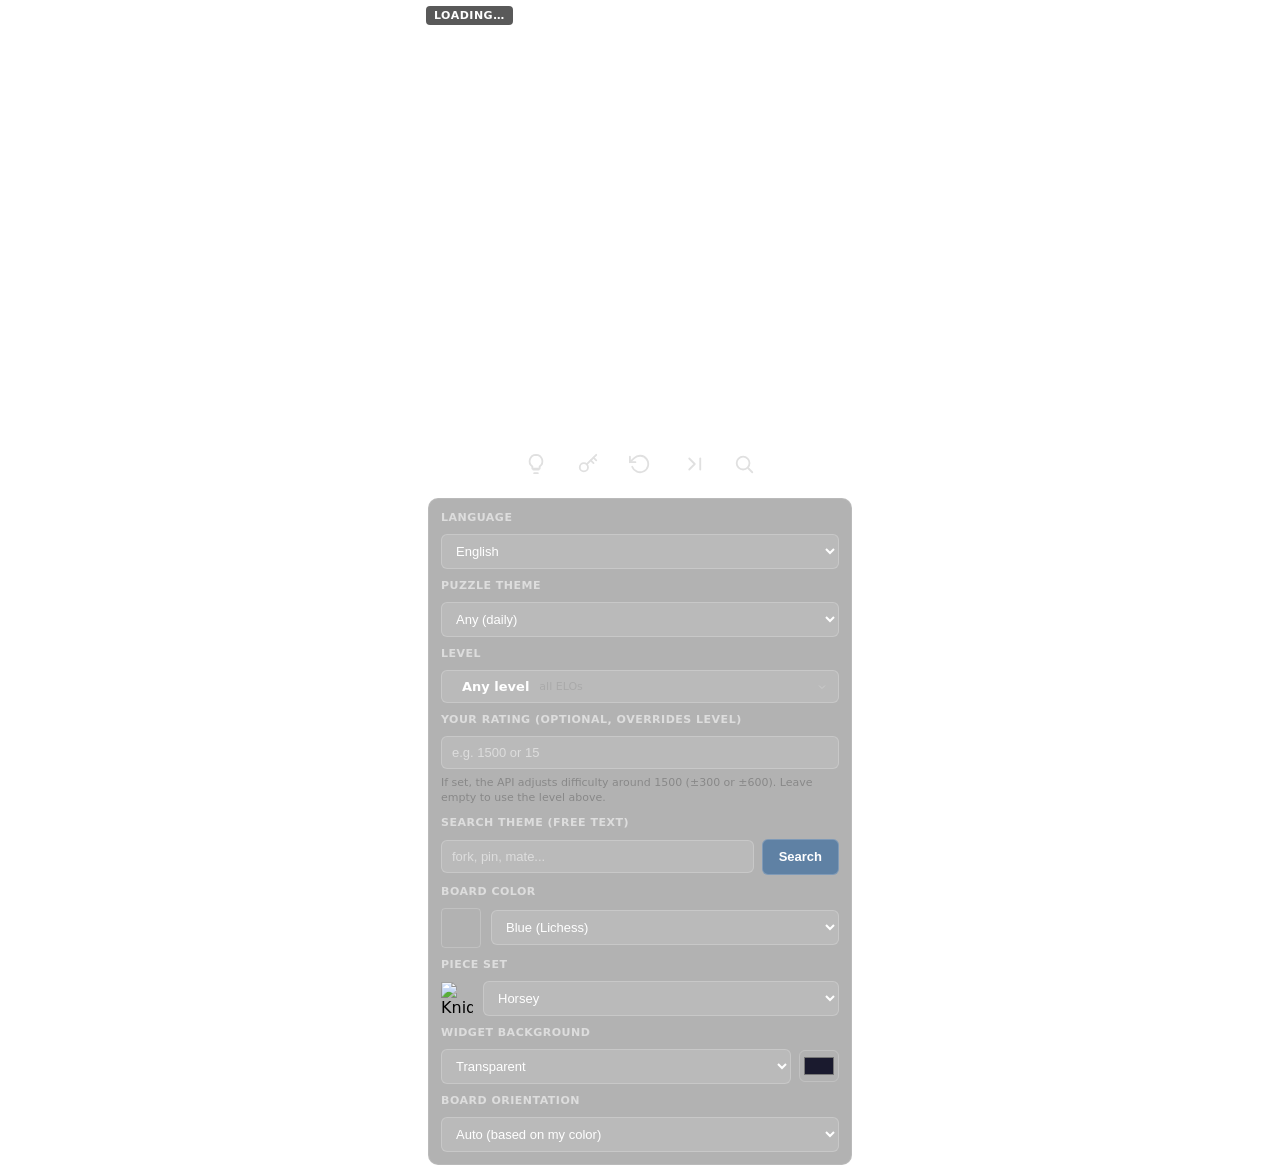
==== index.html @ cfd83323 "Create index.html" ====
<!DOCTYPE html>
<html lang="en">
<head>
  <meta charset="UTF-8" />
  <meta name="viewport" content="width=device-width, initial-scale=1.0" />
  <title>Chess Box</title>

  <link rel="stylesheet"
        href="https://cdn.jsdelivr.net/npm/@lichess-org/chessground@10.1.1/assets/chessground.base.min.css" />

  <style>
    :root {
      --board-light: #dee3e6;
      --board-dark:  #4a75a0;
      --coord-size: 11px;
      --widget-bg: transparent;
    }

    * { margin: 0; padding: 0; box-sizing: border-box; }
    html, body {
      background: transparent !important;
      height: 100%;
      font-family: system-ui, -apple-system, sans-serif;
    }

    .puzzle-widget {
      position: relative;
      width: 100%;
      max-width: 440px;
      margin: 0 auto;
      background: var(--widget-bg) !important;
      padding: 8px;
      border-radius: 12px;
      transition: background 0.2s ease;
    }

    .puzzle-widget .cg-wrap {
      width: 100% !important;
      aspect-ratio: 1 / 1;
      height: auto !important;
      position: relative;
      background: transparent !important;
    }
    .puzzle-widget .cg-wrap cg-board,
    .puzzle-widget .cg-wrap .cg-board {
      background-color: var(--board-light) !important;
      background-image:
        linear-gradient(45deg, var(--board-dark) 25%, transparent 25%, transparent 75%, var(--board-dark) 75%),
        linear-gradient(45deg, var(--board-dark) 25%, transparent 25%, transparent 75%, var(--board-dark) 75%) !important;
      background-size: 25% 25% !important;
      background-position: 0 0, 12.5% 12.5% !important;
      background-repeat: repeat !important;
      touch-action: none !important;
    }

    .puzzle-widget .cg-wrap piece.pawn.white   { background-image: url('https://lichess1.org/assets/piece/horsey/wP.svg'); }
    .puzzle-widget .cg-wrap piece.knight.white { background-image: url('https://lichess1.org/assets/piece/horsey/wN.svg'); }
    .puzzle-widget .cg-wrap piece.bishop.white { background-image: url('https://lichess1.org/assets/piece/horsey/wB.svg'); }
    .puzzle-widget .cg-wrap piece.rook.white   { background-image: url('https://lichess1.org/assets/piece/horsey/wR.svg'); }
    .puzzle-widget .cg-wrap piece.queen.white  { background-image: url('https://lichess1.org/assets/piece/horsey/wQ.svg'); }
    .puzzle-widget .cg-wrap piece.king.white   { background-image: url('https://lichess1.org/assets/piece/horsey/wK.svg'); }
    .puzzle-widget .cg-wrap piece.pawn.black   { background-image: url('https://lichess1.org/assets/piece/horsey/bP.svg'); }
    .puzzle-widget .cg-wrap piece.knight.black { background-image: url('https://lichess1.org/assets/piece/horsey/bN.svg'); }
    .puzzle-widget .cg-wrap piece.bishop.black { background-image: url('https://lichess1.org/assets/piece/horsey/bB.svg'); }
    .puzzle-widget .cg-wrap piece.rook.black   { background-image: url('https://lichess1.org/assets/piece/horsey/bR.svg'); }
    .puzzle-widget .cg-wrap piece.queen.black  { background-image: url('https://lichess1.org/assets/piece/horsey/bQ.svg'); }
    .puzzle-widget .cg-wrap piece.king.black   { background-image: url('https://lichess1.org/assets/piece/horsey/bK.svg'); }

    .puzzle-widget .cg-wrap piece { touch-action: none !important; }

    .puzzle-widget .cg-wrap coords coord,
    .puzzle-widget .cg-wrap .coords .coord {
      color: #f0f0f0;
      text-shadow: 0 1px 2px rgba(0, 0, 0, 0.9), 0 0 3px rgba(0, 0, 0, 0.6);
      font-weight: 700;
      font-size: var(--coord-size);
    }

    .puzzle-widget .cg-wrap square.selected {
      background-color: rgba(20, 85, 30, 0.55) !important;
    }
    .puzzle-widget .cg-wrap square.move-dest {
      background: radial-gradient(circle, rgba(20, 85, 30, 0.55) 22%, rgba(20, 85, 30, 0.3) 85%) !important;
    }
    .puzzle-widget .cg-wrap square.hint-origin {
      box-shadow: inset 0 0 0 3px #ffd700 !important;
    }

    #puzzle-theme {
      position: absolute;
      top: 6px; left: 6px;
      z-index: 10;
      background: rgba(0, 0, 0, 0.65);
      color: #fff;
      font-size: 11px; font-weight: 600;
      letter-spacing: 0.5px;
      text-transform: uppercase;
      padding: 3px 8px;
      border-radius: 4px;
      pointer-events: none;
      backdrop-filter: blur(4px);
      max-width: 180px;
      overflow: hidden;
      text-overflow: ellipsis;
    }

    #puzzle-banner {
      position: absolute;
      top: 40px; left: 50%;
      transform: translateX(-50%);
      z-index: 30;
      display: none;
      align-items: center;
      gap: 8px;
      padding: 8px 16px;
      border-radius: 8px;
      font-size: 13px; font-weight: 600;
      white-space: nowrap;
      backdrop-filter: blur(6px);
      box-shadow: 0 2px 12px rgba(0, 0, 0, 0.4);
    }
    #puzzle-banner.visible { display: flex; }
    #puzzle-banner.ok    { background: rgba(34, 139, 34, 0.92); color: #fff; }
    #puzzle-banner.error { background: rgba(178, 34, 34, 0.92); color: #fff; }
    #puzzle-banner.info  { background: rgba(30, 60, 90, 0.92);  color: #fff; }
    #puzzle-banner svg {
      width: 18px; height: 18px;
      fill: none; stroke: currentColor; stroke-width: 2.5;
      stroke-linecap: round; stroke-linejoin: round;
      flex-shrink: 0;
    }

    #turn-indicator {
      position: absolute;
      top: 6px; right: 6px;
      z-index: 10;
      background: rgba(0, 0, 0, 0.7);
      color: #fff;
      font-size: 11px; font-weight: 600;
      padding: 4px 8px;
      border-radius: 4px;
      display: none;
      align-items: center;
      gap: 6px;
      backdrop-filter: blur(4px);
      pointer-events: none;
    }
    #turn-indicator.visible { display: flex; }
    #turn-indicator img { width: 20px; height: 20px; }
    #turn-indicator .turn-label { text-transform: uppercase; letter-spacing: 0.5px; }

    #info-toast {
      position: absolute;
      top: 50%; left: 50%;
      transform: translate(-50%, -50%);
      z-index: 50;
      background: rgba(15, 20, 30, 0.96);
      color: #fff;
      padding: 14px 18px;
      border-radius: 12px;
      display: none;
      align-items: flex-start;
      gap: 14px;
      backdrop-filter: blur(8px);
      box-shadow: 0 8px 28px rgba(0, 0, 0, 0.7);
      border: 1px solid rgba(255, 255, 255, 0.15);
      min-width: 240px;
    }
    #info-toast.visible { display: flex; }
    #info-toast .toast-piece { width: 44px; height: 44px; flex-shrink: 0; }
    #info-toast .info-text {
      display: flex; flex-direction: column;
      gap: 5px; font-size: 12px; line-height: 1.35;
      min-width: 0;
    }
    #info-toast .info-title {
      color: #7ec8e3; font-size: 14px;
      font-weight: 700; margin-bottom: 3px;
    }
    #info-toast .info-row {
      display: flex; align-items: center; gap: 6px;
      color: #d8d8d8; white-space: nowrap;
    }
    #info-toast .info-row .k {
      color: #888; font-size: 11px;
      text-transform: uppercase; letter-spacing: 0.4px;
      min-width: 80px;
    }
    #info-toast .info-row .v { color: #fff; font-weight: 600; }
    #info-toast .info-row .v.rating { color: #ffd166; }

    #puzzle-message {
      position: absolute;
      top: 50%; left: 50%;
      transform: translate(-50%, -50%);
      z-index: 40;
      background: rgba(20, 20, 20, 0.95);
      color: #f0f0f0;
      font-size: 13px;
      padding: 14px 18px;
      border-radius: 10px;
      max-width: 90%;
      display: none;
      align-items: flex-start;
      gap: 10px;
      backdrop-filter: blur(8px);
      box-shadow: 0 4px 20px rgba(0, 0, 0, 0.6);
      border: 1px solid rgba(255, 255, 255, 0.15);
    }
    #puzzle-message.visible { display: flex; }
    #puzzle-message svg {
      width: 20px; height: 20px;
      fill: none; stroke: currentColor; stroke-width: 2;
      stroke-linecap: round; stroke-linejoin: round;
      flex-shrink: 0; margin-top: 2px;
    }
    #puzzle-message .msg-text { display: flex; flex-direction: column; gap: 6px; line-height: 1.5; }
    #puzzle-message .move-list { display: flex; flex-wrap: wrap; gap: 6px; margin-top: 4px; }
    #puzzle-message .move-chip {
      background: rgba(255, 255, 255, 0.12);
      padding: 3px 8px; border-radius: 4px;
      font-family: monospace; font-size: 13px;
      font-weight: 700; color: #7ec8e3;
    }
    #puzzle-message .close-btn {
      background: rgba(255, 255, 255, 0.2);
      border: none; color: #fff;
      width: 22px; height: 22px;
      border-radius: 50%;
      display: flex; align-items: center; justify-content: center;
      cursor: pointer; font-size: 14px; line-height: 1; padding: 0;
      flex-shrink: 0; margin-left: 8px;
    }
    #puzzle-message .close-btn:hover { background: rgba(255, 255, 255, 0.4); }

    .puzzle-controls {
      display: flex; justify-content: center;
      gap: 8px; margin-top: 10px; flex-wrap: wrap;
    }
    .puzzle-controls button {
      background: rgba(255, 255, 255, 0.15);
      border: 1px solid rgba(255, 255, 255, 0.25);
      border-radius: 8px;
      width: 44px; height: 44px;
      display: flex; align-items: center; justify-content: center;
      cursor: pointer;
      transition: background 0.15s ease, transform 0.1s ease;
      backdrop-filter: blur(4px);
      -webkit-tap-highlight-color: transparent;
    }
    .puzzle-controls button:hover  { background: rgba(255, 255, 255, 0.28); }
    .puzzle-controls button:active { transform: scale(0.94); }
    .puzzle-controls button svg {
      width: 22px; height: 22px;
      fill: none; stroke: #e0e0e0; stroke-width: 2;
      stroke-linecap: round; stroke-linejoin: round;
    }

    .puzzle-selector {
      margin-top: 12px;
      display: flex;
      flex-direction: column;
      gap: 10px;
      padding: 12px;
      background: rgba(0, 0, 0, 0.3);
      border-radius: 10px;
      backdrop-filter: blur(6px);
      border: 1px solid rgba(255, 255, 255, 0.1);
    }

    .puzzle-selector label {
      color: #ddd; font-size: 11px; font-weight: 600;
      text-transform: uppercase; letter-spacing: 0.5px;
    }
    .puzzle-selector select,
    .puzzle-selector input[type="text"] {
      width: 100%; padding: 8px 10px;
      border-radius: 6px;
      border: 1px solid rgba(255, 255, 255, 0.2);
      background: rgba(255, 255, 255, 0.1);
      color: #fff; font-size: 13px; outline: none;
    }
    .puzzle-selector select option { background: #1a1a2e; color: #fff; }
    .puzzle-selector input::placeholder { color: rgba(255, 255, 255, 0.5); }
    .puzzle-selector .row { display: flex; gap: 8px; align-items: center; }
    .puzzle-selector .row button {
      flex: 0 0 auto; width: auto; height: 36px;
      padding: 0 16px;
      background: rgba(74, 117, 160, 0.8);
      border: 1px solid rgba(255, 255, 255, 0.2);
      border-radius: 6px; color: #fff;
      font-size: 13px; font-weight: 600; cursor: pointer;
    }
    .puzzle-selector .row button:hover { background: rgba(74, 117, 160, 1); }

    .puzzle-selector .hint-text {
      color: #888; font-size: 11px;
      line-height: 1.4; margin-top: -4px;
    }

    .preview-row {
      display: flex;
      align-items: center;
      gap: 10px;
      flex-wrap: wrap;
    }
    .board-preview {
      display: grid;
      grid-template-columns: 1fr 1fr;
      width: 40px; height: 40px;
      border-radius: 4px;
      overflow: hidden;
      border: 1px solid rgba(255, 255, 255, 0.2);
      flex-shrink: 0;
    }
    .piece-preview {
      display: flex;
      align-items: center;
      gap: 6px;
      flex-shrink: 0;
    }
    .piece-preview img { width: 32px; height: 32px; }

    .custom-color-row {
      display: flex;
      align-items: center;
      gap: 8px;
    }
    .custom-color-row input[type="color"] {
      width: 40px; height: 32px;
      border: 1px solid rgba(255, 255, 255, 0.2);
      border-radius: 6px;
      background: transparent;
      cursor: pointer;
      padding: 2px;
    }
    .custom-color-row input[type="text"] { flex: 1; }

    .level-dropdown { position: relative; width: 100%; user-select: none; }
    .level-dropdown .trigger {
      display: flex; align-items: center; gap: 10px;
      padding: 8px 10px;
      background: rgba(255, 255, 255, 0.1);
      border: 1px solid rgba(255, 255, 255, 0.2);
      border-radius: 6px;
      color: #fff; font-size: 13px; cursor: pointer;
    }
    .level-dropdown .trigger .arrow {
      margin-left: auto;
      width: 12px; height: 12px;
      fill: none; stroke: #ccc; stroke-width: 2;
      transition: transform 0.2s ease;
    }
    .level-dropdown.open .trigger .arrow { transform: rotate(180deg); }
    .level-dropdown .trigger .level-name { font-weight: 600; }
    .level-dropdown .trigger .level-range { color: #aaa; font-size: 11px; }
    .level-dropdown .menu {
      position: absolute;
      top: calc(100% + 4px);
      left: 0; right: 0;
      z-index: 100;
      background: rgba(20, 25, 40, 0.98);
      border: 1px solid rgba(255, 255, 255, 0.15);
      border-radius: 8px;
      padding: 6px;
      display: none;
      flex-direction: column;
      gap: 2px;
      box-shadow: 0 6px 20px rgba(0, 0, 0, 0.6);
      backdrop-filter: blur(8px);
      max-height: 280px;
      overflow-y: auto;
    }
    .level-dropdown.open .menu { display: flex; }
    .level-dropdown .option {
      display: flex; align-items: center; gap: 10px;
      padding: 8px 10px;
      border-radius: 6px;
      cursor: pointer;
      color: #e0e0e0; font-size: 13px;
    }
    .level-dropdown .option:hover { background: rgba(255, 255, 255, 0.08); }
    .level-dropdown .option.selected { background: rgba(74, 117, 160, 0.35); color: #fff; }
    .level-dropdown .option .level-name { font-weight: 600; }
    .level-dropdown .option .level-range { margin-left: auto; color: #9bb8d3; font-size: 11px; font-family: monospace; }
    .level-icon { width: 22px; height: 22px; flex-shrink: 0; display: block; }
    .level-icon rect { fill: rgba(255, 255, 255, 0.18); }
    .level-icon rect.on { fill: #7ec8e3; }

    .puzzle-widget.clean #puzzle-theme,
    .puzzle-widget.clean #turn-indicator,
    .puzzle-widget.clean .puzzle-controls,
    .puzzle-widget.clean .puzzle-selector {
      display: none !important;
    }
  </style>
</head>
<body>

  <div class="puzzle-widget" id="puzzle-widget">
    <span id="puzzle-theme">Loading…</span>
    <div id="board" class="cg-wrap"></div>
    <div id="turn-indicator">
      <img id="turn-piece" src="" alt="King" />
      <span class="turn-label" id="turn-text">Your turn</span>
    </div>
    <div id="puzzle-banner"></div>
    <div id="info-toast"></div>
    <div id="puzzle-message"></div>

    <div class="puzzle-controls">
      <button id="btn-hint" data-i18n-title="hint">
        <svg viewBox="0 0 24 24">
          <path d="M9 18h6" /><path d="M10 22h4" />
          <path d="M12 2a7 7 0 0 0-4 12.7V17h8v-2.3A7 7 0 0 0 12 2z" />
        </svg>
      </button>
      <button id="btn-solution" data-i18n-title="solution">
        <svg viewBox="0 0 24 24">
          <circle cx="7.5" cy="15.5" r="4.5" />
          <path d="M10.5 12.5 21 2" /><path d="M18 5l3 3" /><path d="M15 8l3 3" />
        </svg>
      </button>
      <button id="btn-reset" data-i18n-title="reset">
        <svg viewBox="0 0 24 24">
          <polyline points="1 4 1 10 7 10" />
          <path d="M3.51 15a9 9 0 1 0 2.13-9.36L1 10" />
        </svg>
      </button>
      <button id="btn-next" data-i18n-title="next">
        <svg viewBox="0 0 24 24">
          <polyline points="9 18 15 12 9 6" />
          <line x1="21" y1="6" x2="21" y2="18" />
        </svg>
      </button>
      <button id="btn-lupa" data-i18n-title="info">
        <svg viewBox="0 0 24 24">
          <circle cx="11" cy="11" r="7" />
          <line x1="21" y1="21" x2="16.65" y2="16.65" />
        </svg>
      </button>
    </div>

    <div class="puzzle-selector" id="puzzle-selector">
      <label data-i18n="language">Language</label>
      <select id="sel-language">
        <option value="en">English</option>
        <option value="es">Español</option>
        <option value="fr">Français</option>
        <option value="de">Deutsch</option>
        <option value="pt">Português</option>
        <option value="it">Italiano</option>
        <option value="ru">Русский</option>
        <option value="zh">中文</option>
      </select>

      <label data-i18n="theme">Puzzle theme</label>
      <select id="sel-theme">
        <option value="" data-i18n="theme_any">Any (daily)</option>
        <option value="mateIn1">Mate in 1</option>
        <option value="mateIn2">Mate in 2</option>
        <option value="mateIn3">Mate in 3</option>
        <option value="fork">Fork</option>
        <option value="pin">Pin</option>
        <option value="skewer">Skewer</option>
        <option value="discoveredAttack">Discovered attack</option>
        <option value="sacrifice">Sacrifice</option>
        <option value="hangingPiece">Hanging piece</option>
        <option value="trappedPiece">Trapped piece</option>
        <option value="backRankMate">Back rank mate</option>
        <option value="smotheredMate">Smothered mate</option>
        <option value="endgame">Endgame</option>
        <option value="middlegame">Middlegame</option>
        <option value="opening">Opening</option>
        <option value="advantage">Advantage</option>
        <option value="crushing">Crushing</option>
        <option value="equality">Equality</option>
      </select>

      <label data-i18n="level">Level</label>
      <div class="level-dropdown" id="level-dropdown">
        <div class="trigger" id="level-trigger">
          <span id="level-trigger-icon"></span>
          <span class="level-name" id="level-trigger-name">Any level</span>
          <span class="level-range" id="level-trigger-range">all ELOs</span>
          <svg class="arrow" viewBox="0 0 24 24"><polyline points="6 9 12 15 18 9"/></svg>
        </div>
        <div class="menu" id="level-menu"></div>
      </div>

      <label data-i18n="rating">Your rating (optional, overrides level)</label>
      <input id="inp-rating" type="text" inputmode="numeric" placeholder="e.g. 1500 or 15" />
      <p class="hint-text" data-i18n="rating_hint">If set, the API adjusts difficulty around 1500 (±300 or ±600). Leave empty to use the level above.</p>

      <label data-i18n="search">Search theme (free text)</label>
      <div class="row">
        <input id="inp-search" type="text" placeholder="fork, pin, mate..." />
        <button id="btn-search" data-i18n="search_btn">Search</button>
      </div>

      <label data-i18n="board_color">Board color</label>
      <div class="preview-row">
        <div class="board-preview" id="board-preview"></div>
        <select id="sel-board-color" style="flex:1;">
          <option value="blue">Blue (Lichess)</option>
          <option value="green">Green</option>
          <option value="brown">Brown</option>
          <option value="gray">Gray</option>
          <option value="dark">Dark</option>
          <option value="light">Light</option>
          <option value="wood">Wood</option>
          <option value="marble">Marble</option>
          <option value="purple">Purple</option>
          <option value="custom" data-i18n="custom">Custom...</option>
        </select>
      </div>
      <div id="custom-colors" class="custom-color-row" style="display:none;">
        <input type="color" id="inp-custom-light" value="#dee3e6" />
        <input type="text" id="inp-custom-light-hex" placeholder="#dee3e6" maxlength="7" />
        <input type="color" id="inp-custom-dark" value="#4a75a0" />
        <input type="text" id="inp-custom-dark-hex" placeholder="#4a75a0" maxlength="7" />
      </div>

      <label data-i18n="piece_set">Piece set</label>
      <div class="preview-row">
        <div class="piece-preview">
          <img id="piece-preview-img" src="https://lichess1.org/assets/piece/horsey/wN.svg" alt="Knight" />
        </div>
        <select id="sel-piece-set" style="flex:1;">
          <option value="horsey" selected>Horsey</option>
          <option value="cburnett">Cburnett</option>
          <option value="merida">Merida</option>
          <option value="alpha">Alpha</option>
          <option value="chessnut">Chessnut</option>
          <option value="fantasy">Fantasy</option>
          <option value="spatial">Spatial</option>
          <option value="staunty">Staunty</option>
          <option value="pirouetti">Pirouetti</option>
          <option value="chess7">Chess7</option>
          <option value="reillycraig">Reillycraig</option>
          <option value="companion">Companion</option>
          <option value="riohacha">Riohacha</option>
          <option value="kosal">Kosal</option>
          <option value="leipzig">Leipzig</option>
          <option value="celtic">Celtic</option>
        </select>
      </div>

      <label data-i18n="widget_bg">Widget background</label>
      <div class="row">
        <select id="sel-widget-bg" style="flex:1;">
          <option value="transparent" data-i18n="bg_transparent">Transparent</option>
          <option value="black" data-i18n="bg_black">Black</option>
          <option value="white" data-i18n="bg_white">White</option>
          <option value="custom" data-i18n="custom">Custom...</option>
        </select>
        <input type="color" id="inp-bg-color" value="#1a1a2e" style="width:40px;height:32px;border:1px solid rgba(255,255,255,0.2);border-radius:6px;background:transparent;cursor:pointer;padding:2px;" />
      </div>

      <label data-i18n="orientation">Board orientation</label>
      <select id="sel-orientation">
        <option value="auto" data-i18n="orient_auto">Auto (based on my color)</option>
        <option value="white" data-i18n="orient_white">White at bottom</option>
        <option value="black" data-i18n="orient_black">Black at bottom</option>
      </select>
    </div>
  </div>

  <script type="module">
    import { Chessground } from 'https://esm.sh/@lichess-org/chessground@10.1.1';
    import { Chess }       from 'https://esm.sh/chess.js@1.4.0';

    const $ = (id) => document.getElementById(id);

    let cg           = null;
    let game         = null;
    let solution     = [];
    let moveIndex    = 0;
    let userColor    = 'white';
    let currentTheme = '';
    let puzzlePgn    = '';
    let boardOrientation = 'auto';
    let currentBoardColor = 'blue';
    let selectedLevel = '';
    let currentPieceSet = 'horsey';
    let currentLang = 'en';

    let puzzleRating = null;
    let puzzlePerf   = '';
    let puzzleClock  = '';
    let puzzleRated  = false;

    /* ================================================================
       TRADUCCIONES (8 idiomas)
       ================================================================ */
    const TRANSLATIONS = {
      en: {
        hint: 'Hint', solution: 'Solution', reset: 'Reset', next: 'Next', info: 'Info / Clean mode',
        language: 'Language', theme: 'Puzzle theme', theme_any: 'Any (daily)',
        level: 'Level', rating: 'Your rating (optional, overrides level)',
        rating_hint: 'If set, the API adjusts difficulty around 1500 (±300 or ±600). Leave empty to use the level above.',
        search: 'Search theme (free text)', search_btn: 'Search',
        board_color: 'Board color', custom: 'Custom...',
        piece_set: 'Piece set', widget_bg: 'Widget background',
        bg_transparent: 'Transparent', bg_black: 'Black', bg_white: 'White',
        orientation: 'Board orientation', orient_auto: 'Auto (based on my color)',
        orient_white: 'White at bottom', orient_black: 'Black at bottom',
        loading: 'Loading…', loading_puzzle: 'Loading puzzle…', puzzle_loaded: 'Puzzle loaded: ',
        could_not_load: 'Could not load puzzle: ',
        your_turn: 'Your turn – ', you_play: 'You play as ', white: 'White', black: 'Black',
        correct: 'Correct! ', incorrect: 'Incorrect. ', is_not_solution: ' is not the solution.',
        no_more_hints: 'No more hints', puzzle_solved: 'Puzzle solved!', already_solved: 'Already solved!',
        puzzle_reset: 'Puzzle reset', panel_shown: 'Panel shown',
        move_from: 'Move from ', illegal: 'Illegal move',
        no_piece: 'No piece on that square', not_your_turn: 'Not your turn',
        you_in_check: 'You are in check, must resolve it',
        cannot_capture_own: 'Cannot capture your own piece',
        cannot_move_there: 'That piece cannot move there',
        rating_label: 'Rating', game_type: 'Game type', time_label: 'Time',
        theme_label: 'Theme', board_label: 'Board', orient_label: 'Orientation',
        solution_title: 'Solution (', moves: ' moves):', already_solved_btn: 'Already solved!',
        no_more_hints_btn: 'No more hints'
      },
      es: {
        hint: 'Pista', solution: 'Solución', reset: 'Reiniciar', next: 'Siguiente', info: 'Info / Modo limpio',
        language: 'Idioma', theme: 'Tema del puzzle', theme_any: 'Cualquiera (diario)',
        level: 'Nivel', rating: 'Tu rating (opcional, sustituye al nivel)',
        rating_hint: 'Si lo pones, la API ajusta la dificultad alrededor de 1500 (±300 o ±600). Déjalo vacío para usar el nivel de arriba.',
        search: 'Buscar tema (texto libre)', search_btn: 'Buscar',
        board_color: 'Color del tablero', custom: 'Personalizado...',
        piece_set: 'Conjunto de piezas', widget_bg: 'Fondo del widget',
        bg_transparent: 'Transparente', bg_black: 'Negro', bg_white: 'Blanco',
        orientation: 'Orientación del tablero', orient_auto: 'Auto (según mi color)',
        orient_white: 'Blancas abajo', orient_black: 'Negras abajo',
        loading: 'Cargando…', loading_puzzle: 'Cargando puzzle…', puzzle_loaded: 'Puzzle cargado: ',
        could_not_load: 'No se pudo cargar el puzzle: ',
        your_turn: 'Tu turno – ', you_play: 'Juegas con ', white: 'Blancas', black: 'Negras',
        correct: '¡Correcto! ', incorrect: 'Incorrecto. ', is_not_solution: ' no es la solución.',
        no_more_hints: 'No hay más pistas', puzzle_solved: '¡Puzzle resuelto!', already_solved: '¡Ya resuelto!',
        puzzle_reset: 'Puzzle reiniciado', panel_shown: 'Panel mostrado',
        move_from: 'Mueve desde ', illegal: 'Movimiento ilegal',
        no_piece: 'No hay pieza en esa casilla', not_your_turn: 'No es tu turno',
        you_in_check: 'Estás en jaque, debes resolverlo',
        cannot_capture_own: 'No puedes capturar tu propia pieza',
        cannot_move_there: 'Esa pieza no puede moverse ahí',
        rating_label: 'Rating', game_type: 'Tipo de partida', time_label: 'Tiempo',
        theme_label: 'Tema', board_label: 'Tablero', orient_label: 'Orientación',
        solution_title: 'Solución (', moves: ' movimientos):', already_solved_btn: '¡Ya resuelto!',
        no_more_hints_btn: 'No hay más pistas'
      },
      fr: {
        hint: 'Indice', solution: 'Solution', reset: 'Réinitialiser', next: 'Suivant', info: 'Info / Mode propre',
        language: 'Langue', theme: 'Thème du puzzle', theme_any: 'N\'importe (quotidien)',
        level: 'Niveau', rating: 'Votre classement (optionnel, remplace le niveau)',
        rating_hint: 'Si défini, l\'API ajuste la difficulté autour de 1500 (±300 ou ±600). Laissez vide pour utiliser le niveau ci-dessus.',
        search: 'Rechercher un thème (texte libre)', search_btn: 'Rechercher',
        board_color: 'Couleur de l\'échiquier', custom: 'Personnalisé...',
        piece_set: 'Jeu de pièces', widget_bg: 'Fond du widget',
        bg_transparent: 'Transparent', bg_black: 'Noir', bg_white: 'Blanc',
        orientation: 'Orientation de l\'échiquier', orient_auto: 'Auto (selon ma couleur)',
        orient_white: 'Blancs en bas', orient_black: 'Noirs en bas',
        loading: 'Chargement…', loading_puzzle: 'Chargement du puzzle…', puzzle_loaded: 'Puzzle chargé : ',
        could_not_load: 'Impossible de charger le puzzle : ',
        your_turn: 'À vous de jouer – ', you_play: 'Vous jouez les ', white: 'Blancs', black: 'Noirs',
        correct: 'Correct ! ', incorrect: 'Incorrect. ', is_not_solution: ' n\'est pas la solution.',
        no_more_hints: 'Plus d\'indices', puzzle_solved: 'Puzzle résolu !', already_solved: 'Déjà résolu !',
        puzzle_reset: 'Puzzle réinitialisé', panel_shown: 'Panneau affiché',
        move_from: 'Jouez depuis ', illegal: 'Coup illégal',
        no_piece: 'Pas de pièce sur cette case', not_your_turn: 'Pas votre tour',
        you_in_check: 'Vous êtes en échec, devez le résoudre',
        cannot_capture_own: 'Vous ne pouvez pas capturer votre propre pièce',
        cannot_move_there: 'Cette pièce ne peut pas aller là',
        rating_label: 'Classement', game_type: 'Type de partie', time_label: 'Temps',
        theme_label: 'Thème', board_label: 'Échiquier', orient_label: 'Orientation',
        solution_title: 'Solution (', moves: ' coups):', already_solved_btn: 'Déjà résolu !',
        no_more_hints_btn: 'Plus d\'indices'
      },
      de: {
        hint: 'Hinweis', solution: 'Lösung', reset: 'Zurücksetzen', next: 'Weiter', info: 'Info / Clean-Modus',
        language: 'Sprache', theme: 'Puzzle-Thema', theme_any: 'Beliebig (täglich)',
        level: 'Stufe', rating: 'Deine Wertung (optional, überschreibt Stufe)',
        rating_hint: 'Falls gesetzt, passt die API die Schwierigkeit um 1500 an (±300 oder ±600). Leer lassen, um die Stufe oben zu nutzen.',
        search: 'Thema suchen (Freitext)', search_btn: 'Suchen',
        board_color: 'Brettfarbe', custom: 'Benutzerdefiniert...',
        piece_set: 'Figurensatz', widget_bg: 'Widget-Hintergrund',
        bg_transparent: 'Transparent', bg_black: 'Schwarz', bg_white: 'Weiß',
        orientation: 'Brettausrichtung', orient_auto: 'Auto (nach meiner Farbe)',
        orient_white: 'Weiß unten', orient_black: 'Schwarz unten',
        loading: 'Lädt…', loading_puzzle: 'Puzzle lädt…', puzzle_loaded: 'Puzzle geladen: ',
        could_not_load: 'Puzzle konnte nicht geladen werden: ',
        your_turn: 'Dein Zug – ', you_play: 'Du spielst ', white: 'Weiß', black: 'Schwarz',
        correct: 'Richtig! ', incorrect: 'Falsch. ', is_not_solution: ' ist nicht die Lösung.',
        no_more_hints: 'Keine weiteren Hinweise', puzzle_solved: 'Puzzle gelöst!', already_solved: 'Bereits gelöst!',
        puzzle_reset: 'Puzzle zurückgesetzt', panel_shown: 'Panel angezeigt',
        move_from: 'Ziehe von ', illegal: 'Ungültiger Zug',
        no_piece: 'Keine Figur auf diesem Feld', not_your_turn: 'Nicht dein Zug',
        you_in_check: 'Du bist im Schach, musst es auflösen',
        cannot_capture_own: 'Du kannst deine eigene Figur nicht schlagen',
        cannot_move_there: 'Diese Figur kann nicht dorthin ziehen',
        rating_label: 'Wertung', game_type: 'Spieltyp', time_label: 'Zeit',
        theme_label: 'Thema', board_label: 'Brett', orient_label: 'Ausrichtung',
        solution_title: 'Lösung (', moves: ' Züge):', already_solved_btn: 'Bereits gelöst!',
        no_more_hints_btn: 'Keine weiteren Hinweise'
      },
      pt: {
        hint: 'Dica', solution: 'Solução', reset: 'Reiniciar', next: 'Próximo', info: 'Info / Modo limpo',
        language: 'Idioma', theme: 'Tema do puzzle', theme_any: 'Qualquer (diário)',
        level: 'Nível', rating: 'Seu rating (opcional, substitui o nível)',
        rating_hint: 'Se definido, a API ajusta a dificuldade em torno de 1500 (±300 ou ±600). Deixe vazio para usar o nível acima.',
        search: 'Buscar tema (texto livre)', search_btn: 'Buscar',
        board_color: 'Cor do tabuleiro', custom: 'Personalizado...',
        piece_set: 'Conjunto de peças', widget_bg: 'Fundo do widget',
        bg_transparent: 'Transparente', bg_black: 'Preto', bg_white: 'Branco',
        orientation: 'Orientação do tabuleiro', orient_auto: 'Auto (baseado na minha cor)',
        orient_white: 'Brancas embaixo', orient_black: 'Pretas embaixo',
        loading: 'Carregando…', loading_puzzle: 'Carregando puzzle…', puzzle_loaded: 'Puzzle carregado: ',
        could_not_load: 'Não foi possível carregar o puzzle: ',
        your_turn: 'Sua vez – ', you_play: 'Você joga de ', white: 'Brancas', black: 'Pretas',
        correct: 'Correto! ', incorrect: 'Incorreto. ', is_not_solution: ' não é a solução.',
        no_more_hints: 'Sem mais dicas', puzzle_solved: 'Puzzle resolvido!', already_solved: 'Já resolvido!',
        puzzle_reset: 'Puzzle reiniciado', panel_shown: 'Painel exibido',
        move_from: 'Mova de ', illegal: 'Movimento ilegal',
        no_piece: 'Nenhuma peça nessa casa', not_your_turn: 'Não é sua vez',
        you_in_check: 'Você está em xeque, deve resolver',
        cannot_capture_own: 'Não pode capturar sua própria peça',
        cannot_move_there: 'Essa peça não pode ir para lá',
        rating_label: 'Rating', game_type: 'Tipo de jogo', time_label: 'Tempo',
        theme_label: 'Tema', board_label: 'Tabuleiro', orient_label: 'Orientação',
        solution_title: 'Solução (', moves: ' movimentos):', already_solved_btn: 'Já resolvido!',
        no_more_hints_btn: 'Sem mais dicas'
      },
      it: {
        hint: 'Suggerimento', solution: 'Soluzione', reset: 'Reimposta', next: 'Avanti', info: 'Info / Modalità pulita',
        language: 'Lingua', theme: 'Tema del puzzle', theme_any: 'Qualsiasi (giornaliero)',
        level: 'Livello', rating: 'Il tuo rating (opzionale, sovrascrive il livello)',
        rating_hint: 'Se impostato, l\'API regola la difficoltà intorno a 1500 (±300 o ±600). Lascia vuoto per usare il livello sopra.',
        search: 'Cerca tema (testo libero)', search_btn: 'Cerca',
        board_color: 'Colore scacchiera', custom: 'Personalizzato...',
        piece_set: 'Set di pezzi', widget_bg: 'Sfondo del widget',
        bg_transparent: 'Trasparente', bg_black: 'Nero', bg_white: 'Bianco',
        orientation: 'Orientamento scacchiera', orient_auto: 'Auto (in base al mio colore)',
        orient_white: 'Bianchi in basso', orient_black: 'Neri in basso',
        loading: 'Caricamento…', loading_puzzle: 'Caricamento puzzle…', puzzle_loaded: 'Puzzle caricato: ',
        could_not_load: 'Impossibile caricare il puzzle: ',
        your_turn: 'Tocca a te – ', you_play: 'Giochi con il ', white: 'Bianco', black: 'Nero',
        correct: 'Corretto! ', incorrect: 'Errato. ', is_not_solution: ' non è la soluzione.',
        no_more_hints: 'Nessun altro suggerimento', puzzle_solved: 'Puzzle risolto!', already_solved: 'Già risolto!',
        puzzle_reset: 'Puzzle reimpostato', panel_shown: 'Pannello mostrato',
        move_from: 'Muovi da ', illegal: 'Mossa illegale',
        no_piece: 'Nessun pezzo su quella casella', not_your_turn: 'Non è il tuo turno',
        you_in_check: 'Sei sotto scacco, devi risolverlo',
        cannot_capture_own: 'Non puoi catturare il tuo stesso pezzo',
        cannot_move_there: 'Quel pezzo non può andare lì',
        rating_label: 'Rating', game_type: 'Tipo di partita', time_label: 'Tempo',
        theme_label: 'Tema', board_label: 'Scacchiera', orient_label: 'Orientamento',
        solution_title: 'Soluzione (', moves: ' mosse):', already_solved_btn: 'Già risolto!',
        no_more_hints_btn: 'Nessun altro suggerimento'
      },
      ru: {
        hint: 'Подсказка', solution: 'Решение', reset: 'Сброс', next: 'Далее', info: 'Инфо / Чистый режим',
        language: 'Язык', theme: 'Тема задачи', theme_any: 'Любая (ежедневная)',
        level: 'Уровень', rating: 'Ваш рейтинг (опционально, заменяет уровень)',
        rating_hint: 'Если задан, API подбирает сложность около 1500 (±300 или ±600). Оставьте пустым, чтобы использовать уровень выше.',
        search: 'Поиск темы (свободный текст)', search_btn: 'Искать',
        board_color: 'Цвет доски', custom: 'Свой...',
        piece_set: 'Набор фигур', widget_bg: 'Фон виджета',
        bg_transparent: 'Прозрачный', bg_black: 'Чёрный', bg_white: 'Белый',
        orientation: 'Ориентация доски', orient_auto: 'Авто (по вашему цвету)',
        orient_white: 'Белые снизу', orient_black: 'Чёрные снизу',
        loading: 'Загрузка…', loading_puzzle: 'Загрузка задачи…', puzzle_loaded: 'Задача загружена: ',
        could_not_load: 'Не удалось загрузить задачу: ',
        your_turn: 'Ваш ход – ', you_play: 'Вы играете ', white: 'белыми', black: 'чёрными',
        correct: 'Верно! ', incorrect: 'Неверно. ', is_not_solution: ' — не решение.',
        no_more_hints: 'Больше нет подсказок', puzzle_solved: 'Задача решена!', already_solved: 'Уже решено!',
        puzzle_reset: 'Задача сброшена', panel_shown: 'Панель показана',
        move_from: 'Ход с ', illegal: 'Незаконный ход',
        no_piece: 'На этой клетке нет фигуры', not_your_turn: 'Не ваш ход',
        you_in_check: 'Вы под шахом, нужно его устранить',
        cannot_capture_own: 'Нельзя взять свою фигуру',
        cannot_move_there: 'Эта фигура не может пойти туда',
        rating_label: 'Рейтинг', game_type: 'Тип партии', time_label: 'Время',
        theme_label: 'Тема', board_label: 'Доска', orient_label: 'Ориентация',
        solution_title: 'Решение (', moves: ' ходов):', already_solved_btn: 'Уже решено!',
        no_more_hints_btn: 'Больше нет подсказок'
      },
      zh: {
        hint: '提示', solution: '解答', reset: '重置', next: '下一个', info: '信息 / 简洁模式',
        language: '语言', theme: '谜题主题', theme_any: '任意（每日）',
        level: '等级', rating: '你的等级分（可选，覆盖等级）',
        rating_hint: '如设置，API 将难度调整到 1500 左右（±300 或 ±600）。留空则使用上面的等级。',
        search: '搜索主题（自由文本）', search_btn: '搜索',
        board_color: '棋盘颜色', custom: '自定义...',
        piece_set: '棋子样式', widget_bg: '小部件背景',
        bg_transparent: '透明', bg_black: '黑色', bg_white: '白色',
        orientation: '棋盘方向', orient_auto: '自动（根据你的颜色）',
        orient_white: '白方在下方', orient_black: '黑方在下方',
        loading: '加载中…', loading_puzzle: '正在加载谜题…', puzzle_loaded: '谜题已加载： ',
        could_not_load: '无法加载谜题： ',
        your_turn: '轮到你 – ', you_play: '你执 ', white: '白方', black: '黑方',
        correct: '正确！', incorrect: '错误。', is_not_solution: ' 不是正确答案。',
        no_more_hints: '没有更多提示', puzzle_solved: '谜题已解决！', already_solved: '已经解决了！',
        puzzle_reset: '谜题已重置', panel_shown: '面板已显示',
        move_from: '从 ', illegal: '非法走法',
        no_piece: '该格没有棋子', not_your_turn: '还没轮到你',
        you_in_check: '你被将军，必须先解围',
        cannot_capture_own: '不能吃自己的棋子',
        cannot_move_there: '该棋子不能走到那里',
        rating_label: '等级分', game_type: '对局类型', time_label: '时间',
        theme_label: '主题', board_label: '棋盘', orient_label: '方向',
        solution_title: '解答（', moves: ' 步）：', already_solved_btn: '已经解决了！',
        no_more_hints_btn: '没有更多提示'
      }
    };

    function t(key) {
      const dict = TRANSLATIONS[currentLang] || TRANSLATIONS.en;
      return dict[key] || TRANSLATIONS.en[key] || key;
    }

    function applyTranslations() {
      /* Todos los elementos con data-i18n */
      document.querySelectorAll('[data-i18n]').forEach(el => {
        const key = el.getAttribute('data-i18n');
        const val = t(key);
        if (val !== undefined) el.textContent = val;
      });
      /* Títulos de botones */
      document.querySelectorAll('[data-i18n-title]').forEach(el => {
        const key = el.getAttribute('data-i18n-title');
        el.title = t(key);
      });
      /* Placeholders */
      $('inp-search').placeholder = t('search') + '...';
      /* Reconstruir el menú de niveles con las traducciones */
      buildLevelMenu();
      /* Actualizar textos dinámicos si ya hay partida */
      if (game) {
        updateTurnIndicator();
      }
    }

    /* ================================================================
       CONJUNTOS DE PIEZAS
       ================================================================ */
    const PIECE_SETS = {
      horsey:      'https://lichess1.org/assets/piece/horsey/',
      cburnett:    'https://lichess1.org/assets/piece/cburnett/',
      merida:      'https://lichess1.org/assets/piece/merida/',
      alpha:       'https://lichess1.org/assets/piece/alpha/',
      chessnut:    'https://lichess1.org/assets/piece/chessnut/',
      fantasy:     'https://lichess1.org/assets/piece/fantasy/',
      spatial:     'https://lichess1.org/assets/piece/spatial/',
      staunty:     'https://lichess1.org/assets/piece/staunty/',
      pirouetti:   'https://lichess1.org/assets/piece/pirouetti/',
      chess7:      'https://lichess1.org/assets/piece/chess7/',
      reillycraig: 'https://lichess1.org/assets/piece/reillycraig/',
      companion:   'https://lichess1.org/assets/piece/companion/',
      riohacha:    'https://lichess1.org/assets/piece/riohacha/',
      kosal:       'https://lichess1.org/assets/piece/kosal/',
      leipzig:     'https://lichess1.org/assets/piece/leipzig/',
      celtic:      'https://lichess1.org/assets/piece/celtic/'
    };

    const BOARD_THEMES = {
      blue:   { light: '#dee3e6', dark: '#4a75a0', label: 'Blue (Lichess)' },
      green:  { light: '#eeeed2', dark: '#769656', label: 'Green' },
      brown:  { light: '#f0d9b5', dark: '#b58863', label: 'Brown' },
      gray:   { light: '#f0f0f0', dark: '#808080', label: 'Gray' },
      dark:   { light: '#7a8a9a', dark: '#2c3e50', label: 'Dark' },
      light:  { light: '#fafafa', dark: '#c0c0c0', label: 'Light' },
      wood:   { light: '#e8c99b', dark: '#8b5a2b', label: 'Wood' },
      marble: { light: '#e8e8e8', dark: '#5a5a5a', label: 'Marble' },
      purple: { light: '#e8d5f0', dark: '#6a4c93', label: 'Purple' }
    };

    /* ================================================================
       PARÁMETROS URL
       ================================================================ */
    function getUrlParams() {
      const params = new URLSearchParams(window.location.search);
      return {
        board:       params.get('board')       || null,
        pieces:      params.get('pieces')      || null,
        difficulty:  params.get('difficulty')  || null,
        font:        params.get('font')        || null,
        bg:          params.get('bg')          || null,
        customlight: params.get('customlight') || null,
        customdark:  params.get('customdark')  || null,
        lang:        params.get('lang')        || null
      };
    }

    function isValidHex(str) {
      return /^#?([0-9a-fA-F]{3}|[0-9a-fA-F]{6})$/.test(str);
    }
    function normalizeHex(str) {
      if (!str) return null;
      let s = str.replace('#', '');
      if (s.length === 3) s = s.split('').map(c => c + c).join('');
      return '#' + s;
    }

    function applyUrlParams() {
      const p = getUrlParams();

      /* Idioma primero, para que las traducciones ya estén aplicadas */
      if (p.lang && TRANSLATIONS[p.lang]) {
        currentLang = p.lang;
        $('sel-language').value = p.lang;
        document.documentElement.lang = p.lang;
      }

      if (p.board) {
        if (p.board === 'custom' && p.customlight && p.customdark) {
          const light = normalizeHex(p.customlight);
          const dark  = normalizeHex(p.customdark);
          if (light && dark) {
            document.documentElement.style.setProperty('--board-light', light);
            document.documentElement.style.setProperty('--board-dark',  dark);
            currentBoardColor = 'custom';
            $('sel-board-color').value = 'custom';
            $('custom-colors').style.display = 'flex';
            $('inp-custom-light').value = light;
            $('inp-custom-light-hex').value = light;
            $('inp-custom-dark').value = dark;
            $('inp-custom-dark-hex').value = dark;
            updateBoardPreview();
          }
        } else if (BOARD_THEMES[p.board]) {
          applyBoardTheme(p.board);
          $('sel-board-color').value = p.board;
        }
      }

      if (p.pieces && PIECE_SETS[p.pieces]) {
        applyPieceSet(p.pieces);
        $('sel-piece-set').value = p.pieces;
        updatePiecePreview(p.pieces);
      }

      if (p.difficulty) {
        const lvl = LEVELS.find(l => l.id === p.difficulty);
        if (lvl) {
          selectedLevel = lvl.id;
          $('level-trigger-icon').innerHTML  = levelIconSvg(lvl.bars);
          $('level-trigger-name').textContent = lvl.name;
          $('level-trigger-range').textContent = '(' + lvl.note + ') ' + lvl.range;
        }
      }

      if (p.font) {
        const sizes = { small: '9px', normal: '11px', large: '14px' };
        if (sizes[p.font]) {
          document.documentElement.style.setProperty('--coord-size', sizes[p.font]);
        }
      }

      if (p.bg) {
        if (p.bg === 'transparent') {
          document.documentElement.style.setProperty('--widget-bg', 'transparent');
          $('sel-widget-bg').value = 'transparent';
        } else if (p.bg === 'black') {
          document.documentElement.style.setProperty('--widget-bg', '#000000');
          $('sel-widget-bg').value = 'black';
        } else if (p.bg === 'white') {
          document.documentElement.style.setProperty('--widget-bg', '#ffffff');
          $('sel-widget-bg').value = 'white';
        } else if (isValidHex(p.bg)) {
          const hex = normalizeHex(p.bg);
          document.documentElement.style.setProperty('--widget-bg', hex);
          $('sel-widget-bg').value = 'custom';
          $('inp-bg-color').value = hex;
        }
      }

      return p;
    }

    /* ================================================================
       PREVIEWS
       ================================================================ */
    function updateBoardPreview() {
      const light = getComputedStyle(document.documentElement).getPropertyValue('--board-light').trim();
      const dark  = getComputedStyle(document.documentElement).getPropertyValue('--board-dark').trim();
      const preview = $('board-preview');
      preview.innerHTML =
        '<div style="background:' + light + '"></div>' +
        '<div style="background:' + dark + '"></div>' +
        '<div style="background:' + dark + '"></div>' +
        '<div style="background:' + light + '"></div>';
    }

    function updatePiecePreview(setName) {
      const base = PIECE_SETS[setName] || PIECE_SETS.horsey;
      $('piece-preview-img').src = base + 'wN.svg';
      $('piece-preview-img').onerror = function() {
        this.src = PIECE_SETS.horsey + 'wN.svg';
      };
    }

    function applyBoardTheme(name) {
      if (name === 'custom') return;
      const t = BOARD_THEMES[name] || BOARD_THEMES.blue;
      document.documentElement.style.setProperty('--board-light', t.light);
      document.documentElement.style.setProperty('--board-dark',  t.dark);
      currentBoardColor = name;
      updateBoardPreview();
    }

    function applyPieceSet(setName) {
      const base = PIECE_SETS[setName] || PIECE_SETS.horsey;
      currentPieceSet = setName;
      const pieces = [
        { code: 'wP', classes: ['pawn', 'white'] },
        { code: 'wN', classes: ['knight', 'white'] },
        { code: 'wB', classes: ['bishop', 'white'] },
        { code: 'wR', classes: ['rook', 'white'] },
        { code: 'wQ', classes: ['queen', 'white'] },
        { code: 'wK', classes: ['king', 'white'] },
        { code: 'bP', classes: ['pawn', 'black'] },
        { code: 'bN', classes: ['knight', 'black'] },
        { code: 'bB', classes: ['bishop', 'black'] },
        { code: 'bR', classes: ['rook', 'black'] },
        { code: 'bQ', classes: ['queen', 'black'] },
        { code: 'bK', classes: ['king', 'black'] }
      ];
      let style = document.getElementById('piece-set-style');
      if (!style) {
        style = document.createElement('style');
        style.id = 'piece-set-style';
        document.head.appendChild(style);
      }
      let css = '';
      pieces.forEach(p => {
        const cls = p.classes.map(c => '.' + c).join('');
        css += '.puzzle-widget .cg-wrap piece' + cls +
               ' { background-image: url("' + base + p.code + '.svg") !important; }\n';
      });
      style.textContent = css;
      updateTurnIndicator();
    }

    function updateTurnIndicator() {
      if (!game) return;
      const el    = $('turn-indicator');
      const piece = $('turn-piece');
      const text  = $('turn-text');
      const turn  = game.turn() === 'w' ? 'white' : 'black';

      if (turn === userColor) {
        el.classList.add('visible');
        const base = PIECE_SETS[currentPieceSet] || PIECE_SETS.horsey;
        const code = turn === 'white' ? 'wK' : 'bK';
        piece.src = base + code + '.svg';
        piece.onerror = function() {
          this.src = PIECE_SETS.horsey + code + '.svg';
        };
        text.textContent = t('your_turn') + (userColor === 'white' ? t('white') : t('black'));
      } else {
        el.classList.remove('visible');
      }
    }

    /* ================================================================
       RESIZE
       ================================================================ */
    let resizeTimer = null;
    function handleResize() {
      clearTimeout(resizeTimer);
      resizeTimer = setTimeout(() => { if (cg) cg.redrawAll(); }, 150);
    }
    window.addEventListener('resize', handleResize);
    window.addEventListener('orientationchange', () => setTimeout(handleResize, 200));

    function ratingToDifficulty(str) {
      if (!str) return '';
      let r = parseInt(str.replace(/\D/g, ''), 10);
      if (isNaN(r) || r <= 0) return '';
      if (r < 100) r = r * 100;
      if (r >= 2100) return 'hardest';
      if (r >= 1800) return 'harder';
      if (r >= 1200) return 'normal';
      if (r >= 900)  return 'easier';
      return 'easiest';
    }

    /* AUDIO */
    let audioCtx = null;
    function initAudio() {
      if (!audioCtx) {
        try { audioCtx = new (window.AudioContext || window.webkitAudioContext)(); }
        catch (e) { console.warn('Web Audio not supported:', e); }
      }
      if (audioCtx && audioCtx.state === 'suspended') audioCtx.resume();
    }
    function playTone(freq, dur, type = 'sine', gain = 0.15) {
      if (!audioCtx) return;
      const osc = audioCtx.createOscillator();
      const g   = audioCtx.createGain();
      osc.type = type;
      osc.frequency.setValueAtTime(freq, audioCtx.currentTime);
      g.gain.setValueAtTime(gain, audioCtx.currentTime);
      g.gain.exponentialRampToValueAtTime(0.001, audioCtx.currentTime + dur);
      osc.connect(g); g.connect(audioCtx.destination);
      osc.start(audioCtx.currentTime);
      osc.stop(audioCtx.currentTime + dur);
    }
    function soundMove()    { initAudio(); playTone(520, 0.08, 'sine', 0.18); }
    function soundCapture() { initAudio(); playTone(320, 0.12, 'triangle', 0.22); }
    function soundCheck()   { initAudio(); playTone(660, 0.07, 'square', 0.15);
                              setTimeout(() => playTone(880, 0.07, 'square', 0.15), 80); }

    const ICON_OK    = '<svg viewBox="0 0 24 24"><polyline points="20 6 9 17 4 12"/></svg>';
    const ICON_ERROR = '<svg viewBox="0 0 24 24"><circle cx="12" cy="12" r="10"/><line x1="15" y1="9" x2="9" y2="15"/><line x1="9" y1="9" x2="15" y2="15"/></svg>';
    const ICON_INFO  = '<svg viewBox="0 0 24 24"><circle cx="12" cy="12" r="10"/><line x1="12" y1="16" x2="12" y2="12"/><line x1="12" y1="8" x2="12.01" y2="8"/></svg>';
    const ICON_HINT  = '<svg viewBox="0 0 24 24"><path d="M9 18h6"/><path d="M10 22h4"/><path d="M12 2a7 7 0 0 0-4 12.7V17h8v-2.3A7 7 0 0 0 12 2z"/></svg>';
    const ICON_KEY   = '<svg viewBox="0 0 24 24"><circle cx="7.5" cy="15.5" r="4.5"/><path d="M10.5 12.5 21 2"/><path d="M18 5l3 3"/><path d="M15 8l3 3"/></svg>';

    function showBanner(iconSvg, text, type = 'info', duration = 2500) {
      const el = $('puzzle-banner');
      el.innerHTML = iconSvg + '<span>' + text + '</span>';
      el.className = 'visible ' + type;
      clearTimeout(el._timer);
      if (duration > 0) el._timer = setTimeout(() => { el.className = ''; }, duration);
    }

    function showInfoToast() {
      const el = $('info-toast');
      const base = PIECE_SETS[currentPieceSet] || PIECE_SETS.horsey;
      const kingCode = userColor === 'white' ? 'wK' : 'bK';
      const kingSrc = base + kingCode + '.svg';
      const orientLabel = boardOrientation === 'auto'
        ? t('orient_auto')
        : (boardOrientation === 'white' ? t('orient_white') : t('orient_black'));

      let html = '<img class="toast-piece" src="' + kingSrc + '" alt="" onerror="this.src=\'' + PIECE_SETS.horsey + kingCode + '.svg\'" />';
      html += '<div class="info-text">';
      html += '<div class="info-title">' + t('you_play') + (userColor === 'white' ? t('white') : t('black')) + '</div>';
      if (puzzleRating) html += '<div class="info-row"><span class="k">' + t('rating_label') + '</span><span class="v rating">' + puzzleRating + '</span></div>';
      if (puzzlePerf)   html += '<div class="info-row"><span class="k">' + t('game_type') + '</span><span class="v">' + puzzlePerf + (puzzleRated ? ' · rated' : ' · casual') + '</span></div>';
      if (puzzleClock)  html += '<div class="info-row"><span class="k">' + t('time_label') + '</span><span class="v">' + puzzleClock + '</span></div>';
      html += '<div class="info-row"><span class="k">' + t('theme_label') + '</span><span class="v">' + currentTheme + '</span></div>';
      html += '<div class="info-row"><span class="k">' + t('board_label') + '</span><span class="v">' + (currentBoardColor === 'custom' ? t('custom') : (BOARD_THEMES[currentBoardColor]?.label || 'Blue')) + '</span></div>';
      html += '<div class="info-row"><span class="k">' + t('orient_label') + '</span><span class="v">' + orientLabel + '</span></div>';
      html += '</div>';

      el.innerHTML = html;
      el.classList.add('visible');
      clearTimeout(el._timer);
      el._timer = setTimeout(() => el.classList.remove('visible'), 3000);
    }

    function showSolutionBox(moves) {
      const el = $('puzzle-message');
      let html = ICON_KEY + '<div class="msg-text"><span>' + t('solution_title') + moves.length + t('moves') + '</span><div class="move-list">';
      moves.forEach((san, i) => { html += '<span class="move-chip">' + (i + 1) + '. ' + san + '</span>'; });
      html += '</div></div><button class="close-btn" id="msg-close">×</button>';
      el.innerHTML = html;
      el.classList.add('visible');
      $('msg-close').addEventListener('click', () => el.classList.remove('visible'));
    }

    function clearHints() {
      document.querySelectorAll('.hint-origin').forEach(el => el.classList.remove('hint-origin'));
    }
    function getDests(chess) {
      const dests = new Map();
      chess.moves({ verbose: true }).forEach(m => {
        if (!dests.has(m.from)) dests.set(m.from, []);
        dests.get(m.from).push(m.to);
      });
      return dests;
    }
    function uciToSan(uci) {
      const from = uci.slice(0, 2);
      const to   = uci.slice(2, 4);
      const tmp  = new Chess(game.fen());
      const move = tmp.move({ from, to, promotion: uci[4] || 'q' });
      return move ? move.san : (from + to).toUpperCase();
    }

    function computeOrientation() {
      if (boardOrientation === 'auto') return userColor;
      return boardOrientation;
    }
    function applyOrientation() { if (cg) cg.set({ orientation: computeOrientation() }); }

    function initBoard(fen) {
      if (cg) cg.destroy();
      cg = Chessground($('board'), {
        fen: fen,
        orientation: computeOrientation(),
        turnColor: 'white',
        blockTouchScroll: true,
        movable: {
          free: false,
          color: 'white',
          dests: getDests(game),
          events: { after: (orig, dest) => onUserMove(orig, dest) }
        },
        draggable: { enabled: true, showGhost: true, distance: 0, autoDistance: false },
        selectable: { enabled: true },
        animation: { enabled: true, duration: 200 },
        highlight: { lastMove: true, check: true },
        premovable: { enabled: false },
        drawable: { enabled: false }
      });
      applyPieceSet(currentPieceSet);
    }

    function updateMovable() {
      if (!cg || !game) return;
      const turn = game.turn() === 'w' ? 'white' : 'black';
      cg.set({
        turnColor: turn,
        movable: {
          color: turn === userColor ? userColor : undefined,
          dests: turn === userColor ? getDests(game) : new Map()
        }
      });
      updateTurnIndicator();
    }

    function parsePuzzle(data) {
      currentTheme = (data.puzzle?.themes || []).join(' · ') || 'Puzzle';
      $('puzzle-theme').textContent = currentTheme;

      puzzleRating = data.puzzle?.rating || null;
      puzzlePerf   = data.game?.perf?.name || '';
      puzzleClock  = data.game?.clock || '';
      puzzleRated  = data.game?.rated || false;

      puzzlePgn = data.game.pgn;
      game = new Chess();
      game.loadPgn(puzzlePgn);

      const fenBefore = game.fen();
      solution = data.puzzle.solution || [];

      const turn = game.turn();
      userColor = turn === 'w' ? 'black' : 'white';
      moveIndex = 0;

      initBoard(fenBefore);
      applyOrientation();
      playOpponentMove();
    }

    function playOpponentMove() {
      if (!game || moveIndex >= solution.length) return;
      const uci  = solution[moveIndex];
      const from = uci.slice(0, 2);
      const to   = uci.slice(2, 4);
      const isCapture = game.get(to) !== null;
      game.move({ from, to, promotion: uci[4] || 'q' });
      if (cg) cg.set({
        fen: game.fen(),
        turnColor: game.turn() === 'w' ? 'white' : 'black',
        lastMove: [from, to]
      });
      if (isCapture) soundCapture(); else soundMove();
      moveIndex++;
      updateMovable();
      if (moveIndex >= solution.length) {
        showBanner(ICON_OK, t('puzzle_solved'), 'ok', 4000);
        cg.set({ movable: { color: undefined, dests: new Map() } });
      }
    }

    function onUserMove(orig, dest) {
      if (!game || !cg) return;
      const turn = game.turn() === 'w' ? 'white' : 'black';
      if (turn !== userColor) return;

      const legal = game.moves({ verbose: true });
      const move  = legal.find(m => m.from === orig && m.to === dest);
      if (!move) {
        let reason = t('illegal');
        const piece = game.get(orig);
        if (!piece) reason = t('no_piece');
        else if (piece.color !== game.turn()) reason = t('not_your_turn');
        else if (game.inCheck()) reason = t('you_in_check');
        else {
          const target = game.get(dest);
          if (target && target.color === piece.color) reason = t('cannot_capture_own');
          else reason = t('cannot_move_there');
        }
        showBanner(ICON_ERROR, reason, 'error', 2500);
        return;
      }

      const san = move.san || (orig + dest).toUpperCase();
      const wasCapture = game.get(dest) !== null;
      game.move({ from: orig, to: dest, promotion: 'q' });
      if (wasCapture) soundCapture(); else soundMove();
      if (game.inCheck()) soundCheck();

      cg.set({
        fen: game.fen(),
        turnColor: game.turn() === 'w' ? 'white' : 'black',
        lastMove: [orig, dest]
      });

      const expectedUci  = solution[moveIndex];
      const expectedFrom = expectedUci.slice(0, 2);
      const expectedTo   = expectedUci.slice(2, 4);

      if (orig === expectedFrom && dest === expectedTo) {
        showBanner(ICON_OK, t('correct') + san, 'ok', 1500);
        moveIndex++;
        if (moveIndex < solution.length) setTimeout(() => playOpponentMove(), 400);
        else {
          showBanner(ICON_OK, t('puzzle_solved'), 'ok', 4000);
          cg.set({ movable: { color: undefined, dests: new Map() } });
          updateTurnIndicator();
        }
      } else {
        showBanner(ICON_ERROR, t('incorrect') + san + t('is_not_solution'), 'error', 2500);
        game.undo();
        cg.set({
          fen: game.fen(),
          turnColor: game.turn() === 'w' ? 'white' : 'black',
          lastMove: [expectedFrom, expectedTo]
        });
      }
    }

    function handleHint() {
      if (!game || moveIndex >= solution.length) {
        showBanner(ICON_INFO, t('no_more_hints'), 'info', 2000);
        return;
      }
      const uci  = solution[moveIndex];
      const from = uci.slice(0, 2);
      const to   = uci.slice(2, 4);
      const san  = uciToSan(uci);
      clearHints();
      const fromSquare = document.querySelector('.cg-wrap square[data-square="' + from + '"]');
      if (fromSquare) fromSquare.classList.add('hint-origin');
      if (cg) {
        const tmp = new Chess(game.fen());
        tmp.move({ from, to, promotion: uci[4] || 'q' });
        cg.set({ fen: tmp.fen(), lastMove: [from, to] });
        setTimeout(() => {
          cg.set({ fen: game.fen(), turnColor: game.turn() === 'w' ? 'white' : 'black' });
        }, 600);
      }
      showBanner(ICON_HINT, t('move_from') + san + ' (' + from.toUpperCase() + ' → ' + to.toUpperCase() + ')', 'info', 4000);
    }

    function handleSolution() {
      if (!solution.length) return;
      const remaining = solution.slice(moveIndex);
      if (remaining.length === 0) {
        showBanner(ICON_OK, t('already_solved'), 'ok', 2000);
        return;
      }
      const sanMoves = [];
      const tmpGame = new Chess(game.fen());
      for (const uci of remaining) {
        const from = uci.slice(0, 2);
        const to   = uci.slice(2, 4);
        const mv = tmpGame.move({ from, to, promotion: uci[4] || 'q' });
        sanMoves.push(mv ? mv.san : (from + to).toUpperCase());
      }
      showSolutionBox(sanMoves);

      let i = 0;
      const playNext = () => {
        if (i >= remaining.length) return;
        const uci  = remaining[i];
        const from = uci.slice(0, 2);
        const to   = uci.slice(2, 4);
        const tmp = new Chess(game.fen());
        for (let j = 0; j <= i; j++) {
          const u = remaining[j];
          tmp.move({ from: u.slice(0, 2), to: u.slice(2, 4), promotion: u[4] || 'q' });
        }
        cg.set({ fen: tmp.fen(), lastMove: [from, to], turnColor: tmp.turn() === 'w' ? 'white' : 'black' });
        i++;
        if (i < remaining.length) setTimeout(playNext, 800);
        else setTimeout(() => {
          cg.set({ fen: game.fen(), turnColor: game.turn() === 'w' ? 'white' : 'black' });
        }, 800);
      };
      setTimeout(playNext, 300);
    }

    function handleReset() {
      if (!solution.length || !puzzlePgn) return;
      moveIndex = 0;
      $('puzzle-message').classList.remove('visible');
      clearHints();
      game = new Chess();
      game.loadPgn(puzzlePgn);
      initBoard(game.fen());
      applyOrientation();
      playOpponentMove();
      showBanner(ICON_INFO, t('puzzle_reset'), 'info', 1500);
    }

    async function loadPuzzle(theme = '', difficulty = '') {
      $('puzzle-theme').textContent = t('loading');
      showBanner(ICON_INFO, t('loading_puzzle'), 'info', 1500);
      try {
        let url = 'https://lichess.org/api/puzzle/next';
        const params = [];
        if (theme) params.push('angle=' + encodeURIComponent(theme));
        if (difficulty) params.push('difficulty=' + encodeURIComponent(difficulty));
        if (params.length) url += '?' + params.join('&');
        const res = await fetch(url, { headers: { Accept: 'application/json' } });
        if (!res.ok) throw new Error('HTTP ' + res.status);
        const data = await res.json();
        parsePuzzle(data);
        showBanner(ICON_OK, t('puzzle_loaded') + currentTheme, 'ok', 2000);
      } catch (err) {
        console.error('Error fetching puzzle:', err);
        $('puzzle-theme').textContent = 'Error';
        showBanner(ICON_ERROR, t('could_not_load') + err.message, 'error', 4000);
      }
    }

    function levelIconSvg(level) {
      let bars = '';
      for (let i = 0; i < 5; i++) {
        const x = 1 + i * 4;
        const h = 4 + i * 3;
        const y = 20 - h;
        const on = i < level ? ' class="on"' : '';
        bars += '<rect x="' + x + '" y="' + y + '" width="3" height="' + h + '" rx="1"' + on + '/>';
      }
      return '<svg class="level-icon" viewBox="0 0 22 22">' + bars + '</svg>';
    }

    /* Niveles: los nombres se mantienen en inglés como nombres propios de
       marca (Baby, Sprout, Sapling, Tree, Forest), solo se traduce "Any level". */
    const LEVELS = [
      { id: '',         name: 'Any level', note: 'all ELOs',  range: 'all ELOs',    bars: 0, i18n: 'any_level' },
      { id: 'easiest',  name: 'Baby',      note: 'very easy', range: '100 – 600',   bars: 1 },
      { id: 'easier',   name: 'Sprout',    note: 'easy',      range: '600 – 1200',  bars: 2 },
      { id: 'normal',   name: 'Sapling',   note: 'medium',    range: '1200 – 1800', bars: 3 },
      { id: 'harder',   name: 'Tree',      note: 'hard',      range: '1800 – 2400', bars: 4 },
      { id: 'hardest',  name: 'Forest',    note: 'very hard', range: '2400+',       bars: 5 }
    ];

    /* Añadir traducción "any_level" a cada idioma */
    TRANSLATIONS.en.any_level = 'Any level';
    TRANSLATIONS.es.any_level = 'Cualquier nivel';
    TRANSLATIONS.fr.any_level = 'Tous niveaux';
    TRANSLATIONS.de.any_level = 'Alle Stufen';
    TRANSLATIONS.pt.any_level = 'Qualquer nível';
    TRANSLATIONS.it.any_level = 'Qualsiasi livello';
    TRANSLATIONS.ru.any_level = 'Любой уровень';
    TRANSLATIONS.zh.any_level = '任意等级';

    function buildLevelMenu() {
      const menu = $('level-menu');
      menu.innerHTML = '';
      LEVELS.forEach((lvl) => {
        const displayName = lvl.i18n ? t(lvl.i18n) : lvl.name;
        const opt = document.createElement('div');
        opt.className = 'option' + (lvl.id === '' ? ' selected' : '');
        opt.dataset.value = lvl.id;
        opt.innerHTML =
          levelIconSvg(lvl.bars) +
          '<span class="level-name">' + displayName + '</span>' +
          '<span class="level-range">(' + lvl.note + ') ' + lvl.range + '</span>';
        opt.addEventListener('click', () => selectLevel(lvl));
        menu.appendChild(opt);
      });
      /* Si el trigger aún no refleja el nivel seleccionado, poner el "Any" */
      if (!selectedLevel) {
        const anyLvl = LEVELS[0];
        $('level-trigger-icon').innerHTML  = levelIconSvg(anyLvl.bars);
        $('level-trigger-name').textContent = t('any_level');
        $('level-trigger-range').textContent = '(' + anyLvl.note + ') ' + anyLvl.range;
      }
    }

    function selectLevel(lvl) {
      selectedLevel = lvl.id;
      const displayName = lvl.i18n ? t(lvl.i18n) : lvl.name;
      $('level-trigger-icon').innerHTML  = levelIconSvg(lvl.bars);
      $('level-trigger-name').textContent = displayName;
      $('level-trigger-range').textContent = '(' + lvl.note + ') ' + lvl.range;
      document.querySelectorAll('#level-menu .option').forEach(o => {
        o.classList.toggle('selected', o.dataset.value === lvl.id);
      });
      $('level-dropdown').classList.remove('open');
      $('inp-rating').value = '';
      handleSearch();
    }

    $('level-trigger').addEventListener('click', (e) => {
      e.stopPropagation();
      $('level-dropdown').classList.toggle('open');
    });
    document.addEventListener('click', () => $('level-dropdown').classList.remove('open'));
    $('level-menu').addEventListener('click', (e) => e.stopPropagation());

    function handleSearch() {
      const selected = $('sel-theme').value;
      const text     = $('inp-search').value.trim().toLowerCase();
      const theme    = selected || text;
      const ratingStr = $('inp-rating').value.trim();
      const difficulty = ratingStr ? ratingToDifficulty(ratingStr) : selectedLevel;
      loadPuzzle(theme, difficulty);
    }

    $('btn-lupa').addEventListener('click', (e) => {
      e.stopPropagation();
      const widget = $('puzzle-widget');
      widget.classList.toggle('clean');
      if (widget.classList.contains('clean')) {
        showInfoToast();
      }
    });

    const widget = $('puzzle-widget');
    let tapTimes = [];
    widget.addEventListener('click', (e) => {
      const tag = e.target.tagName.toLowerCase();
      if (tag === 'piece' || tag === 'square' || tag === 'cg-board' || tag === 'coords' || tag === 'coord') return;

      const rect = widget.getBoundingClientRect();
      const x = e.clientX - rect.left;
      const y = e.clientY - rect.top;
      const now = Date.now();
      const ZONE = 80;
      const WINDOW = 1000;

      const inTL = x < ZONE && y < ZONE;
      const inTR = x > rect.width - ZONE && y < ZONE;
      const inBL = x < ZONE && y > rect.height - ZONE;
      const inBR = x > rect.width - ZONE && y > rect.height - ZONE;

      if (inTL || inTR || inBL || inBR) {
        tapTimes = tapTimes.filter(t => now - t < WINDOW);
        tapTimes.push(now);
        if (tapTimes.length >= 3) {
          tapTimes = [];
          widget.classList.remove('clean');
          showBanner(ICON_INFO, t('panel_shown'), 'info', 1200);
        }
      } else {
        tapTimes = [];
      }
    });

    /* ================================================================
       LISTENERS
       ================================================================ */
    $('sel-language').addEventListener('change', (e) => {
      currentLang = e.target.value;
      document.documentElement.lang = currentLang;
      applyTranslations();
      /* Actualizar banner si hay partida en curso */
      if (game) updateTurnIndicator();
    });

    $('sel-piece-set').addEventListener('change', (e) => {
      applyPieceSet(e.target.value);
      updatePiecePreview(e.target.value);
    });

    $('sel-board-color').addEventListener('change', (e) => {
      if (e.target.value === 'custom') {
        $('custom-colors').style.display = 'flex';
        applyCustomColors();
      } else {
        $('custom-colors').style.display = 'none';
        applyBoardTheme(e.target.value);
      }
    });

    function applyCustomColors() {
      const light = $('inp-custom-light').value;
      const dark  = $('inp-custom-dark').value;
      document.documentElement.style.setProperty('--board-light', light);
      document.documentElement.style.setProperty('--board-dark',  dark);
      currentBoardColor = 'custom';
      $('inp-custom-light-hex').value = light;
      $('inp-custom-dark-hex').value = dark;
      updateBoardPreview();
    }

    $('inp-custom-light').addEventListener('input', applyCustomColors);
    $('inp-custom-dark').addEventListener('input', applyCustomColors);
    $('inp-custom-light-hex').addEventListener('input', (e) => {
      if (isValidHex(e.target.value)) {
        $('inp-custom-light').value = normalizeHex(e.target.value);
        applyCustomColors();
      }
    });
    $('inp-custom-dark-hex').addEventListener('input', (e) => {
      if (isValidHex(e.target.value)) {
        $('inp-custom-dark').value = normalizeHex(e.target.value);
        applyCustomColors();
      }
    });

    $('sel-widget-bg').addEventListener('change', (e) => {
      const val = e.target.value;
      if (val === 'transparent') {
        document.documentElement.style.setProperty('--widget-bg', 'transparent');
      } else if (val === 'black') {
        document.documentElement.style.setProperty('--widget-bg', '#000000');
      } else if (val === 'white') {
        document.documentElement.style.setProperty('--widget-bg', '#ffffff');
      } else if (val === 'custom') {
        document.documentElement.style.setProperty('--widget-bg', $('inp-bg-color').value);
      }
    });

    $('inp-bg-color').addEventListener('input', (e) => {
      if ($('sel-widget-bg').value === 'custom') {
        document.documentElement.style.setProperty('--widget-bg', e.target.value);
      }
    });

    $('sel-orientation').addEventListener('change', (e) => {
      boardOrientation = e.target.value;
      applyOrientation();
    });

    $('btn-hint').addEventListener('click', handleHint);
    $('btn-solution').addEventListener('click', handleSolution);
    $('btn-reset').addEventListener('click', handleReset);
    $('btn-next').addEventListener('click', () => handleSearch());
    $('btn-search').addEventListener('click', handleSearch);
    $('sel-theme').addEventListener('change', handleSearch);
    $('inp-search').addEventListener('keydown', (e) => { if (e.key === 'Enter') handleSearch(); });
    $('inp-rating').addEventListener('keydown', (e) => { if (e.key === 'Enter') handleSearch(); });

    /* ================================================================
       INICIO
       ================================================================ */
    applyBoardTheme('blue');
    applyPieceSet('horsey');
    updatePiecePreview('horsey');
    const urlParams = applyUrlParams();
    applyTranslations();
    loadPuzzle('', urlParams.difficulty || selectedLevel || '');
  </script>
</body>
</html>
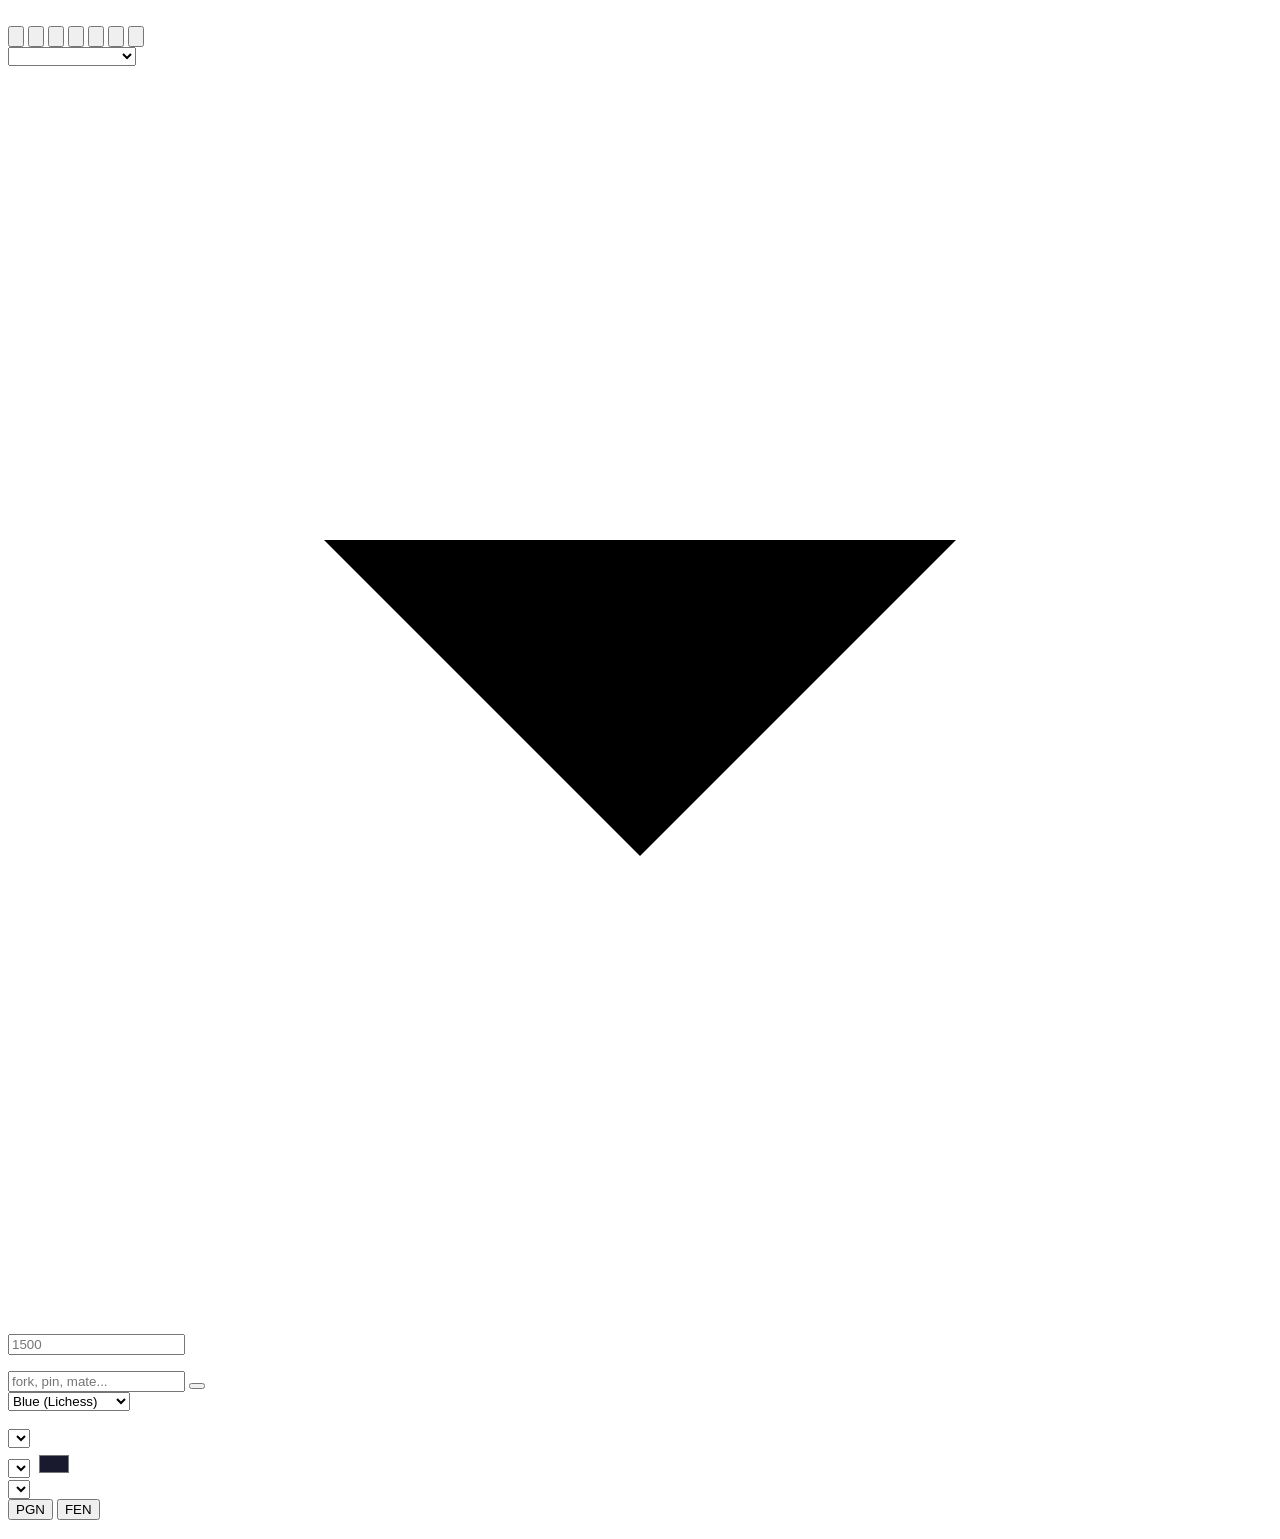
==== commit b211ab97: "Update index.html" ====
--- a/index.html
+++ b/index.html
@@ -3,460 +3,100 @@
 <head>
   <meta charset="UTF-8" />
   <meta name="viewport" content="width=device-width, initial-scale=1.0" />
-  <title>Chess Box</title>
-
+  <meta name="description" content="ChessBox — an embeddable, customizable chess puzzle widget powered by Lichess and Chessground." />
+  <title>ChessBox</title>
+
+  <!-- Chessground base CSS -->
   <link rel="stylesheet"
         href="https://cdn.jsdelivr.net/npm/@lichess-org/chessground@10.1.1/assets/chessground.base.min.css" />
 
-  <style>
-    :root {
-      --board-light: #dee3e6;
-      --board-dark:  #4a75a0;
-      --coord-size: 11px;
-      --widget-bg: transparent;
-    }
-
-    * { margin: 0; padding: 0; box-sizing: border-box; }
-    html, body {
-      background: transparent !important;
-      height: 100%;
-      font-family: system-ui, -apple-system, sans-serif;
-    }
-
-    .puzzle-widget {
-      position: relative;
-      width: 100%;
-      max-width: 440px;
-      margin: 0 auto;
-      background: var(--widget-bg) !important;
-      padding: 8px;
-      border-radius: 12px;
-      transition: background 0.2s ease;
-    }
-
-    .puzzle-widget .cg-wrap {
-      width: 100% !important;
-      aspect-ratio: 1 / 1;
-      height: auto !important;
-      position: relative;
-      background: transparent !important;
-    }
-    .puzzle-widget .cg-wrap cg-board,
-    .puzzle-widget .cg-wrap .cg-board {
-      background-color: var(--board-light) !important;
-      background-image:
-        linear-gradient(45deg, var(--board-dark) 25%, transparent 25%, transparent 75%, var(--board-dark) 75%),
-        linear-gradient(45deg, var(--board-dark) 25%, transparent 25%, transparent 75%, var(--board-dark) 75%) !important;
-      background-size: 25% 25% !important;
-      background-position: 0 0, 12.5% 12.5% !important;
-      background-repeat: repeat !important;
-      touch-action: none !important;
-    }
-
-    .puzzle-widget .cg-wrap piece.pawn.white   { background-image: url('https://lichess1.org/assets/piece/horsey/wP.svg'); }
-    .puzzle-widget .cg-wrap piece.knight.white { background-image: url('https://lichess1.org/assets/piece/horsey/wN.svg'); }
-    .puzzle-widget .cg-wrap piece.bishop.white { background-image: url('https://lichess1.org/assets/piece/horsey/wB.svg'); }
-    .puzzle-widget .cg-wrap piece.rook.white   { background-image: url('https://lichess1.org/assets/piece/horsey/wR.svg'); }
-    .puzzle-widget .cg-wrap piece.queen.white  { background-image: url('https://lichess1.org/assets/piece/horsey/wQ.svg'); }
-    .puzzle-widget .cg-wrap piece.king.white   { background-image: url('https://lichess1.org/assets/piece/horsey/wK.svg'); }
-    .puzzle-widget .cg-wrap piece.pawn.black   { background-image: url('https://lichess1.org/assets/piece/horsey/bP.svg'); }
-    .puzzle-widget .cg-wrap piece.knight.black { background-image: url('https://lichess1.org/assets/piece/horsey/bN.svg'); }
-    .puzzle-widget .cg-wrap piece.bishop.black { background-image: url('https://lichess1.org/assets/piece/horsey/bB.svg'); }
-    .puzzle-widget .cg-wrap piece.rook.black   { background-image: url('https://lichess1.org/assets/piece/horsey/bR.svg'); }
-    .puzzle-widget .cg-wrap piece.queen.black  { background-image: url('https://lichess1.org/assets/piece/horsey/bQ.svg'); }
-    .puzzle-widget .cg-wrap piece.king.black   { background-image: url('https://lichess1.org/assets/piece/horsey/bK.svg'); }
-
-    .puzzle-widget .cg-wrap piece { touch-action: none !important; }
-
-    .puzzle-widget .cg-wrap coords coord,
-    .puzzle-widget .cg-wrap .coords .coord {
-      color: #f0f0f0;
-      text-shadow: 0 1px 2px rgba(0, 0, 0, 0.9), 0 0 3px rgba(0, 0, 0, 0.6);
-      font-weight: 700;
-      font-size: var(--coord-size);
-    }
-
-    .puzzle-widget .cg-wrap square.selected {
-      background-color: rgba(20, 85, 30, 0.55) !important;
-    }
-    .puzzle-widget .cg-wrap square.move-dest {
-      background: radial-gradient(circle, rgba(20, 85, 30, 0.55) 22%, rgba(20, 85, 30, 0.3) 85%) !important;
-    }
-    .puzzle-widget .cg-wrap square.hint-origin {
-      box-shadow: inset 0 0 0 3px #ffd700 !important;
-    }
-
-    #puzzle-theme {
-      position: absolute;
-      top: 6px; left: 6px;
-      z-index: 10;
-      background: rgba(0, 0, 0, 0.65);
-      color: #fff;
-      font-size: 11px; font-weight: 600;
-      letter-spacing: 0.5px;
-      text-transform: uppercase;
-      padding: 3px 8px;
-      border-radius: 4px;
-      pointer-events: none;
-      backdrop-filter: blur(4px);
-      max-width: 180px;
-      overflow: hidden;
-      text-overflow: ellipsis;
-    }
-
-    #puzzle-banner {
-      position: absolute;
-      top: 40px; left: 50%;
-      transform: translateX(-50%);
-      z-index: 30;
-      display: none;
-      align-items: center;
-      gap: 8px;
-      padding: 8px 16px;
-      border-radius: 8px;
-      font-size: 13px; font-weight: 600;
-      white-space: nowrap;
-      backdrop-filter: blur(6px);
-      box-shadow: 0 2px 12px rgba(0, 0, 0, 0.4);
-    }
-    #puzzle-banner.visible { display: flex; }
-    #puzzle-banner.ok    { background: rgba(34, 139, 34, 0.92); color: #fff; }
-    #puzzle-banner.error { background: rgba(178, 34, 34, 0.92); color: #fff; }
-    #puzzle-banner.info  { background: rgba(30, 60, 90, 0.92);  color: #fff; }
-    #puzzle-banner svg {
-      width: 18px; height: 18px;
-      fill: none; stroke: currentColor; stroke-width: 2.5;
-      stroke-linecap: round; stroke-linejoin: round;
-      flex-shrink: 0;
-    }
-
-    #turn-indicator {
-      position: absolute;
-      top: 6px; right: 6px;
-      z-index: 10;
-      background: rgba(0, 0, 0, 0.7);
-      color: #fff;
-      font-size: 11px; font-weight: 600;
-      padding: 4px 8px;
-      border-radius: 4px;
-      display: none;
-      align-items: center;
-      gap: 6px;
-      backdrop-filter: blur(4px);
-      pointer-events: none;
-    }
-    #turn-indicator.visible { display: flex; }
-    #turn-indicator img { width: 20px; height: 20px; }
-    #turn-indicator .turn-label { text-transform: uppercase; letter-spacing: 0.5px; }
-
-    #info-toast {
-      position: absolute;
-      top: 50%; left: 50%;
-      transform: translate(-50%, -50%);
-      z-index: 50;
-      background: rgba(15, 20, 30, 0.96);
-      color: #fff;
-      padding: 14px 18px;
-      border-radius: 12px;
-      display: none;
-      align-items: flex-start;
-      gap: 14px;
-      backdrop-filter: blur(8px);
-      box-shadow: 0 8px 28px rgba(0, 0, 0, 0.7);
-      border: 1px solid rgba(255, 255, 255, 0.15);
-      min-width: 240px;
-    }
-    #info-toast.visible { display: flex; }
-    #info-toast .toast-piece { width: 44px; height: 44px; flex-shrink: 0; }
-    #info-toast .info-text {
-      display: flex; flex-direction: column;
-      gap: 5px; font-size: 12px; line-height: 1.35;
-      min-width: 0;
-    }
-    #info-toast .info-title {
-      color: #7ec8e3; font-size: 14px;
-      font-weight: 700; margin-bottom: 3px;
-    }
-    #info-toast .info-row {
-      display: flex; align-items: center; gap: 6px;
-      color: #d8d8d8; white-space: nowrap;
-    }
-    #info-toast .info-row .k {
-      color: #888; font-size: 11px;
-      text-transform: uppercase; letter-spacing: 0.4px;
-      min-width: 80px;
-    }
-    #info-toast .info-row .v { color: #fff; font-weight: 600; }
-    #info-toast .info-row .v.rating { color: #ffd166; }
-
-    #puzzle-message {
-      position: absolute;
-      top: 50%; left: 50%;
-      transform: translate(-50%, -50%);
-      z-index: 40;
-      background: rgba(20, 20, 20, 0.95);
-      color: #f0f0f0;
-      font-size: 13px;
-      padding: 14px 18px;
-      border-radius: 10px;
-      max-width: 90%;
-      display: none;
-      align-items: flex-start;
-      gap: 10px;
-      backdrop-filter: blur(8px);
-      box-shadow: 0 4px 20px rgba(0, 0, 0, 0.6);
-      border: 1px solid rgba(255, 255, 255, 0.15);
-    }
-    #puzzle-message.visible { display: flex; }
-    #puzzle-message svg {
-      width: 20px; height: 20px;
-      fill: none; stroke: currentColor; stroke-width: 2;
-      stroke-linecap: round; stroke-linejoin: round;
-      flex-shrink: 0; margin-top: 2px;
-    }
-    #puzzle-message .msg-text { display: flex; flex-direction: column; gap: 6px; line-height: 1.5; }
-    #puzzle-message .move-list { display: flex; flex-wrap: wrap; gap: 6px; margin-top: 4px; }
-    #puzzle-message .move-chip {
-      background: rgba(255, 255, 255, 0.12);
-      padding: 3px 8px; border-radius: 4px;
-      font-family: monospace; font-size: 13px;
-      font-weight: 700; color: #7ec8e3;
-    }
-    #puzzle-message .close-btn {
-      background: rgba(255, 255, 255, 0.2);
-      border: none; color: #fff;
-      width: 22px; height: 22px;
-      border-radius: 50%;
-      display: flex; align-items: center; justify-content: center;
-      cursor: pointer; font-size: 14px; line-height: 1; padding: 0;
-      flex-shrink: 0; margin-left: 8px;
-    }
-    #puzzle-message .close-btn:hover { background: rgba(255, 255, 255, 0.4); }
-
-    .puzzle-controls {
-      display: flex; justify-content: center;
-      gap: 8px; margin-top: 10px; flex-wrap: wrap;
-    }
-    .puzzle-controls button {
-      background: rgba(255, 255, 255, 0.15);
-      border: 1px solid rgba(255, 255, 255, 0.25);
-      border-radius: 8px;
-      width: 44px; height: 44px;
-      display: flex; align-items: center; justify-content: center;
-      cursor: pointer;
-      transition: background 0.15s ease, transform 0.1s ease;
-      backdrop-filter: blur(4px);
-      -webkit-tap-highlight-color: transparent;
-    }
-    .puzzle-controls button:hover  { background: rgba(255, 255, 255, 0.28); }
-    .puzzle-controls button:active { transform: scale(0.94); }
-    .puzzle-controls button svg {
-      width: 22px; height: 22px;
-      fill: none; stroke: #e0e0e0; stroke-width: 2;
-      stroke-linecap: round; stroke-linejoin: round;
-    }
-
-    .puzzle-selector {
-      margin-top: 12px;
-      display: flex;
-      flex-direction: column;
-      gap: 10px;
-      padding: 12px;
-      background: rgba(0, 0, 0, 0.3);
-      border-radius: 10px;
-      backdrop-filter: blur(6px);
-      border: 1px solid rgba(255, 255, 255, 0.1);
-    }
-
-    .puzzle-selector label {
-      color: #ddd; font-size: 11px; font-weight: 600;
-      text-transform: uppercase; letter-spacing: 0.5px;
-    }
-    .puzzle-selector select,
-    .puzzle-selector input[type="text"] {
-      width: 100%; padding: 8px 10px;
-      border-radius: 6px;
-      border: 1px solid rgba(255, 255, 255, 0.2);
-      background: rgba(255, 255, 255, 0.1);
-      color: #fff; font-size: 13px; outline: none;
-    }
-    .puzzle-selector select option { background: #1a1a2e; color: #fff; }
-    .puzzle-selector input::placeholder { color: rgba(255, 255, 255, 0.5); }
-    .puzzle-selector .row { display: flex; gap: 8px; align-items: center; }
-    .puzzle-selector .row button {
-      flex: 0 0 auto; width: auto; height: 36px;
-      padding: 0 16px;
-      background: rgba(74, 117, 160, 0.8);
-      border: 1px solid rgba(255, 255, 255, 0.2);
-      border-radius: 6px; color: #fff;
-      font-size: 13px; font-weight: 600; cursor: pointer;
-    }
-    .puzzle-selector .row button:hover { background: rgba(74, 117, 160, 1); }
-
-    .puzzle-selector .hint-text {
-      color: #888; font-size: 11px;
-      line-height: 1.4; margin-top: -4px;
-    }
-
-    .preview-row {
-      display: flex;
-      align-items: center;
-      gap: 10px;
-      flex-wrap: wrap;
-    }
-    .board-preview {
-      display: grid;
-      grid-template-columns: 1fr 1fr;
-      width: 40px; height: 40px;
-      border-radius: 4px;
-      overflow: hidden;
-      border: 1px solid rgba(255, 255, 255, 0.2);
-      flex-shrink: 0;
-    }
-    .piece-preview {
-      display: flex;
-      align-items: center;
-      gap: 6px;
-      flex-shrink: 0;
-    }
-    .piece-preview img { width: 32px; height: 32px; }
-
-    .custom-color-row {
-      display: flex;
-      align-items: center;
-      gap: 8px;
-    }
-    .custom-color-row input[type="color"] {
-      width: 40px; height: 32px;
-      border: 1px solid rgba(255, 255, 255, 0.2);
-      border-radius: 6px;
-      background: transparent;
-      cursor: pointer;
-      padding: 2px;
-    }
-    .custom-color-row input[type="text"] { flex: 1; }
-
-    .level-dropdown { position: relative; width: 100%; user-select: none; }
-    .level-dropdown .trigger {
-      display: flex; align-items: center; gap: 10px;
-      padding: 8px 10px;
-      background: rgba(255, 255, 255, 0.1);
-      border: 1px solid rgba(255, 255, 255, 0.2);
-      border-radius: 6px;
-      color: #fff; font-size: 13px; cursor: pointer;
-    }
-    .level-dropdown .trigger .arrow {
-      margin-left: auto;
-      width: 12px; height: 12px;
-      fill: none; stroke: #ccc; stroke-width: 2;
-      transition: transform 0.2s ease;
-    }
-    .level-dropdown.open .trigger .arrow { transform: rotate(180deg); }
-    .level-dropdown .trigger .level-name { font-weight: 600; }
-    .level-dropdown .trigger .level-range { color: #aaa; font-size: 11px; }
-    .level-dropdown .menu {
-      position: absolute;
-      top: calc(100% + 4px);
-      left: 0; right: 0;
-      z-index: 100;
-      background: rgba(20, 25, 40, 0.98);
-      border: 1px solid rgba(255, 255, 255, 0.15);
-      border-radius: 8px;
-      padding: 6px;
-      display: none;
-      flex-direction: column;
-      gap: 2px;
-      box-shadow: 0 6px 20px rgba(0, 0, 0, 0.6);
-      backdrop-filter: blur(8px);
-      max-height: 280px;
-      overflow-y: auto;
-    }
-    .level-dropdown.open .menu { display: flex; }
-    .level-dropdown .option {
-      display: flex; align-items: center; gap: 10px;
-      padding: 8px 10px;
-      border-radius: 6px;
-      cursor: pointer;
-      color: #e0e0e0; font-size: 13px;
-    }
-    .level-dropdown .option:hover { background: rgba(255, 255, 255, 0.08); }
-    .level-dropdown .option.selected { background: rgba(74, 117, 160, 0.35); color: #fff; }
-    .level-dropdown .option .level-name { font-weight: 600; }
-    .level-dropdown .option .level-range { margin-left: auto; color: #9bb8d3; font-size: 11px; font-family: monospace; }
-    .level-icon { width: 22px; height: 22px; flex-shrink: 0; display: block; }
-    .level-icon rect { fill: rgba(255, 255, 255, 0.18); }
-    .level-icon rect.on { fill: #7ec8e3; }
-
-    .puzzle-widget.clean #puzzle-theme,
-    .puzzle-widget.clean #turn-indicator,
-    .puzzle-widget.clean .puzzle-controls,
-    .puzzle-widget.clean .puzzle-selector {
-      display: none !important;
-    }
-  </style>
+  <!-- ChessBox styles -->
+  <link rel="stylesheet" href="css/styles.css" />
 </head>
 <body>
 
   <div class="puzzle-widget" id="puzzle-widget">
-    <span id="puzzle-theme">Loading…</span>
-    <div id="board" class="cg-wrap"></div>
-    <div id="turn-indicator">
-      <img id="turn-piece" src="" alt="King" />
-      <span class="turn-label" id="turn-text">Your turn</span>
-    </div>
-    <div id="puzzle-banner"></div>
-    <div id="info-toast"></div>
-    <div id="puzzle-message"></div>
-
+
+    <!-- ============================================================
+         BOARD AREA
+         ============================================================ -->
+    <div class="board-area" id="board-area">
+      <span id="puzzle-theme"></span>
+      <div id="board" class="cg-wrap"></div>
+
+      <div id="turn-indicator">
+        <img id="turn-piece" src="" alt="" />
+        <span class="turn-label" id="turn-text"></span>
+      </div>
+
+      <div id="puzzle-banner"></div>
+      <div id="info-toast"></div>
+    </div>
+
+    <!-- ============================================================
+         CONTROLS
+         ============================================================ -->
     <div class="puzzle-controls">
       <button id="btn-hint" data-i18n-title="hint">
         <svg viewBox="0 0 24 24">
-          <path d="M9 18h6" /><path d="M10 22h4" />
-          <path d="M12 2a7 7 0 0 0-4 12.7V17h8v-2.3A7 7 0 0 0 12 2z" />
+          <path d="M9 18h6"/><path d="M10 22h4"/>
+          <path d="M12 2a7 7 0 0 0-4 12.7V17h8v-2.3A7 7 0 0 0 12 2z"/>
         </svg>
       </button>
       <button id="btn-solution" data-i18n-title="solution">
         <svg viewBox="0 0 24 24">
-          <circle cx="7.5" cy="15.5" r="4.5" />
-          <path d="M10.5 12.5 21 2" /><path d="M18 5l3 3" /><path d="M15 8l3 3" />
+          <circle cx="7.5" cy="15.5" r="4.5"/>
+          <path d="M10.5 12.5 21 2"/><path d="M18 5l3 3"/><path d="M15 8l3 3"/>
         </svg>
       </button>
       <button id="btn-reset" data-i18n-title="reset">
         <svg viewBox="0 0 24 24">
-          <polyline points="1 4 1 10 7 10" />
-          <path d="M3.51 15a9 9 0 1 0 2.13-9.36L1 10" />
+          <polyline points="1 4 1 10 7 10"/>
+          <path d="M3.51 15a9 9 0 1 0 2.13-9.36L1 10"/>
         </svg>
       </button>
       <button id="btn-next" data-i18n-title="next">
         <svg viewBox="0 0 24 24">
-          <polyline points="9 18 15 12 9 6" />
-          <line x1="21" y1="6" x2="21" y2="18" />
+          <polyline points="9 18 15 12 9 6"/>
+          <line x1="21" y1="6" x2="21" y2="18"/>
+        </svg>
+      </button>
+      <button id="btn-expand" data-i18n-title="expand">
+        <svg viewBox="0 0 24 24">
+          <polyline points="15 3 21 3 21 9"/>
+          <polyline points="9 21 3 21 3 15"/>
+          <line x1="21" y1="3" x2="14" y2="10"/>
+          <line x1="3" y1="21" x2="10" y2="14"/>
+        </svg>
+      </button>
+      <button id="btn-history" data-i18n-title="history">
+        <svg viewBox="0 0 24 24">
+          <circle cx="12" cy="12" r="9"/>
+          <polyline points="12 7 12 12 15 14"/>
         </svg>
       </button>
       <button id="btn-lupa" data-i18n-title="info">
         <svg viewBox="0 0 24 24">
-          <circle cx="11" cy="11" r="7" />
-          <line x1="21" y1="21" x2="16.65" y2="16.65" />
-        </svg>
-      </button>
-    </div>
-
+          <circle cx="11" cy="11" r="7"/>
+          <line x1="21" y1="21" x2="16.65" y2="16.65"/>
+        </svg>
+      </button>
+    </div>
+
+    <!-- ============================================================
+         MOVE HISTORY
+         ============================================================ -->
+    <div class="move-history" id="move-history"></div>
+
+    <!-- ============================================================
+         CONFIGURATION PANEL
+         ============================================================ -->
     <div class="puzzle-selector" id="puzzle-selector">
-      <label data-i18n="language">Language</label>
-      <select id="sel-language">
-        <option value="en">English</option>
-        <option value="es">Español</option>
-        <option value="fr">Français</option>
-        <option value="de">Deutsch</option>
-        <option value="pt">Português</option>
-        <option value="it">Italiano</option>
-        <option value="ru">Русский</option>
-        <option value="zh">中文</option>
-      </select>
-
-      <label data-i18n="theme">Puzzle theme</label>
+
+      <!-- Puzzle theme -->
+      <label for="sel-theme" data-i18n="theme"></label>
       <select id="sel-theme">
-        <option value="" data-i18n="theme_any">Any (daily)</option>
+        <option value="" data-i18n="theme_any"></option>
         <option value="mateIn1">Mate in 1</option>
         <option value="mateIn2">Mate in 2</option>
         <option value="mateIn3">Mate in 3</option>
@@ -477,41 +117,52 @@
         <option value="equality">Equality</option>
       </select>
 
-      <label data-i18n="level">Level</label>
+      <!-- Level -->
+      <label data-i18n="level"></label>
       <div class="level-dropdown" id="level-dropdown">
         <div class="trigger" id="level-trigger">
           <span id="level-trigger-icon"></span>
-          <span class="level-name" id="level-trigger-name">Any level</span>
-          <span class="level-range" id="level-trigger-range">all ELOs</span>
+          <span class="level-name" id="level-trigger-name"></span>
+          <span class="level-range" id="level-trigger-range"></span>
           <svg class="arrow" viewBox="0 0 24 24"><polyline points="6 9 12 15 18 9"/></svg>
         </div>
         <div class="menu" id="level-menu"></div>
       </div>
 
-      <label data-i18n="rating">Your rating (optional, overrides level)</label>
-      <input id="inp-rating" type="text" inputmode="numeric" placeholder="e.g. 1500 or 15" />
-      <p class="hint-text" data-i18n="rating_hint">If set, the API adjusts difficulty around 1500 (±300 or ±600). Leave empty to use the level above.</p>
-
-      <label data-i18n="search">Search theme (free text)</label>
+      <!-- Rating -->
+      <label for="inp-rating" data-i18n="rating"></label>
+      <input id="inp-rating" type="text" inputmode="numeric" placeholder="1500" />
+      <p class="hint-text" data-i18n="rating_hint"></p>
+
+      <!-- Search -->
+      <label for="inp-search" data-i18n="search"></label>
       <div class="row">
         <input id="inp-search" type="text" placeholder="fork, pin, mate..." />
-        <button id="btn-search" data-i18n="search_btn">Search</button>
-      </div>
-
-      <label data-i18n="board_color">Board color</label>
+        <button id="btn-search" data-i18n="search_btn"></button>
+      </div>
+
+      <!-- Board color -->
+      <label data-i18n="board_color"></label>
       <div class="preview-row">
         <div class="board-preview" id="board-preview"></div>
         <select id="sel-board-color" style="flex:1;">
-          <option value="blue">Blue (Lichess)</option>
-          <option value="green">Green</option>
-          <option value="brown">Brown</option>
-          <option value="gray">Gray</option>
-          <option value="dark">Dark</option>
-          <option value="light">Light</option>
-          <option value="wood">Wood</option>
-          <option value="marble">Marble</option>
-          <option value="purple">Purple</option>
-          <option value="custom" data-i18n="custom">Custom...</option>
+          <optgroup label="2D">
+            <option value="blue">Blue (Lichess)</option>
+            <option value="green">Green</option>
+            <option value="brown">Brown</option>
+            <option value="gray">Gray</option>
+            <option value="dark">Dark</option>
+            <option value="light">Light</option>
+            <option value="wood">Wood</option>
+            <option value="marble">Marble</option>
+            <option value="purple">Purple</option>
+          </optgroup>
+          <optgroup label="3D">
+            <option value="3d-wood">3D Wood</option>
+            <option value="3d-marble">3D Marble</option>
+            <option value="3d-dark">3D Dark</option>
+          </optgroup>
+          <option value="custom" data-i18n="custom"></option>
         </select>
       </div>
       <div id="custom-colors" class="custom-color-row" style="display:none;">
@@ -521,1126 +172,61 @@
         <input type="text" id="inp-custom-dark-hex" placeholder="#4a75a0" maxlength="7" />
       </div>
 
-      <label data-i18n="piece_set">Piece set</label>
+      <!-- Piece set (populated by JS) -->
+      <label data-i18n="piece_set"></label>
       <div class="preview-row">
         <div class="piece-preview">
-          <img id="piece-preview-img" src="https://lichess1.org/assets/piece/horsey/wN.svg" alt="Knight" />
+          <img id="piece-preview-img" src="https://lichess1.org/assets/piece/horsey/wN.svg" alt="" />
         </div>
-        <select id="sel-piece-set" style="flex:1;">
-          <option value="horsey" selected>Horsey</option>
-          <option value="cburnett">Cburnett</option>
-          <option value="merida">Merida</option>
-          <option value="alpha">Alpha</option>
-          <option value="chessnut">Chessnut</option>
-          <option value="fantasy">Fantasy</option>
-          <option value="spatial">Spatial</option>
-          <option value="staunty">Staunty</option>
-          <option value="pirouetti">Pirouetti</option>
-          <option value="chess7">Chess7</option>
-          <option value="reillycraig">Reillycraig</option>
-          <option value="companion">Companion</option>
-          <option value="riohacha">Riohacha</option>
-          <option value="kosal">Kosal</option>
-          <option value="leipzig">Leipzig</option>
-          <option value="celtic">Celtic</option>
-        </select>
-      </div>
-
-      <label data-i18n="widget_bg">Widget background</label>
+        <select id="sel-piece-set" style="flex:1;"></select>
+      </div>
+
+      <!-- Widget background -->
+      <label for="sel-widget-bg" data-i18n="widget_bg"></label>
       <div class="row">
         <select id="sel-widget-bg" style="flex:1;">
-          <option value="transparent" data-i18n="bg_transparent">Transparent</option>
-          <option value="black" data-i18n="bg_black">Black</option>
-          <option value="white" data-i18n="bg_white">White</option>
-          <option value="custom" data-i18n="custom">Custom...</option>
+          <option value="transparent" data-i18n="bg_transparent"></option>
+          <option value="black" data-i18n="bg_black"></option>
+          <option value="white" data-i18n="bg_white"></option>
+          <option value="custom" data-i18n="custom"></option>
         </select>
-        <input type="color" id="inp-bg-color" value="#1a1a2e" style="width:40px;height:32px;border:1px solid rgba(255,255,255,0.2);border-radius:6px;background:transparent;cursor:pointer;padding:2px;" />
-      </div>
-
-      <label data-i18n="orientation">Board orientation</label>
+        <input type="color" id="inp-bg-color" value="#1a1a2e"
+               style="width:40px;height:32px;border:1px solid rgba(255,255,255,0.2);border-radius:6px;background:transparent;cursor:pointer;padding:2px;" />
+      </div>
+
+      <!-- Orientation -->
+      <label for="sel-orientation" data-i18n="orientation"></label>
       <select id="sel-orientation">
-        <option value="auto" data-i18n="orient_auto">Auto (based on my color)</option>
-        <option value="white" data-i18n="orient_white">White at bottom</option>
-        <option value="black" data-i18n="orient_black">Black at bottom</option>
+        <option value="auto" data-i18n="orient_auto"></option>
+        <option value="white" data-i18n="orient_white"></option>
+        <option value="black" data-i18n="orient_black"></option>
       </select>
+
+      <!-- Export -->
+      <label data-i18n="export"></label>
+      <div class="row">
+        <button id="btn-export-pgn">PGN</button>
+        <button id="btn-export-fen">FEN</button>
+      </div>
+
     </div>
   </div>
 
-  <script type="module">
-    import { Chessground } from 'https://esm.sh/@lichess-org/chessground@10.1.1';
-    import { Chess }       from 'https://esm.sh/chess.js@1.4.0';
-
-    const $ = (id) => document.getElementById(id);
-
-    let cg           = null;
-    let game         = null;
-    let solution     = [];
-    let moveIndex    = 0;
-    let userColor    = 'white';
-    let currentTheme = '';
-    let puzzlePgn    = '';
-    let boardOrientation = 'auto';
-    let currentBoardColor = 'blue';
-    let selectedLevel = '';
-    let currentPieceSet = 'horsey';
-    let currentLang = 'en';
-
-    let puzzleRating = null;
-    let puzzlePerf   = '';
-    let puzzleClock  = '';
-    let puzzleRated  = false;
-
-    /* ================================================================
-       TRADUCCIONES (8 idiomas)
-       ================================================================ */
-    const TRANSLATIONS = {
-      en: {
-        hint: 'Hint', solution: 'Solution', reset: 'Reset', next: 'Next', info: 'Info / Clean mode',
-        language: 'Language', theme: 'Puzzle theme', theme_any: 'Any (daily)',
-        level: 'Level', rating: 'Your rating (optional, overrides level)',
-        rating_hint: 'If set, the API adjusts difficulty around 1500 (±300 or ±600). Leave empty to use the level above.',
-        search: 'Search theme (free text)', search_btn: 'Search',
-        board_color: 'Board color', custom: 'Custom...',
-        piece_set: 'Piece set', widget_bg: 'Widget background',
-        bg_transparent: 'Transparent', bg_black: 'Black', bg_white: 'White',
-        orientation: 'Board orientation', orient_auto: 'Auto (based on my color)',
-        orient_white: 'White at bottom', orient_black: 'Black at bottom',
-        loading: 'Loading…', loading_puzzle: 'Loading puzzle…', puzzle_loaded: 'Puzzle loaded: ',
-        could_not_load: 'Could not load puzzle: ',
-        your_turn: 'Your turn – ', you_play: 'You play as ', white: 'White', black: 'Black',
-        correct: 'Correct! ', incorrect: 'Incorrect. ', is_not_solution: ' is not the solution.',
-        no_more_hints: 'No more hints', puzzle_solved: 'Puzzle solved!', already_solved: 'Already solved!',
-        puzzle_reset: 'Puzzle reset', panel_shown: 'Panel shown',
-        move_from: 'Move from ', illegal: 'Illegal move',
-        no_piece: 'No piece on that square', not_your_turn: 'Not your turn',
-        you_in_check: 'You are in check, must resolve it',
-        cannot_capture_own: 'Cannot capture your own piece',
-        cannot_move_there: 'That piece cannot move there',
-        rating_label: 'Rating', game_type: 'Game type', time_label: 'Time',
-        theme_label: 'Theme', board_label: 'Board', orient_label: 'Orientation',
-        solution_title: 'Solution (', moves: ' moves):', already_solved_btn: 'Already solved!',
-        no_more_hints_btn: 'No more hints'
-      },
-      es: {
-        hint: 'Pista', solution: 'Solución', reset: 'Reiniciar', next: 'Siguiente', info: 'Info / Modo limpio',
-        language: 'Idioma', theme: 'Tema del puzzle', theme_any: 'Cualquiera (diario)',
-        level: 'Nivel', rating: 'Tu rating (opcional, sustituye al nivel)',
-        rating_hint: 'Si lo pones, la API ajusta la dificultad alrededor de 1500 (±300 o ±600). Déjalo vacío para usar el nivel de arriba.',
-        search: 'Buscar tema (texto libre)', search_btn: 'Buscar',
-        board_color: 'Color del tablero', custom: 'Personalizado...',
-        piece_set: 'Conjunto de piezas', widget_bg: 'Fondo del widget',
-        bg_transparent: 'Transparente', bg_black: 'Negro', bg_white: 'Blanco',
-        orientation: 'Orientación del tablero', orient_auto: 'Auto (según mi color)',
-        orient_white: 'Blancas abajo', orient_black: 'Negras abajo',
-        loading: 'Cargando…', loading_puzzle: 'Cargando puzzle…', puzzle_loaded: 'Puzzle cargado: ',
-        could_not_load: 'No se pudo cargar el puzzle: ',
-        your_turn: 'Tu turno – ', you_play: 'Juegas con ', white: 'Blancas', black: 'Negras',
-        correct: '¡Correcto! ', incorrect: 'Incorrecto. ', is_not_solution: ' no es la solución.',
-        no_more_hints: 'No hay más pistas', puzzle_solved: '¡Puzzle resuelto!', already_solved: '¡Ya resuelto!',
-        puzzle_reset: 'Puzzle reiniciado', panel_shown: 'Panel mostrado',
-        move_from: 'Mueve desde ', illegal: 'Movimiento ilegal',
-        no_piece: 'No hay pieza en esa casilla', not_your_turn: 'No es tu turno',
-        you_in_check: 'Estás en jaque, debes resolverlo',
-        cannot_capture_own: 'No puedes capturar tu propia pieza',
-        cannot_move_there: 'Esa pieza no puede moverse ahí',
-        rating_label: 'Rating', game_type: 'Tipo de partida', time_label: 'Tiempo',
-        theme_label: 'Tema', board_label: 'Tablero', orient_label: 'Orientación',
-        solution_title: 'Solución (', moves: ' movimientos):', already_solved_btn: '¡Ya resuelto!',
-        no_more_hints_btn: 'No hay más pistas'
-      },
-      fr: {
-        hint: 'Indice', solution: 'Solution', reset: 'Réinitialiser', next: 'Suivant', info: 'Info / Mode propre',
-        language: 'Langue', theme: 'Thème du puzzle', theme_any: 'N\'importe (quotidien)',
-        level: 'Niveau', rating: 'Votre classement (optionnel, remplace le niveau)',
-        rating_hint: 'Si défini, l\'API ajuste la difficulté autour de 1500 (±300 ou ±600). Laissez vide pour utiliser le niveau ci-dessus.',
-        search: 'Rechercher un thème (texte libre)', search_btn: 'Rechercher',
-        board_color: 'Couleur de l\'échiquier', custom: 'Personnalisé...',
-        piece_set: 'Jeu de pièces', widget_bg: 'Fond du widget',
-        bg_transparent: 'Transparent', bg_black: 'Noir', bg_white: 'Blanc',
-        orientation: 'Orientation de l\'échiquier', orient_auto: 'Auto (selon ma couleur)',
-        orient_white: 'Blancs en bas', orient_black: 'Noirs en bas',
-        loading: 'Chargement…', loading_puzzle: 'Chargement du puzzle…', puzzle_loaded: 'Puzzle chargé : ',
-        could_not_load: 'Impossible de charger le puzzle : ',
-        your_turn: 'À vous de jouer – ', you_play: 'Vous jouez les ', white: 'Blancs', black: 'Noirs',
-        correct: 'Correct ! ', incorrect: 'Incorrect. ', is_not_solution: ' n\'est pas la solution.',
-        no_more_hints: 'Plus d\'indices', puzzle_solved: 'Puzzle résolu !', already_solved: 'Déjà résolu !',
-        puzzle_reset: 'Puzzle réinitialisé', panel_shown: 'Panneau affiché',
-        move_from: 'Jouez depuis ', illegal: 'Coup illégal',
-        no_piece: 'Pas de pièce sur cette case', not_your_turn: 'Pas votre tour',
-        you_in_check: 'Vous êtes en échec, devez le résoudre',
-        cannot_capture_own: 'Vous ne pouvez pas capturer votre propre pièce',
-        cannot_move_there: 'Cette pièce ne peut pas aller là',
-        rating_label: 'Classement', game_type: 'Type de partie', time_label: 'Temps',
-        theme_label: 'Thème', board_label: 'Échiquier', orient_label: 'Orientation',
-        solution_title: 'Solution (', moves: ' coups):', already_solved_btn: 'Déjà résolu !',
-        no_more_hints_btn: 'Plus d\'indices'
-      },
-      de: {
-        hint: 'Hinweis', solution: 'Lösung', reset: 'Zurücksetzen', next: 'Weiter', info: 'Info / Clean-Modus',
-        language: 'Sprache', theme: 'Puzzle-Thema', theme_any: 'Beliebig (täglich)',
-        level: 'Stufe', rating: 'Deine Wertung (optional, überschreibt Stufe)',
-        rating_hint: 'Falls gesetzt, passt die API die Schwierigkeit um 1500 an (±300 oder ±600). Leer lassen, um die Stufe oben zu nutzen.',
-        search: 'Thema suchen (Freitext)', search_btn: 'Suchen',
-        board_color: 'Brettfarbe', custom: 'Benutzerdefiniert...',
-        piece_set: 'Figurensatz', widget_bg: 'Widget-Hintergrund',
-        bg_transparent: 'Transparent', bg_black: 'Schwarz', bg_white: 'Weiß',
-        orientation: 'Brettausrichtung', orient_auto: 'Auto (nach meiner Farbe)',
-        orient_white: 'Weiß unten', orient_black: 'Schwarz unten',
-        loading: 'Lädt…', loading_puzzle: 'Puzzle lädt…', puzzle_loaded: 'Puzzle geladen: ',
-        could_not_load: 'Puzzle konnte nicht geladen werden: ',
-        your_turn: 'Dein Zug – ', you_play: 'Du spielst ', white: 'Weiß', black: 'Schwarz',
-        correct: 'Richtig! ', incorrect: 'Falsch. ', is_not_solution: ' ist nicht die Lösung.',
-        no_more_hints: 'Keine weiteren Hinweise', puzzle_solved: 'Puzzle gelöst!', already_solved: 'Bereits gelöst!',
-        puzzle_reset: 'Puzzle zurückgesetzt', panel_shown: 'Panel angezeigt',
-        move_from: 'Ziehe von ', illegal: 'Ungültiger Zug',
-        no_piece: 'Keine Figur auf diesem Feld', not_your_turn: 'Nicht dein Zug',
-        you_in_check: 'Du bist im Schach, musst es auflösen',
-        cannot_capture_own: 'Du kannst deine eigene Figur nicht schlagen',
-        cannot_move_there: 'Diese Figur kann nicht dorthin ziehen',
-        rating_label: 'Wertung', game_type: 'Spieltyp', time_label: 'Zeit',
-        theme_label: 'Thema', board_label: 'Brett', orient_label: 'Ausrichtung',
-        solution_title: 'Lösung (', moves: ' Züge):', already_solved_btn: 'Bereits gelöst!',
-        no_more_hints_btn: 'Keine weiteren Hinweise'
-      },
-      pt: {
-        hint: 'Dica', solution: 'Solução', reset: 'Reiniciar', next: 'Próximo', info: 'Info / Modo limpo',
-        language: 'Idioma', theme: 'Tema do puzzle', theme_any: 'Qualquer (diário)',
-        level: 'Nível', rating: 'Seu rating (opcional, substitui o nível)',
-        rating_hint: 'Se definido, a API ajusta a dificuldade em torno de 1500 (±300 ou ±600). Deixe vazio para usar o nível acima.',
-        search: 'Buscar tema (texto livre)', search_btn: 'Buscar',
-        board_color: 'Cor do tabuleiro', custom: 'Personalizado...',
-        piece_set: 'Conjunto de peças', widget_bg: 'Fundo do widget',
-        bg_transparent: 'Transparente', bg_black: 'Preto', bg_white: 'Branco',
-        orientation: 'Orientação do tabuleiro', orient_auto: 'Auto (baseado na minha cor)',
-        orient_white: 'Brancas embaixo', orient_black: 'Pretas embaixo',
-        loading: 'Carregando…', loading_puzzle: 'Carregando puzzle…', puzzle_loaded: 'Puzzle carregado: ',
-        could_not_load: 'Não foi possível carregar o puzzle: ',
-        your_turn: 'Sua vez – ', you_play: 'Você joga de ', white: 'Brancas', black: 'Pretas',
-        correct: 'Correto! ', incorrect: 'Incorreto. ', is_not_solution: ' não é a solução.',
-        no_more_hints: 'Sem mais dicas', puzzle_solved: 'Puzzle resolvido!', already_solved: 'Já resolvido!',
-        puzzle_reset: 'Puzzle reiniciado', panel_shown: 'Painel exibido',
-        move_from: 'Mova de ', illegal: 'Movimento ilegal',
-        no_piece: 'Nenhuma peça nessa casa', not_your_turn: 'Não é sua vez',
-        you_in_check: 'Você está em xeque, deve resolver',
-        cannot_capture_own: 'Não pode capturar sua própria peça',
-        cannot_move_there: 'Essa peça não pode ir para lá',
-        rating_label: 'Rating', game_type: 'Tipo de jogo', time_label: 'Tempo',
-        theme_label: 'Tema', board_label: 'Tabuleiro', orient_label: 'Orientação',
-        solution_title: 'Solução (', moves: ' movimentos):', already_solved_btn: 'Já resolvido!',
-        no_more_hints_btn: 'Sem mais dicas'
-      },
-      it: {
-        hint: 'Suggerimento', solution: 'Soluzione', reset: 'Reimposta', next: 'Avanti', info: 'Info / Modalità pulita',
-        language: 'Lingua', theme: 'Tema del puzzle', theme_any: 'Qualsiasi (giornaliero)',
-        level: 'Livello', rating: 'Il tuo rating (opzionale, sovrascrive il livello)',
-        rating_hint: 'Se impostato, l\'API regola la difficoltà intorno a 1500 (±300 o ±600). Lascia vuoto per usare il livello sopra.',
-        search: 'Cerca tema (testo libero)', search_btn: 'Cerca',
-        board_color: 'Colore scacchiera', custom: 'Personalizzato...',
-        piece_set: 'Set di pezzi', widget_bg: 'Sfondo del widget',
-        bg_transparent: 'Trasparente', bg_black: 'Nero', bg_white: 'Bianco',
-        orientation: 'Orientamento scacchiera', orient_auto: 'Auto (in base al mio colore)',
-        orient_white: 'Bianchi in basso', orient_black: 'Neri in basso',
-        loading: 'Caricamento…', loading_puzzle: 'Caricamento puzzle…', puzzle_loaded: 'Puzzle caricato: ',
-        could_not_load: 'Impossibile caricare il puzzle: ',
-        your_turn: 'Tocca a te – ', you_play: 'Giochi con il ', white: 'Bianco', black: 'Nero',
-        correct: 'Corretto! ', incorrect: 'Errato. ', is_not_solution: ' non è la soluzione.',
-        no_more_hints: 'Nessun altro suggerimento', puzzle_solved: 'Puzzle risolto!', already_solved: 'Già risolto!',
-        puzzle_reset: 'Puzzle reimpostato', panel_shown: 'Pannello mostrato',
-        move_from: 'Muovi da ', illegal: 'Mossa illegale',
-        no_piece: 'Nessun pezzo su quella casella', not_your_turn: 'Non è il tuo turno',
-        you_in_check: 'Sei sotto scacco, devi risolverlo',
-        cannot_capture_own: 'Non puoi catturare il tuo stesso pezzo',
-        cannot_move_there: 'Quel pezzo non può andare lì',
-        rating_label: 'Rating', game_type: 'Tipo di partita', time_label: 'Tempo',
-        theme_label: 'Tema', board_label: 'Scacchiera', orient_label: 'Orientamento',
-        solution_title: 'Soluzione (', moves: ' mosse):', already_solved_btn: 'Già risolto!',
-        no_more_hints_btn: 'Nessun altro suggerimento'
-      },
-      ru: {
-        hint: 'Подсказка', solution: 'Решение', reset: 'Сброс', next: 'Далее', info: 'Инфо / Чистый режим',
-        language: 'Язык', theme: 'Тема задачи', theme_any: 'Любая (ежедневная)',
-        level: 'Уровень', rating: 'Ваш рейтинг (опционально, заменяет уровень)',
-        rating_hint: 'Если задан, API подбирает сложность около 1500 (±300 или ±600). Оставьте пустым, чтобы использовать уровень выше.',
-        search: 'Поиск темы (свободный текст)', search_btn: 'Искать',
-        board_color: 'Цвет доски', custom: 'Свой...',
-        piece_set: 'Набор фигур', widget_bg: 'Фон виджета',
-        bg_transparent: 'Прозрачный', bg_black: 'Чёрный', bg_white: 'Белый',
-        orientation: 'Ориентация доски', orient_auto: 'Авто (по вашему цвету)',
-        orient_white: 'Белые снизу', orient_black: 'Чёрные снизу',
-        loading: 'Загрузка…', loading_puzzle: 'Загрузка задачи…', puzzle_loaded: 'Задача загружена: ',
-        could_not_load: 'Не удалось загрузить задачу: ',
-        your_turn: 'Ваш ход – ', you_play: 'Вы играете ', white: 'белыми', black: 'чёрными',
-        correct: 'Верно! ', incorrect: 'Неверно. ', is_not_solution: ' — не решение.',
-        no_more_hints: 'Больше нет подсказок', puzzle_solved: 'Задача решена!', already_solved: 'Уже решено!',
-        puzzle_reset: 'Задача сброшена', panel_shown: 'Панель показана',
-        move_from: 'Ход с ', illegal: 'Незаконный ход',
-        no_piece: 'На этой клетке нет фигуры', not_your_turn: 'Не ваш ход',
-        you_in_check: 'Вы под шахом, нужно его устранить',
-        cannot_capture_own: 'Нельзя взять свою фигуру',
-        cannot_move_there: 'Эта фигура не может пойти туда',
-        rating_label: 'Рейтинг', game_type: 'Тип партии', time_label: 'Время',
-        theme_label: 'Тема', board_label: 'Доска', orient_label: 'Ориентация',
-        solution_title: 'Решение (', moves: ' ходов):', already_solved_btn: 'Уже решено!',
-        no_more_hints_btn: 'Больше нет подсказок'
-      },
-      zh: {
-        hint: '提示', solution: '解答', reset: '重置', next: '下一个', info: '信息 / 简洁模式',
-        language: '语言', theme: '谜题主题', theme_any: '任意（每日）',
-        level: '等级', rating: '你的等级分（可选，覆盖等级）',
-        rating_hint: '如设置，API 将难度调整到 1500 左右（±300 或 ±600）。留空则使用上面的等级。',
-        search: '搜索主题（自由文本）', search_btn: '搜索',
-        board_color: '棋盘颜色', custom: '自定义...',
-        piece_set: '棋子样式', widget_bg: '小部件背景',
-        bg_transparent: '透明', bg_black: '黑色', bg_white: '白色',
-        orientation: '棋盘方向', orient_auto: '自动（根据你的颜色）',
-        orient_white: '白方在下方', orient_black: '黑方在下方',
-        loading: '加载中…', loading_puzzle: '正在加载谜题…', puzzle_loaded: '谜题已加载： ',
-        could_not_load: '无法加载谜题： ',
-        your_turn: '轮到你 – ', you_play: '你执 ', white: '白方', black: '黑方',
-        correct: '正确！', incorrect: '错误。', is_not_solution: ' 不是正确答案。',
-        no_more_hints: '没有更多提示', puzzle_solved: '谜题已解决！', already_solved: '已经解决了！',
-        puzzle_reset: '谜题已重置', panel_shown: '面板已显示',
-        move_from: '从 ', illegal: '非法走法',
-        no_piece: '该格没有棋子', not_your_turn: '还没轮到你',
-        you_in_check: '你被将军，必须先解围',
-        cannot_capture_own: '不能吃自己的棋子',
-        cannot_move_there: '该棋子不能走到那里',
-        rating_label: '等级分', game_type: '对局类型', time_label: '时间',
-        theme_label: '主题', board_label: '棋盘', orient_label: '方向',
-        solution_title: '解答（', moves: ' 步）：', already_solved_btn: '已经解决了！',
-        no_more_hints_btn: '没有更多提示'
-      }
-    };
-
-    function t(key) {
-      const dict = TRANSLATIONS[currentLang] || TRANSLATIONS.en;
-      return dict[key] || TRANSLATIONS.en[key] || key;
-    }
-
-    function applyTranslations() {
-      /* Todos los elementos con data-i18n */
-      document.querySelectorAll('[data-i18n]').forEach(el => {
-        const key = el.getAttribute('data-i18n');
-        const val = t(key);
-        if (val !== undefined) el.textContent = val;
-      });
-      /* Títulos de botones */
-      document.querySelectorAll('[data-i18n-title]').forEach(el => {
-        const key = el.getAttribute('data-i18n-title');
-        el.title = t(key);
-      });
-      /* Placeholders */
-      $('inp-search').placeholder = t('search') + '...';
-      /* Reconstruir el menú de niveles con las traducciones */
-      buildLevelMenu();
-      /* Actualizar textos dinámicos si ya hay partida */
-      if (game) {
-        updateTurnIndicator();
-      }
-    }
-
-    /* ================================================================
-       CONJUNTOS DE PIEZAS
-       ================================================================ */
-    const PIECE_SETS = {
-      horsey:      'https://lichess1.org/assets/piece/horsey/',
-      cburnett:    'https://lichess1.org/assets/piece/cburnett/',
-      merida:      'https://lichess1.org/assets/piece/merida/',
-      alpha:       'https://lichess1.org/assets/piece/alpha/',
-      chessnut:    'https://lichess1.org/assets/piece/chessnut/',
-      fantasy:     'https://lichess1.org/assets/piece/fantasy/',
-      spatial:     'https://lichess1.org/assets/piece/spatial/',
-      staunty:     'https://lichess1.org/assets/piece/staunty/',
-      pirouetti:   'https://lichess1.org/assets/piece/pirouetti/',
-      chess7:      'https://lichess1.org/assets/piece/chess7/',
-      reillycraig: 'https://lichess1.org/assets/piece/reillycraig/',
-      companion:   'https://lichess1.org/assets/piece/companion/',
-      riohacha:    'https://lichess1.org/assets/piece/riohacha/',
-      kosal:       'https://lichess1.org/assets/piece/kosal/',
-      leipzig:     'https://lichess1.org/assets/piece/leipzig/',
-      celtic:      'https://lichess1.org/assets/piece/celtic/'
-    };
-
-    const BOARD_THEMES = {
-      blue:   { light: '#dee3e6', dark: '#4a75a0', label: 'Blue (Lichess)' },
-      green:  { light: '#eeeed2', dark: '#769656', label: 'Green' },
-      brown:  { light: '#f0d9b5', dark: '#b58863', label: 'Brown' },
-      gray:   { light: '#f0f0f0', dark: '#808080', label: 'Gray' },
-      dark:   { light: '#7a8a9a', dark: '#2c3e50', label: 'Dark' },
-      light:  { light: '#fafafa', dark: '#c0c0c0', label: 'Light' },
-      wood:   { light: '#e8c99b', dark: '#8b5a2b', label: 'Wood' },
-      marble: { light: '#e8e8e8', dark: '#5a5a5a', label: 'Marble' },
-      purple: { light: '#e8d5f0', dark: '#6a4c93', label: 'Purple' }
-    };
-
-    /* ================================================================
-       PARÁMETROS URL
-       ================================================================ */
-    function getUrlParams() {
-      const params = new URLSearchParams(window.location.search);
-      return {
-        board:       params.get('board')       || null,
-        pieces:      params.get('pieces')      || null,
-        difficulty:  params.get('difficulty')  || null,
-        font:        params.get('font')        || null,
-        bg:          params.get('bg')          || null,
-        customlight: params.get('customlight') || null,
-        customdark:  params.get('customdark')  || null,
-        lang:        params.get('lang')        || null
-      };
-    }
-
-    function isValidHex(str) {
-      return /^#?([0-9a-fA-F]{3}|[0-9a-fA-F]{6})$/.test(str);
-    }
-    function normalizeHex(str) {
-      if (!str) return null;
-      let s = str.replace('#', '');
-      if (s.length === 3) s = s.split('').map(c => c + c).join('');
-      return '#' + s;
-    }
-
-    function applyUrlParams() {
-      const p = getUrlParams();
-
-      /* Idioma primero, para que las traducciones ya estén aplicadas */
-      if (p.lang && TRANSLATIONS[p.lang]) {
-        currentLang = p.lang;
-        $('sel-language').value = p.lang;
-        document.documentElement.lang = p.lang;
-      }
-
-      if (p.board) {
-        if (p.board === 'custom' && p.customlight && p.customdark) {
-          const light = normalizeHex(p.customlight);
-          const dark  = normalizeHex(p.customdark);
-          if (light && dark) {
-            document.documentElement.style.setProperty('--board-light', light);
-            document.documentElement.style.setProperty('--board-dark',  dark);
-            currentBoardColor = 'custom';
-            $('sel-board-color').value = 'custom';
-            $('custom-colors').style.display = 'flex';
-            $('inp-custom-light').value = light;
-            $('inp-custom-light-hex').value = light;
-            $('inp-custom-dark').value = dark;
-            $('inp-custom-dark-hex').value = dark;
-            updateBoardPreview();
-          }
-        } else if (BOARD_THEMES[p.board]) {
-          applyBoardTheme(p.board);
-          $('sel-board-color').value = p.board;
-        }
-      }
-
-      if (p.pieces && PIECE_SETS[p.pieces]) {
-        applyPieceSet(p.pieces);
-        $('sel-piece-set').value = p.pieces;
-        updatePiecePreview(p.pieces);
-      }
-
-      if (p.difficulty) {
-        const lvl = LEVELS.find(l => l.id === p.difficulty);
-        if (lvl) {
-          selectedLevel = lvl.id;
-          $('level-trigger-icon').innerHTML  = levelIconSvg(lvl.bars);
-          $('level-trigger-name').textContent = lvl.name;
-          $('level-trigger-range').textContent = '(' + lvl.note + ') ' + lvl.range;
-        }
-      }
-
-      if (p.font) {
-        const sizes = { small: '9px', normal: '11px', large: '14px' };
-        if (sizes[p.font]) {
-          document.documentElement.style.setProperty('--coord-size', sizes[p.font]);
-        }
-      }
-
-      if (p.bg) {
-        if (p.bg === 'transparent') {
-          document.documentElement.style.setProperty('--widget-bg', 'transparent');
-          $('sel-widget-bg').value = 'transparent';
-        } else if (p.bg === 'black') {
-          document.documentElement.style.setProperty('--widget-bg', '#000000');
-          $('sel-widget-bg').value = 'black';
-        } else if (p.bg === 'white') {
-          document.documentElement.style.setProperty('--widget-bg', '#ffffff');
-          $('sel-widget-bg').value = 'white';
-        } else if (isValidHex(p.bg)) {
-          const hex = normalizeHex(p.bg);
-          document.documentElement.style.setProperty('--widget-bg', hex);
-          $('sel-widget-bg').value = 'custom';
-          $('inp-bg-color').value = hex;
-        }
-      }
-
-      return p;
-    }
-
-    /* ================================================================
-       PREVIEWS
-       ================================================================ */
-    function updateBoardPreview() {
-      const light = getComputedStyle(document.documentElement).getPropertyValue('--board-light').trim();
-      const dark  = getComputedStyle(document.documentElement).getPropertyValue('--board-dark').trim();
-      const preview = $('board-preview');
-      preview.innerHTML =
-        '<div style="background:' + light + '"></div>' +
-        '<div style="background:' + dark + '"></div>' +
-        '<div style="background:' + dark + '"></div>' +
-        '<div style="background:' + light + '"></div>';
-    }
-
-    function updatePiecePreview(setName) {
-      const base = PIECE_SETS[setName] || PIECE_SETS.horsey;
-      $('piece-preview-img').src = base + 'wN.svg';
-      $('piece-preview-img').onerror = function() {
-        this.src = PIECE_SETS.horsey + 'wN.svg';
-      };
-    }
-
-    function applyBoardTheme(name) {
-      if (name === 'custom') return;
-      const t = BOARD_THEMES[name] || BOARD_THEMES.blue;
-      document.documentElement.style.setProperty('--board-light', t.light);
-      document.documentElement.style.setProperty('--board-dark',  t.dark);
-      currentBoardColor = name;
-      updateBoardPreview();
-    }
-
-    function applyPieceSet(setName) {
-      const base = PIECE_SETS[setName] || PIECE_SETS.horsey;
-      currentPieceSet = setName;
-      const pieces = [
-        { code: 'wP', classes: ['pawn', 'white'] },
-        { code: 'wN', classes: ['knight', 'white'] },
-        { code: 'wB', classes: ['bishop', 'white'] },
-        { code: 'wR', classes: ['rook', 'white'] },
-        { code: 'wQ', classes: ['queen', 'white'] },
-        { code: 'wK', classes: ['king', 'white'] },
-        { code: 'bP', classes: ['pawn', 'black'] },
-        { code: 'bN', classes: ['knight', 'black'] },
-        { code: 'bB', classes: ['bishop', 'black'] },
-        { code: 'bR', classes: ['rook', 'black'] },
-        { code: 'bQ', classes: ['queen', 'black'] },
-        { code: 'bK', classes: ['king', 'black'] }
-      ];
-      let style = document.getElementById('piece-set-style');
-      if (!style) {
-        style = document.createElement('style');
-        style.id = 'piece-set-style';
-        document.head.appendChild(style);
-      }
-      let css = '';
-      pieces.forEach(p => {
-        const cls = p.classes.map(c => '.' + c).join('');
-        css += '.puzzle-widget .cg-wrap piece' + cls +
-               ' { background-image: url("' + base + p.code + '.svg") !important; }\n';
-      });
-      style.textContent = css;
-      updateTurnIndicator();
-    }
-
-    function updateTurnIndicator() {
-      if (!game) return;
-      const el    = $('turn-indicator');
-      const piece = $('turn-piece');
-      const text  = $('turn-text');
-      const turn  = game.turn() === 'w' ? 'white' : 'black';
-
-      if (turn === userColor) {
-        el.classList.add('visible');
-        const base = PIECE_SETS[currentPieceSet] || PIECE_SETS.horsey;
-        const code = turn === 'white' ? 'wK' : 'bK';
-        piece.src = base + code + '.svg';
-        piece.onerror = function() {
-          this.src = PIECE_SETS.horsey + code + '.svg';
-        };
-        text.textContent = t('your_turn') + (userColor === 'white' ? t('white') : t('black'));
-      } else {
-        el.classList.remove('visible');
-      }
-    }
-
-    /* ================================================================
-       RESIZE
-       ================================================================ */
-    let resizeTimer = null;
-    function handleResize() {
-      clearTimeout(resizeTimer);
-      resizeTimer = setTimeout(() => { if (cg) cg.redrawAll(); }, 150);
-    }
-    window.addEventListener('resize', handleResize);
-    window.addEventListener('orientationchange', () => setTimeout(handleResize, 200));
-
-    function ratingToDifficulty(str) {
-      if (!str) return '';
-      let r = parseInt(str.replace(/\D/g, ''), 10);
-      if (isNaN(r) || r <= 0) return '';
-      if (r < 100) r = r * 100;
-      if (r >= 2100) return 'hardest';
-      if (r >= 1800) return 'harder';
-      if (r >= 1200) return 'normal';
-      if (r >= 900)  return 'easier';
-      return 'easiest';
-    }
-
-    /* AUDIO */
-    let audioCtx = null;
-    function initAudio() {
-      if (!audioCtx) {
-        try { audioCtx = new (window.AudioContext || window.webkitAudioContext)(); }
-        catch (e) { console.warn('Web Audio not supported:', e); }
-      }
-      if (audioCtx && audioCtx.state === 'suspended') audioCtx.resume();
-    }
-    function playTone(freq, dur, type = 'sine', gain = 0.15) {
-      if (!audioCtx) return;
-      const osc = audioCtx.createOscillator();
-      const g   = audioCtx.createGain();
-      osc.type = type;
-      osc.frequency.setValueAtTime(freq, audioCtx.currentTime);
-      g.gain.setValueAtTime(gain, audioCtx.currentTime);
-      g.gain.exponentialRampToValueAtTime(0.001, audioCtx.currentTime + dur);
-      osc.connect(g); g.connect(audioCtx.destination);
-      osc.start(audioCtx.currentTime);
-      osc.stop(audioCtx.currentTime + dur);
-    }
-    function soundMove()    { initAudio(); playTone(520, 0.08, 'sine', 0.18); }
-    function soundCapture() { initAudio(); playTone(320, 0.12, 'triangle', 0.22); }
-    function soundCheck()   { initAudio(); playTone(660, 0.07, 'square', 0.15);
-                              setTimeout(() => playTone(880, 0.07, 'square', 0.15), 80); }
-
-    const ICON_OK    = '<svg viewBox="0 0 24 24"><polyline points="20 6 9 17 4 12"/></svg>';
-    const ICON_ERROR = '<svg viewBox="0 0 24 24"><circle cx="12" cy="12" r="10"/><line x1="15" y1="9" x2="9" y2="15"/><line x1="9" y1="9" x2="15" y2="15"/></svg>';
-    const ICON_INFO  = '<svg viewBox="0 0 24 24"><circle cx="12" cy="12" r="10"/><line x1="12" y1="16" x2="12" y2="12"/><line x1="12" y1="8" x2="12.01" y2="8"/></svg>';
-    const ICON_HINT  = '<svg viewBox="0 0 24 24"><path d="M9 18h6"/><path d="M10 22h4"/><path d="M12 2a7 7 0 0 0-4 12.7V17h8v-2.3A7 7 0 0 0 12 2z"/></svg>';
-    const ICON_KEY   = '<svg viewBox="0 0 24 24"><circle cx="7.5" cy="15.5" r="4.5"/><path d="M10.5 12.5 21 2"/><path d="M18 5l3 3"/><path d="M15 8l3 3"/></svg>';
-
-    function showBanner(iconSvg, text, type = 'info', duration = 2500) {
-      const el = $('puzzle-banner');
-      el.innerHTML = iconSvg + '<span>' + text + '</span>';
-      el.className = 'visible ' + type;
-      clearTimeout(el._timer);
-      if (duration > 0) el._timer = setTimeout(() => { el.className = ''; }, duration);
-    }
-
-    function showInfoToast() {
-      const el = $('info-toast');
-      const base = PIECE_SETS[currentPieceSet] || PIECE_SETS.horsey;
-      const kingCode = userColor === 'white' ? 'wK' : 'bK';
-      const kingSrc = base + kingCode + '.svg';
-      const orientLabel = boardOrientation === 'auto'
-        ? t('orient_auto')
-        : (boardOrientation === 'white' ? t('orient_white') : t('orient_black'));
-
-      let html = '<img class="toast-piece" src="' + kingSrc + '" alt="" onerror="this.src=\'' + PIECE_SETS.horsey + kingCode + '.svg\'" />';
-      html += '<div class="info-text">';
-      html += '<div class="info-title">' + t('you_play') + (userColor === 'white' ? t('white') : t('black')) + '</div>';
-      if (puzzleRating) html += '<div class="info-row"><span class="k">' + t('rating_label') + '</span><span class="v rating">' + puzzleRating + '</span></div>';
-      if (puzzlePerf)   html += '<div class="info-row"><span class="k">' + t('game_type') + '</span><span class="v">' + puzzlePerf + (puzzleRated ? ' · rated' : ' · casual') + '</span></div>';
-      if (puzzleClock)  html += '<div class="info-row"><span class="k">' + t('time_label') + '</span><span class="v">' + puzzleClock + '</span></div>';
-      html += '<div class="info-row"><span class="k">' + t('theme_label') + '</span><span class="v">' + currentTheme + '</span></div>';
-      html += '<div class="info-row"><span class="k">' + t('board_label') + '</span><span class="v">' + (currentBoardColor === 'custom' ? t('custom') : (BOARD_THEMES[currentBoardColor]?.label || 'Blue')) + '</span></div>';
-      html += '<div class="info-row"><span class="k">' + t('orient_label') + '</span><span class="v">' + orientLabel + '</span></div>';
-      html += '</div>';
-
-      el.innerHTML = html;
-      el.classList.add('visible');
-      clearTimeout(el._timer);
-      el._timer = setTimeout(() => el.classList.remove('visible'), 3000);
-    }
-
-    function showSolutionBox(moves) {
-      const el = $('puzzle-message');
-      let html = ICON_KEY + '<div class="msg-text"><span>' + t('solution_title') + moves.length + t('moves') + '</span><div class="move-list">';
-      moves.forEach((san, i) => { html += '<span class="move-chip">' + (i + 1) + '. ' + san + '</span>'; });
-      html += '</div></div><button class="close-btn" id="msg-close">×</button>';
-      el.innerHTML = html;
-      el.classList.add('visible');
-      $('msg-close').addEventListener('click', () => el.classList.remove('visible'));
-    }
-
-    function clearHints() {
-      document.querySelectorAll('.hint-origin').forEach(el => el.classList.remove('hint-origin'));
-    }
-    function getDests(chess) {
-      const dests = new Map();
-      chess.moves({ verbose: true }).forEach(m => {
-        if (!dests.has(m.from)) dests.set(m.from, []);
-        dests.get(m.from).push(m.to);
-      });
-      return dests;
-    }
-    function uciToSan(uci) {
-      const from = uci.slice(0, 2);
-      const to   = uci.slice(2, 4);
-      const tmp  = new Chess(game.fen());
-      const move = tmp.move({ from, to, promotion: uci[4] || 'q' });
-      return move ? move.san : (from + to).toUpperCase();
-    }
-
-    function computeOrientation() {
-      if (boardOrientation === 'auto') return userColor;
-      return boardOrientation;
-    }
-    function applyOrientation() { if (cg) cg.set({ orientation: computeOrientation() }); }
-
-    function initBoard(fen) {
-      if (cg) cg.destroy();
-      cg = Chessground($('board'), {
-        fen: fen,
-        orientation: computeOrientation(),
-        turnColor: 'white',
-        blockTouchScroll: true,
-        movable: {
-          free: false,
-          color: 'white',
-          dests: getDests(game),
-          events: { after: (orig, dest) => onUserMove(orig, dest) }
-        },
-        draggable: { enabled: true, showGhost: true, distance: 0, autoDistance: false },
-        selectable: { enabled: true },
-        animation: { enabled: true, duration: 200 },
-        highlight: { lastMove: true, check: true },
-        premovable: { enabled: false },
-        drawable: { enabled: false }
-      });
-      applyPieceSet(currentPieceSet);
-    }
-
-    function updateMovable() {
-      if (!cg || !game) return;
-      const turn = game.turn() === 'w' ? 'white' : 'black';
-      cg.set({
-        turnColor: turn,
-        movable: {
-          color: turn === userColor ? userColor : undefined,
-          dests: turn === userColor ? getDests(game) : new Map()
-        }
-      });
-      updateTurnIndicator();
-    }
-
-    function parsePuzzle(data) {
-      currentTheme = (data.puzzle?.themes || []).join(' · ') || 'Puzzle';
-      $('puzzle-theme').textContent = currentTheme;
-
-      puzzleRating = data.puzzle?.rating || null;
-      puzzlePerf   = data.game?.perf?.name || '';
-      puzzleClock  = data.game?.clock || '';
-      puzzleRated  = data.game?.rated || false;
-
-      puzzlePgn = data.game.pgn;
-      game = new Chess();
-      game.loadPgn(puzzlePgn);
-
-      const fenBefore = game.fen();
-      solution = data.puzzle.solution || [];
-
-      const turn = game.turn();
-      userColor = turn === 'w' ? 'black' : 'white';
-      moveIndex = 0;
-
-      initBoard(fenBefore);
-      applyOrientation();
-      playOpponentMove();
-    }
-
-    function playOpponentMove() {
-      if (!game || moveIndex >= solution.length) return;
-      const uci  = solution[moveIndex];
-      const from = uci.slice(0, 2);
-      const to   = uci.slice(2, 4);
-      const isCapture = game.get(to) !== null;
-      game.move({ from, to, promotion: uci[4] || 'q' });
-      if (cg) cg.set({
-        fen: game.fen(),
-        turnColor: game.turn() === 'w' ? 'white' : 'black',
-        lastMove: [from, to]
-      });
-      if (isCapture) soundCapture(); else soundMove();
-      moveIndex++;
-      updateMovable();
-      if (moveIndex >= solution.length) {
-        showBanner(ICON_OK, t('puzzle_solved'), 'ok', 4000);
-        cg.set({ movable: { color: undefined, dests: new Map() } });
-      }
-    }
-
-    function onUserMove(orig, dest) {
-      if (!game || !cg) return;
-      const turn = game.turn() === 'w' ? 'white' : 'black';
-      if (turn !== userColor) return;
-
-      const legal = game.moves({ verbose: true });
-      const move  = legal.find(m => m.from === orig && m.to === dest);
-      if (!move) {
-        let reason = t('illegal');
-        const piece = game.get(orig);
-        if (!piece) reason = t('no_piece');
-        else if (piece.color !== game.turn()) reason = t('not_your_turn');
-        else if (game.inCheck()) reason = t('you_in_check');
-        else {
-          const target = game.get(dest);
-          if (target && target.color === piece.color) reason = t('cannot_capture_own');
-          else reason = t('cannot_move_there');
-        }
-        showBanner(ICON_ERROR, reason, 'error', 2500);
-        return;
-      }
-
-      const san = move.san || (orig + dest).toUpperCase();
-      const wasCapture = game.get(dest) !== null;
-      game.move({ from: orig, to: dest, promotion: 'q' });
-      if (wasCapture) soundCapture(); else soundMove();
-      if (game.inCheck()) soundCheck();
-
-      cg.set({
-        fen: game.fen(),
-        turnColor: game.turn() === 'w' ? 'white' : 'black',
-        lastMove: [orig, dest]
-      });
-
-      const expectedUci  = solution[moveIndex];
-      const expectedFrom = expectedUci.slice(0, 2);
-      const expectedTo   = expectedUci.slice(2, 4);
-
-      if (orig === expectedFrom && dest === expectedTo) {
-        showBanner(ICON_OK, t('correct') + san, 'ok', 1500);
-        moveIndex++;
-        if (moveIndex < solution.length) setTimeout(() => playOpponentMove(), 400);
-        else {
-          showBanner(ICON_OK, t('puzzle_solved'), 'ok', 4000);
-          cg.set({ movable: { color: undefined, dests: new Map() } });
-          updateTurnIndicator();
-        }
-      } else {
-        showBanner(ICON_ERROR, t('incorrect') + san + t('is_not_solution'), 'error', 2500);
-        game.undo();
-        cg.set({
-          fen: game.fen(),
-          turnColor: game.turn() === 'w' ? 'white' : 'black',
-          lastMove: [expectedFrom, expectedTo]
-        });
-      }
-    }
-
-    function handleHint() {
-      if (!game || moveIndex >= solution.length) {
-        showBanner(ICON_INFO, t('no_more_hints'), 'info', 2000);
-        return;
-      }
-      const uci  = solution[moveIndex];
-      const from = uci.slice(0, 2);
-      const to   = uci.slice(2, 4);
-      const san  = uciToSan(uci);
-      clearHints();
-      const fromSquare = document.querySelector('.cg-wrap square[data-square="' + from + '"]');
-      if (fromSquare) fromSquare.classList.add('hint-origin');
-      if (cg) {
-        const tmp = new Chess(game.fen());
-        tmp.move({ from, to, promotion: uci[4] || 'q' });
-        cg.set({ fen: tmp.fen(), lastMove: [from, to] });
-        setTimeout(() => {
-          cg.set({ fen: game.fen(), turnColor: game.turn() === 'w' ? 'white' : 'black' });
-        }, 600);
-      }
-      showBanner(ICON_HINT, t('move_from') + san + ' (' + from.toUpperCase() + ' → ' + to.toUpperCase() + ')', 'info', 4000);
-    }
-
-    function handleSolution() {
-      if (!solution.length) return;
-      const remaining = solution.slice(moveIndex);
-      if (remaining.length === 0) {
-        showBanner(ICON_OK, t('already_solved'), 'ok', 2000);
-        return;
-      }
-      const sanMoves = [];
-      const tmpGame = new Chess(game.fen());
-      for (const uci of remaining) {
-        const from = uci.slice(0, 2);
-        const to   = uci.slice(2, 4);
-        const mv = tmpGame.move({ from, to, promotion: uci[4] || 'q' });
-        sanMoves.push(mv ? mv.san : (from + to).toUpperCase());
-      }
-      showSolutionBox(sanMoves);
-
-      let i = 0;
-      const playNext = () => {
-        if (i >= remaining.length) return;
-        const uci  = remaining[i];
-        const from = uci.slice(0, 2);
-        const to   = uci.slice(2, 4);
-        const tmp = new Chess(game.fen());
-        for (let j = 0; j <= i; j++) {
-          const u = remaining[j];
-          tmp.move({ from: u.slice(0, 2), to: u.slice(2, 4), promotion: u[4] || 'q' });
-        }
-        cg.set({ fen: tmp.fen(), lastMove: [from, to], turnColor: tmp.turn() === 'w' ? 'white' : 'black' });
-        i++;
-        if (i < remaining.length) setTimeout(playNext, 800);
-        else setTimeout(() => {
-          cg.set({ fen: game.fen(), turnColor: game.turn() === 'w' ? 'white' : 'black' });
-        }, 800);
-      };
-      setTimeout(playNext, 300);
-    }
-
-    function handleReset() {
-      if (!solution.length || !puzzlePgn) return;
-      moveIndex = 0;
-      $('puzzle-message').classList.remove('visible');
-      clearHints();
-      game = new Chess();
-      game.loadPgn(puzzlePgn);
-      initBoard(game.fen());
-      applyOrientation();
-      playOpponentMove();
-      showBanner(ICON_INFO, t('puzzle_reset'), 'info', 1500);
-    }
-
-    async function loadPuzzle(theme = '', difficulty = '') {
-      $('puzzle-theme').textContent = t('loading');
-      showBanner(ICON_INFO, t('loading_puzzle'), 'info', 1500);
-      try {
-        let url = 'https://lichess.org/api/puzzle/next';
-        const params = [];
-        if (theme) params.push('angle=' + encodeURIComponent(theme));
-        if (difficulty) params.push('difficulty=' + encodeURIComponent(difficulty));
-        if (params.length) url += '?' + params.join('&');
-        const res = await fetch(url, { headers: { Accept: 'application/json' } });
-        if (!res.ok) throw new Error('HTTP ' + res.status);
-        const data = await res.json();
-        parsePuzzle(data);
-        showBanner(ICON_OK, t('puzzle_loaded') + currentTheme, 'ok', 2000);
-      } catch (err) {
-        console.error('Error fetching puzzle:', err);
-        $('puzzle-theme').textContent = 'Error';
-        showBanner(ICON_ERROR, t('could_not_load') + err.message, 'error', 4000);
-      }
-    }
-
-    function levelIconSvg(level) {
-      let bars = '';
-      for (let i = 0; i < 5; i++) {
-        const x = 1 + i * 4;
-        const h = 4 + i * 3;
-        const y = 20 - h;
-        const on = i < level ? ' class="on"' : '';
-        bars += '<rect x="' + x + '" y="' + y + '" width="3" height="' + h + '" rx="1"' + on + '/>';
-      }
-      return '<svg class="level-icon" viewBox="0 0 22 22">' + bars + '</svg>';
-    }
-
-    /* Niveles: los nombres se mantienen en inglés como nombres propios de
-       marca (Baby, Sprout, Sapling, Tree, Forest), solo se traduce "Any level". */
-    const LEVELS = [
-      { id: '',         name: 'Any level', note: 'all ELOs',  range: 'all ELOs',    bars: 0, i18n: 'any_level' },
-      { id: 'easiest',  name: 'Baby',      note: 'very easy', range: '100 – 600',   bars: 1 },
-      { id: 'easier',   name: 'Sprout',    note: 'easy',      range: '600 – 1200',  bars: 2 },
-      { id: 'normal',   name: 'Sapling',   note: 'medium',    range: '1200 – 1800', bars: 3 },
-      { id: 'harder',   name: 'Tree',      note: 'hard',      range: '1800 – 2400', bars: 4 },
-      { id: 'hardest',  name: 'Forest',    note: 'very hard', range: '2400+',       bars: 5 }
-    ];
-
-    /* Añadir traducción "any_level" a cada idioma */
-    TRANSLATIONS.en.any_level = 'Any level';
-    TRANSLATIONS.es.any_level = 'Cualquier nivel';
-    TRANSLATIONS.fr.any_level = 'Tous niveaux';
-    TRANSLATIONS.de.any_level = 'Alle Stufen';
-    TRANSLATIONS.pt.any_level = 'Qualquer nível';
-    TRANSLATIONS.it.any_level = 'Qualsiasi livello';
-    TRANSLATIONS.ru.any_level = 'Любой уровень';
-    TRANSLATIONS.zh.any_level = '任意等级';
-
-    function buildLevelMenu() {
-      const menu = $('level-menu');
-      menu.innerHTML = '';
-      LEVELS.forEach((lvl) => {
-        const displayName = lvl.i18n ? t(lvl.i18n) : lvl.name;
-        const opt = document.createElement('div');
-        opt.className = 'option' + (lvl.id === '' ? ' selected' : '');
-        opt.dataset.value = lvl.id;
-        opt.innerHTML =
-          levelIconSvg(lvl.bars) +
-          '<span class="level-name">' + displayName + '</span>' +
-          '<span class="level-range">(' + lvl.note + ') ' + lvl.range + '</span>';
-        opt.addEventListener('click', () => selectLevel(lvl));
-        menu.appendChild(opt);
-      });
-      /* Si el trigger aún no refleja el nivel seleccionado, poner el "Any" */
-      if (!selectedLevel) {
-        const anyLvl = LEVELS[0];
-        $('level-trigger-icon').innerHTML  = levelIconSvg(anyLvl.bars);
-        $('level-trigger-name').textContent = t('any_level');
-        $('level-trigger-range').textContent = '(' + anyLvl.note + ') ' + anyLvl.range;
-      }
-    }
-
-    function selectLevel(lvl) {
-      selectedLevel = lvl.id;
-      const displayName = lvl.i18n ? t(lvl.i18n) : lvl.name;
-      $('level-trigger-icon').innerHTML  = levelIconSvg(lvl.bars);
-      $('level-trigger-name').textContent = displayName;
-      $('level-trigger-range').textContent = '(' + lvl.note + ') ' + lvl.range;
-      document.querySelectorAll('#level-menu .option').forEach(o => {
-        o.classList.toggle('selected', o.dataset.value === lvl.id);
-      });
-      $('level-dropdown').classList.remove('open');
-      $('inp-rating').value = '';
-      handleSearch();
-    }
-
-    $('level-trigger').addEventListener('click', (e) => {
-      e.stopPropagation();
-      $('level-dropdown').classList.toggle('open');
-    });
-    document.addEventListener('click', () => $('level-dropdown').classList.remove('open'));
-    $('level-menu').addEventListener('click', (e) => e.stopPropagation());
-
-    function handleSearch() {
-      const selected = $('sel-theme').value;
-      const text     = $('inp-search').value.trim().toLowerCase();
-      const theme    = selected || text;
-      const ratingStr = $('inp-rating').value.trim();
-      const difficulty = ratingStr ? ratingToDifficulty(ratingStr) : selectedLevel;
-      loadPuzzle(theme, difficulty);
-    }
-
-    $('btn-lupa').addEventListener('click', (e) => {
-      e.stopPropagation();
-      const widget = $('puzzle-widget');
-      widget.classList.toggle('clean');
-      if (widget.classList.contains('clean')) {
-        showInfoToast();
-      }
-    });
-
-    const widget = $('puzzle-widget');
-    let tapTimes = [];
-    widget.addEventListener('click', (e) => {
-      const tag = e.target.tagName.toLowerCase();
-      if (tag === 'piece' || tag === 'square' || tag === 'cg-board' || tag === 'coords' || tag === 'coord') return;
-
-      const rect = widget.getBoundingClientRect();
-      const x = e.clientX - rect.left;
-      const y = e.clientY - rect.top;
-      const now = Date.now();
-      const ZONE = 80;
-      const WINDOW = 1000;
-
-      const inTL = x < ZONE && y < ZONE;
-      const inTR = x > rect.width - ZONE && y < ZONE;
-      const inBL = x < ZONE && y > rect.height - ZONE;
-      const inBR = x > rect.width - ZONE && y > rect.height - ZONE;
-
-      if (inTL || inTR || inBL || inBR) {
-        tapTimes = tapTimes.filter(t => now - t < WINDOW);
-        tapTimes.push(now);
-        if (tapTimes.length >= 3) {
-          tapTimes = [];
-          widget.classList.remove('clean');
-          showBanner(ICON_INFO, t('panel_shown'), 'info', 1200);
-        }
-      } else {
-        tapTimes = [];
-      }
-    });
-
-    /* ================================================================
-       LISTENERS
-       ================================================================ */
-    $('sel-language').addEventListener('change', (e) => {
-      currentLang = e.target.value;
-      document.documentElement.lang = currentLang;
-      applyTranslations();
-      /* Actualizar banner si hay partida en curso */
-      if (game) updateTurnIndicator();
-    });
-
-    $('sel-piece-set').addEventListener('change', (e) => {
-      applyPieceSet(e.target.value);
-      updatePiecePreview(e.target.value);
-    });
-
-    $('sel-board-color').addEventListener('change', (e) => {
-      if (e.target.value === 'custom') {
-        $('custom-colors').style.display = 'flex';
-        applyCustomColors();
-      } else {
-        $('custom-colors').style.display = 'none';
-        applyBoardTheme(e.target.value);
-      }
-    });
-
-    function applyCustomColors() {
-      const light = $('inp-custom-light').value;
-      const dark  = $('inp-custom-dark').value;
-      document.documentElement.style.setProperty('--board-light', light);
-      document.documentElement.style.setProperty('--board-dark',  dark);
-      currentBoardColor = 'custom';
-      $('inp-custom-light-hex').value = light;
-      $('inp-custom-dark-hex').value = dark;
-      updateBoardPreview();
-    }
-
-    $('inp-custom-light').addEventListener('input', applyCustomColors);
-    $('inp-custom-dark').addEventListener('input', applyCustomColors);
-    $('inp-custom-light-hex').addEventListener('input', (e) => {
-      if (isValidHex(e.target.value)) {
-        $('inp-custom-light').value = normalizeHex(e.target.value);
-        applyCustomColors();
-      }
-    });
-    $('inp-custom-dark-hex').addEventListener('input', (e) => {
-      if (isValidHex(e.target.value)) {
-        $('inp-custom-dark').value = normalizeHex(e.target.value);
-        applyCustomColors();
-      }
-    });
-
-    $('sel-widget-bg').addEventListener('change', (e) => {
-      const val = e.target.value;
-      if (val === 'transparent') {
-        document.documentElement.style.setProperty('--widget-bg', 'transparent');
-      } else if (val === 'black') {
-        document.documentElement.style.setProperty('--widget-bg', '#000000');
-      } else if (val === 'white') {
-        document.documentElement.style.setProperty('--widget-bg', '#ffffff');
-      } else if (val === 'custom') {
-        document.documentElement.style.setProperty('--widget-bg', $('inp-bg-color').value);
-      }
-    });
-
-    $('inp-bg-color').addEventListener('input', (e) => {
-      if ($('sel-widget-bg').value === 'custom') {
-        document.documentElement.style.setProperty('--widget-bg', e.target.value);
-      }
-    });
-
-    $('sel-orientation').addEventListener('change', (e) => {
-      boardOrientation = e.target.value;
-      applyOrientation();
-    });
-
-    $('btn-hint').addEventListener('click', handleHint);
-    $('btn-solution').addEventListener('click', handleSolution);
-    $('btn-reset').addEventListener('click', handleReset);
-    $('btn-next').addEventListener('click', () => handleSearch());
-    $('btn-search').addEventListener('click', handleSearch);
-    $('sel-theme').addEventListener('change', handleSearch);
-    $('inp-search').addEventListener('keydown', (e) => { if (e.key === 'Enter') handleSearch(); });
-    $('inp-rating').addEventListener('keydown', (e) => { if (e.key === 'Enter') handleSearch(); });
-
-    /* ================================================================
-       INICIO
-       ================================================================ */
-    applyBoardTheme('blue');
-    applyPieceSet('horsey');
-    updatePiecePreview('horsey');
-    const urlParams = applyUrlParams();
-    applyTranslations();
-    loadPuzzle('', urlParams.difficulty || selectedLevel || '');
-  </script>
+  <!-- ============================================================
+       CUSTOM MODAL (replaces window.confirm / alert / prompt)
+       ============================================================ -->
+  <div class="cb-modal-overlay" id="cb-modal-overlay">
+    <div class="cb-modal">
+      <h3 id="cb-modal-title"></h3>
+      <div class="cb-modal-body" id="cb-modal-body"></div>
+      <div class="cb-modal-actions" id="cb-modal-actions"></div>
+    </div>
+  </div>
+
+  <!-- ============================================================
+       ENTRY POINT
+       ============================================================ -->
+  <script type="module" src="js/main.js"></script>
+
 </body>
 </html>
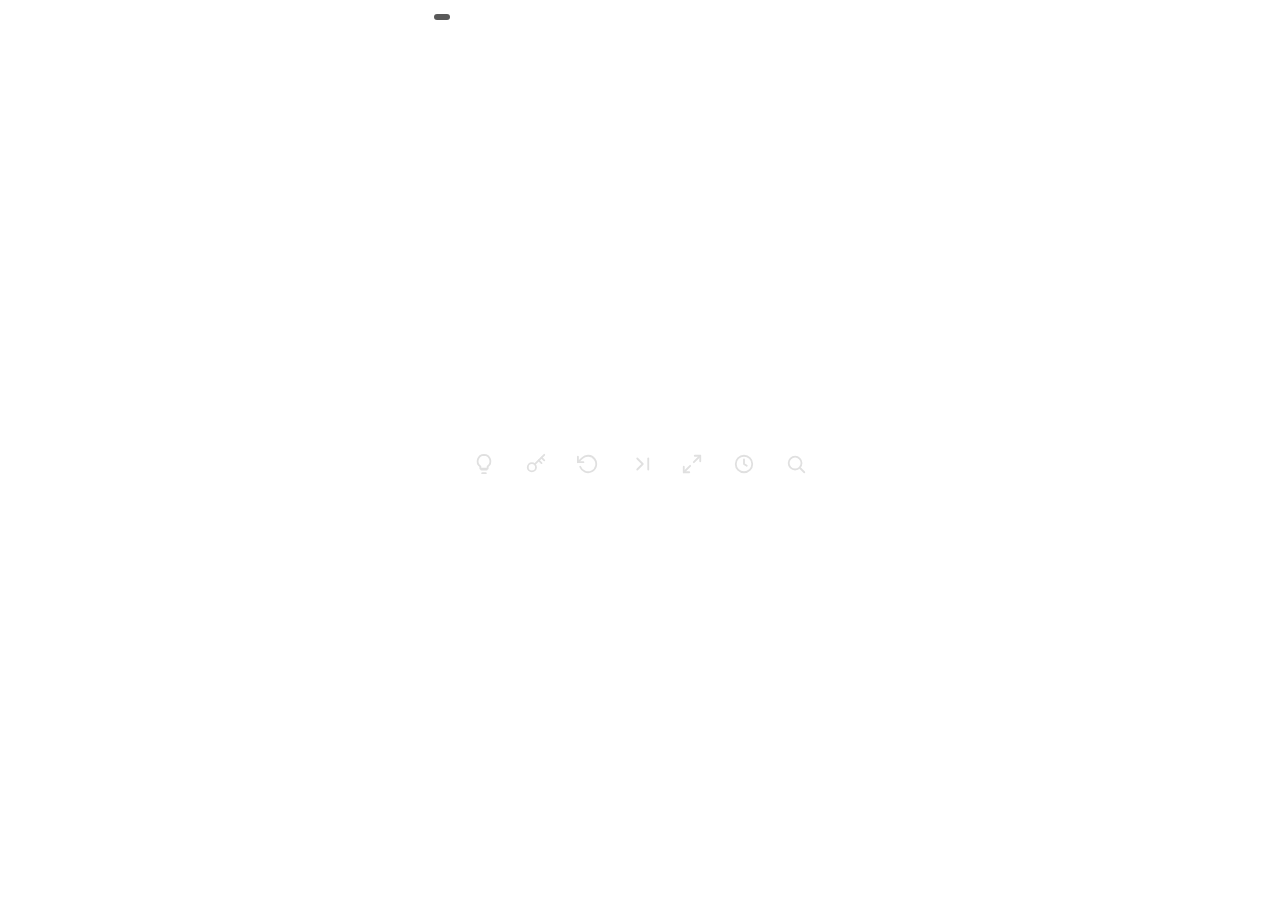
==== commit 56c532dc: "Update piece preview image source and options" ====
--- a/index.html
+++ b/index.html
@@ -176,7 +176,7 @@
       <label data-i18n="piece_set"></label>
       <div class="preview-row">
         <div class="piece-preview">
-          <img id="piece-preview-img" src="https://lichess1.org/assets/piece/horsey/wN.svg" alt="" />
+          <img id="piece-preview-img" src="https://lichess1.org/assets/piece/cburnett/wN.svg" alt="" />
         </div>
         <select id="sel-piece-set" style="flex:1;"></select>
       </div>
@@ -185,9 +185,9 @@
       <label for="sel-widget-bg" data-i18n="widget_bg"></label>
       <div class="row">
         <select id="sel-widget-bg" style="flex:1;">
+          <option value="white" data-i18n="bg_white"></option>
           <option value="transparent" data-i18n="bg_transparent"></option>
           <option value="black" data-i18n="bg_black"></option>
-          <option value="white" data-i18n="bg_white"></option>
           <option value="custom" data-i18n="custom"></option>
         </select>
         <input type="color" id="inp-bg-color" value="#1a1a2e"
--- a/css/styles.css
+++ b/css/styles.css
@@ -0,0 +1,609 @@
+/* ============================================================
+   ChessBox — styles.css
+   Single stylesheet for the widget, board, controls, panel, modal.
+   ============================================================ */
+
+/* ============================================================
+   VARIABLES
+   ============================================================ */
+:root {
+  --board-light: #dee3e6;
+  --board-dark:  #4a75a0;
+  --coord-size: 11px;
+  --widget-bg: transparent;
+  --board-max: 440px;
+  --panel-max: 440px;
+}
+
+/* ============================================================
+   RESET
+   ============================================================ */
+* { margin: 0; padding: 0; box-sizing: border-box; }
+html, body {
+  background: transparent !important;
+  height: 100%;
+  font-family: system-ui, -apple-system, "Segoe UI", Roboto, sans-serif;
+}
+
+/* ============================================================
+   WIDGET
+   ============================================================ */
+.puzzle-widget {
+  position: relative;
+  width: 100%;
+  max-width: var(--panel-max);
+  margin: 0 auto;
+  background: var(--widget-bg) !important;
+  padding: 8px;
+  border-radius: 12px;
+  transition: background 0.2s ease, max-width 0.3s ease;
+}
+.puzzle-widget.expanded { max-width: min(92vw, 720px); }
+
+.board-area {
+  position: relative;
+  width: 100%;
+  max-width: var(--board-max);
+  margin: 0 auto;
+  transition: max-width 0.3s ease;
+}
+.puzzle-widget.expanded .board-area { max-width: min(88vw, 640px); }
+
+/* ============================================================
+   BOARD
+   ============================================================ */
+.puzzle-widget .cg-wrap {
+  width: 100% !important;
+  aspect-ratio: 1 / 1;
+  height: auto !important;
+  position: relative;
+  background: transparent !important;
+}
+.puzzle-widget .cg-wrap cg-board,
+.puzzle-widget .cg-wrap .cg-board {
+  background-color: var(--board-light) !important;
+  background-image:
+    linear-gradient(45deg, var(--board-dark) 25%, transparent 25%, transparent 75%, var(--board-dark) 75%),
+    linear-gradient(45deg, var(--board-dark) 25%, transparent 25%, transparent 75%, var(--board-dark) 75%) !important;
+  background-size: 25% 25% !important;
+  background-position: 0 0, 12.5% 12.5% !important;
+  background-repeat: repeat !important;
+  touch-action: none !important;
+}
+
+/* 3D mode */
+.puzzle-widget.is3d .cg-wrap { perspective: 1200px; }
+.puzzle-widget.is3d .cg-wrap cg-board,
+.puzzle-widget.is3d .cg-wrap .cg-board {
+  transform: rotateX(14deg);
+  transform-origin: center bottom;
+  box-shadow: 0 12px 24px rgba(0, 0, 0, 0.35);
+  border-radius: 4px;
+}
+.puzzle-widget.is3d .cg-wrap piece {
+  filter: drop-shadow(0 3px 3px rgba(0, 0, 0, 0.45));
+}
+
+/* ============================================================
+   FALLBACK PIECES (Horsey) — JS injects the active set on top
+   ============================================================ */
+.puzzle-widget .cg-wrap piece.pawn.white   { background-image: url('https://lichess1.org/assets/piece/horsey/wP.svg'); }
+.puzzle-widget .cg-wrap piece.knight.white { background-image: url('https://lichess1.org/assets/piece/horsey/wN.svg'); }
+.puzzle-widget .cg-wrap piece.bishop.white { background-image: url('https://lichess1.org/assets/piece/horsey/wB.svg'); }
+.puzzle-widget .cg-wrap piece.rook.white   { background-image: url('https://lichess1.org/assets/piece/horsey/wR.svg'); }
+.puzzle-widget .cg-wrap piece.queen.white  { background-image: url('https://lichess1.org/assets/piece/horsey/wQ.svg'); }
+.puzzle-widget .cg-wrap piece.king.white   { background-image: url('https://lichess1.org/assets/piece/horsey/wK.svg'); }
+.puzzle-widget .cg-wrap piece.pawn.black   { background-image: url('https://lichess1.org/assets/piece/horsey/bP.svg'); }
+.puzzle-widget .cg-wrap piece.knight.black { background-image: url('https://lichess1.org/assets/piece/horsey/bN.svg'); }
+.puzzle-widget .cg-wrap piece.bishop.black { background-image: url('https://lichess1.org/assets/piece/horsey/bB.svg'); }
+.puzzle-widget .cg-wrap piece.rook.black   { background-image: url('https://lichess1.org/assets/piece/horsey/bR.svg'); }
+.puzzle-widget .cg-wrap piece.queen.black  { background-image: url('https://lichess1.org/assets/piece/horsey/bQ.svg'); }
+.puzzle-widget .cg-wrap piece.king.black   { background-image: url('https://lichess1.org/assets/piece/horsey/bK.svg'); }
+.puzzle-widget .cg-wrap piece { touch-action: none !important; }
+
+/* ============================================================
+   COORDINATES
+   ============================================================ */
+.puzzle-widget .cg-wrap coords coord,
+.puzzle-widget .cg-wrap .coords .coord {
+  color: #f0f0f0;
+  text-shadow: 0 1px 2px rgba(0, 0, 0, 0.9), 0 0 3px rgba(0, 0, 0, 0.6);
+  font-weight: 700;
+  font-size: var(--coord-size);
+}
+
+/* ============================================================
+   SQUARE HIGHLIGHTS
+   ============================================================ */
+.puzzle-widget .cg-wrap square.selected {
+  background-color: rgba(20, 85, 30, 0.55) !important;
+}
+.puzzle-widget .cg-wrap square.move-dest {
+  background: radial-gradient(circle, rgba(20, 85, 30, 0.55) 22%, rgba(20, 85, 30, 0.3) 85%) !important;
+}
+.puzzle-widget .cg-wrap square.hint-origin {
+  box-shadow: inset 0 0 0 3px #ffd700 !important;
+}
+
+/* ============================================================
+   THEME LABEL
+   ============================================================ */
+#puzzle-theme {
+  position: absolute;
+  top: 6px;
+  left: 6px;
+  z-index: 10;
+  background: rgba(0, 0, 0, 0.65);
+  color: #fff;
+  font-size: 11px;
+  font-weight: 600;
+  letter-spacing: 0.5px;
+  text-transform: uppercase;
+  padding: 3px 8px;
+  border-radius: 4px;
+  pointer-events: none;
+  backdrop-filter: blur(4px);
+  max-width: 180px;
+  overflow: hidden;
+  text-overflow: ellipsis;
+}
+
+/* ============================================================
+   TURN INDICATOR
+   ============================================================ */
+#turn-indicator {
+  position: absolute;
+  top: 6px;
+  right: 6px;
+  z-index: 10;
+  background: rgba(0, 0, 0, 0.7);
+  color: #fff;
+  font-size: 11px;
+  font-weight: 600;
+  padding: 4px 8px;
+  border-radius: 4px;
+  display: none;
+  align-items: center;
+  gap: 6px;
+  backdrop-filter: blur(4px);
+  pointer-events: none;
+}
+#turn-indicator.visible { display: flex; }
+#turn-indicator img { width: 20px; height: 20px; }
+#turn-indicator .turn-label {
+  text-transform: uppercase;
+  letter-spacing: 0.5px;
+}
+
+/* ============================================================
+   BANNER
+   ============================================================ */
+#puzzle-banner {
+  position: absolute;
+  top: 40px;
+  left: 50%;
+  transform: translateX(-50%);
+  z-index: 30;
+  display: none;
+  align-items: center;
+  gap: 8px;
+  padding: 8px 16px;
+  border-radius: 8px;
+  font-size: 13px;
+  font-weight: 600;
+  white-space: nowrap;
+  backdrop-filter: blur(6px);
+  box-shadow: 0 2px 12px rgba(0, 0, 0, 0.4);
+  pointer-events: none;
+}
+#puzzle-banner.visible { display: flex; }
+#puzzle-banner.ok    { background: rgba(34, 139, 34, 0.92); color: #fff; }
+#puzzle-banner.error { background: rgba(178, 34, 34, 0.92); color: #fff; }
+#puzzle-banner.info  { background: rgba(30, 60, 90, 0.92);  color: #fff; }
+#puzzle-banner svg {
+  width: 18px;
+  height: 18px;
+  fill: none;
+  stroke: currentColor;
+  stroke-width: 2.5;
+  stroke-linecap: round;
+  stroke-linejoin: round;
+  flex-shrink: 0;
+}
+
+/* ============================================================
+   INFO TOAST
+   ============================================================ */
+#info-toast {
+  position: absolute;
+  top: 50%;
+  left: 50%;
+  transform: translate(-50%, -50%);
+  z-index: 50;
+  background: rgba(15, 20, 30, 0.96);
+  color: #fff;
+  padding: 14px 18px;
+  border-radius: 12px;
+  display: none;
+  align-items: flex-start;
+  gap: 14px;
+  backdrop-filter: blur(8px);
+  box-shadow: 0 8px 28px rgba(0, 0, 0, 0.7);
+  border: 1px solid rgba(255, 255, 255, 0.15);
+  min-width: 240px;
+  pointer-events: none;
+}
+#info-toast.visible { display: flex; }
+#info-toast .toast-piece { width: 44px; height: 44px; flex-shrink: 0; }
+#info-toast .info-text {
+  display: flex;
+  flex-direction: column;
+  gap: 5px;
+  font-size: 12px;
+  line-height: 1.35;
+  min-width: 0;
+}
+#info-toast .info-title {
+  color: #7ec8e3;
+  font-size: 14px;
+  font-weight: 700;
+  margin-bottom: 3px;
+}
+#info-toast .info-row {
+  display: flex;
+  align-items: center;
+  gap: 6px;
+  color: #d8d8d8;
+  white-space: nowrap;
+}
+#info-toast .info-row .k {
+  color: #888;
+  font-size: 11px;
+  text-transform: uppercase;
+  letter-spacing: 0.4px;
+  min-width: 80px;
+}
+#info-toast .info-row .v { color: #fff; font-weight: 600; }
+#info-toast .info-row .v.rating { color: #ffd166; }
+
+/* ============================================================
+   CONTROLS
+   ============================================================ */
+.puzzle-controls {
+  display: flex;
+  justify-content: center;
+  gap: 8px;
+  margin-top: 10px;
+  flex-wrap: wrap;
+}
+.puzzle-controls button {
+  background: rgba(255, 255, 255, 0.15);
+  border: 1px solid rgba(255, 255, 255, 0.25);
+  border-radius: 8px;
+  width: 44px;
+  height: 44px;
+  display: flex;
+  align-items: center;
+  justify-content: center;
+  cursor: pointer;
+  transition: background 0.15s ease, transform 0.1s ease;
+  backdrop-filter: blur(4px);
+  -webkit-tap-highlight-color: transparent;
+}
+.puzzle-controls button:hover  { background: rgba(255, 255, 255, 0.28); }
+.puzzle-controls button:active { transform: scale(0.94); }
+.puzzle-controls button svg {
+  width: 22px;
+  height: 22px;
+  fill: none;
+  stroke: #e0e0e0;
+  stroke-width: 2;
+  stroke-linecap: round;
+  stroke-linejoin: round;
+}
+#btn-expand.active { background: rgba(74, 117, 160, 0.6); }
+
+/* ============================================================
+   MOVE HISTORY
+   ============================================================ */
+.move-history {
+  margin-top: 12px;
+  max-height: 220px;
+  overflow-y: auto;
+  padding: 10px;
+  background: rgba(0, 0, 0, 0.25);
+  border-radius: 8px;
+  font-family: ui-monospace, "SF Mono", Menlo, monospace;
+  font-size: 13px;
+  color: #ddd;
+  display: none;
+}
+.move-history.visible { display: block; }
+.move-history .mh-row {
+  display: flex;
+  gap: 8px;
+  padding: 2px 0;
+  border-bottom: 1px solid rgba(255, 255, 255, 0.05);
+}
+.move-history .mh-num   { color: #888; min-width: 28px; }
+.move-history .mh-white { color: #fff; min-width: 70px; }
+.move-history .mh-black { color: #b8c8d8; min-width: 70px; }
+
+/* ============================================================
+   CONFIGURATION PANEL
+   ============================================================ */
+.puzzle-selector {
+  margin-top: 12px;
+  display: flex;
+  flex-direction: column;
+  gap: 10px;
+  padding: 12px;
+  background: rgba(0, 0, 0, 0.3);
+  border-radius: 10px;
+  backdrop-filter: blur(6px);
+  border: 1px solid rgba(255, 255, 255, 0.1);
+  max-height: 0;
+  overflow: hidden;
+  opacity: 0;
+  transition: max-height 0.35s ease, opacity 0.25s ease, padding 0.25s ease;
+}
+.puzzle-selector.open {
+  max-height: 1400px;
+  opacity: 1;
+}
+
+.puzzle-selector label {
+  color: #ddd;
+  font-size: 11px;
+  font-weight: 600;
+  text-transform: uppercase;
+  letter-spacing: 0.5px;
+}
+.puzzle-selector select,
+.puzzle-selector input[type="text"] {
+  width: 100%;
+  padding: 8px 10px;
+  border-radius: 6px;
+  border: 1px solid rgba(255, 255, 255, 0.2);
+  background: rgba(255, 255, 255, 0.1);
+  color: #fff;
+  font-size: 13px;
+  outline: none;
+}
+.puzzle-selector select option { background: #1a1a2e; color: #fff; }
+.puzzle-selector input::placeholder { color: rgba(255, 255, 255, 0.5); }
+.puzzle-selector .row { display: flex; gap: 8px; align-items: center; }
+.puzzle-selector .row button {
+  flex: 1;
+  height: 36px;
+  padding: 0 16px;
+  background: rgba(74, 117, 160, 0.8);
+  border: 1px solid rgba(255, 255, 255, 0.2);
+  border-radius: 6px;
+  color: #fff;
+  font-size: 13px;
+  font-weight: 600;
+  cursor: pointer;
+  transition: background 0.15s ease;
+}
+.puzzle-selector .row button:hover { background: rgba(74, 117, 160, 1); }
+.puzzle-selector .hint-text {
+  color: #888;
+  font-size: 11px;
+  line-height: 1.4;
+  margin-top: -4px;
+}
+
+/* ============================================================
+   PREVIEWS
+   ============================================================ */
+.preview-row {
+  display: flex;
+  align-items: center;
+  gap: 10px;
+  flex-wrap: wrap;
+}
+.board-preview {
+  display: grid;
+  grid-template-columns: 1fr 1fr;
+  width: 40px;
+  height: 40px;
+  border-radius: 4px;
+  overflow: hidden;
+  border: 1px solid rgba(255, 255, 255, 0.2);
+  flex-shrink: 0;
+}
+.piece-preview {
+  display: flex;
+  align-items: center;
+  gap: 6px;
+  flex-shrink: 0;
+}
+.piece-preview img { width: 32px; height: 32px; }
+
+.custom-color-row {
+  display: flex;
+  align-items: center;
+  gap: 8px;
+}
+.custom-color-row input[type="color"] {
+  width: 40px;
+  height: 32px;
+  border: 1px solid rgba(255, 255, 255, 0.2);
+  border-radius: 6px;
+  background: transparent;
+  cursor: pointer;
+  padding: 2px;
+}
+.custom-color-row input[type="text"] { flex: 1; }
+
+/* ============================================================
+   LEVEL DROPDOWN
+   ============================================================ */
+.level-dropdown {
+  position: relative;
+  width: 100%;
+  user-select: none;
+}
+.level-dropdown .trigger {
+  display: flex;
+  align-items: center;
+  gap: 10px;
+  padding: 8px 10px;
+  background: rgba(255, 255, 255, 0.1);
+  border: 1px solid rgba(255, 255, 255, 0.2);
+  border-radius: 6px;
+  color: #fff;
+  font-size: 13px;
+  cursor: pointer;
+}
+.level-dropdown .trigger .arrow {
+  margin-left: auto;
+  width: 12px;
+  height: 12px;
+  fill: none;
+  stroke: #ccc;
+  stroke-width: 2;
+  transition: transform 0.2s ease;
+}
+.level-dropdown.open .trigger .arrow { transform: rotate(180deg); }
+.level-dropdown .trigger .level-name  { font-weight: 600; }
+.level-dropdown .trigger .level-range { color: #aaa; font-size: 11px; }
+
+.level-dropdown .menu {
+  position: absolute;
+  top: calc(100% + 4px);
+  left: 0;
+  right: 0;
+  z-index: 100;
+  background: rgba(20, 25, 40, 0.98);
+  border: 1px solid rgba(255, 255, 255, 0.15);
+  border-radius: 8px;
+  padding: 6px;
+  display: none;
+  flex-direction: column;
+  gap: 2px;
+  box-shadow: 0 6px 20px rgba(0, 0, 0, 0.6);
+  backdrop-filter: blur(8px);
+  max-height: 280px;
+  overflow-y: auto;
+}
+.level-dropdown.open .menu { display: flex; }
+.level-dropdown .option {
+  display: flex;
+  align-items: center;
+  gap: 10px;
+  padding: 8px 10px;
+  border-radius: 6px;
+  cursor: pointer;
+  color: #e0e0e0;
+  font-size: 13px;
+}
+.level-dropdown .option:hover { background: rgba(255, 255, 255, 0.08); }
+.level-dropdown .option.selected { background: rgba(74, 117, 160, 0.35); color: #fff; }
+.level-dropdown .option .level-name  { font-weight: 600; }
+.level-dropdown .option .level-range {
+  margin-left: auto;
+  color: #9bb8d3;
+  font-size: 11px;
+  font-family: ui-monospace, monospace;
+}
+.level-icon { width: 22px; height: 22px; flex-shrink: 0; display: block; }
+.level-icon rect { fill: rgba(255, 255, 255, 0.18); }
+.level-icon rect.on { fill: #7ec8e3; }
+
+/* ============================================================
+   MODAL
+   ============================================================ */
+.cb-modal-overlay {
+  position: fixed;
+  inset: 0;
+  background: rgba(0, 0, 0, 0.65);
+  display: none;
+  align-items: center;
+  justify-content: center;
+  z-index: 9999;
+  backdrop-filter: blur(4px);
+  padding: 16px;
+}
+.cb-modal-overlay.visible { display: flex; }
+
+.cb-modal {
+  background: #151a26;
+  color: #f0f0f0;
+  border-radius: 12px;
+  padding: 20px;
+  max-width: 460px;
+  width: 100%;
+  box-shadow: 0 20px 60px rgba(0, 0, 0, 0.7);
+  border: 1px solid rgba(255, 255, 255, 0.1);
+  animation: cbModalIn 0.2s ease-out;
+}
+@keyframes cbModalIn {
+  from { transform: translateY(12px) scale(0.96); opacity: 0; }
+  to   { transform: translateY(0) scale(1); opacity: 1; }
+}
+.cb-modal h3 {
+  font-size: 16px;
+  margin-bottom: 10px;
+  color: #7ec8e3;
+  display: flex;
+  align-items: center;
+  gap: 8px;
+}
+.cb-modal .cb-modal-body {
+  font-size: 14px;
+  line-height: 1.5;
+  color: #d8d8d8;
+  margin-bottom: 16px;
+  max-height: 50vh;
+  overflow-y: auto;
+}
+.cb-modal .cb-modal-body code {
+  background: rgba(255, 255, 255, 0.08);
+  padding: 2px 6px;
+  border-radius: 4px;
+  font-family: ui-monospace, monospace;
+  color: #7ec8e3;
+  word-break: break-all;
+}
+.cb-modal .cb-modal-actions {
+  display: flex;
+  justify-content: flex-end;
+  gap: 8px;
+  flex-wrap: wrap;
+}
+.cb-modal .cb-modal-actions button {
+  padding: 8px 16px;
+  border-radius: 6px;
+  border: none;
+  font-size: 13px;
+  font-weight: 600;
+  cursor: pointer;
+  transition: opacity 0.15s ease;
+}
+.cb-modal .cb-modal-actions button:hover { opacity: 0.85; }
+.cb-modal .btn-primary   { background: #4a75a0; color: #fff; }
+.cb-modal .btn-secondary { background: rgba(255, 255, 255, 0.12); color: #e0e0e0; }
+
+/* ============================================================
+   RESPONSIVE & FULLSCREEN
+   ============================================================ */
+.puzzle-widget:fullscreen {
+  padding: 24px;
+  display: flex;
+  flex-direction: column;
+  align-items: center;
+  justify-content: center;
+}
+.puzzle-widget:fullscreen .board-area { max-width: min(70vh, 90vw); }
+.puzzle-widget:fullscreen .puzzle-selector,
+.puzzle-widget:fullscreen .puzzle-controls { display: none !important; }
+
+.puzzle-widget.no-config .puzzle-selector { display: none !important; }
+
+@media (max-width: 480px) {
+  .puzzle-widget { padding: 4px; }
+  .board-area { max-width: 100%; }
+  .puzzle-controls button { width: 40px; height: 40px; }
+}
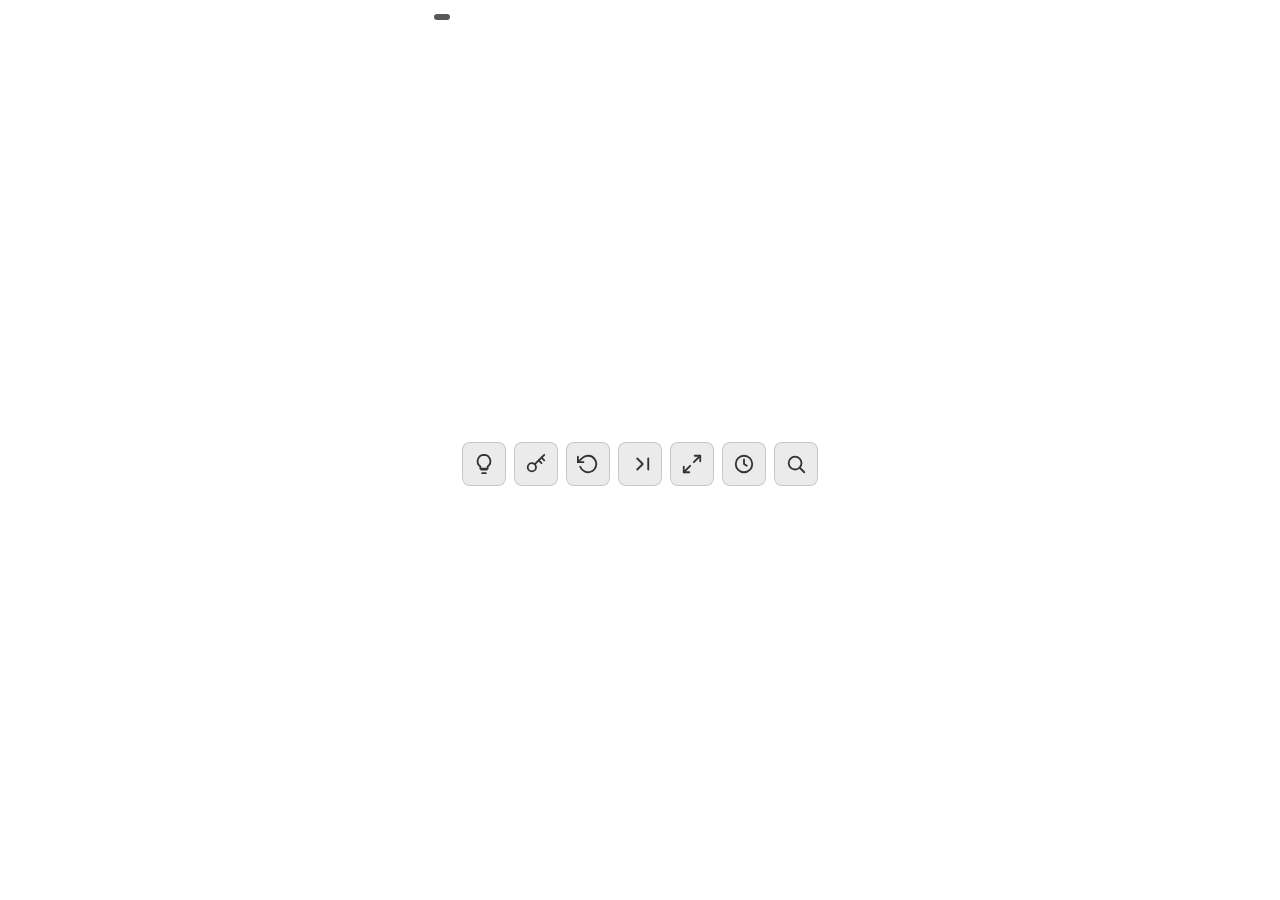
==== commit 2e71f421: "Update board color options and custom color inputs" ====
--- a/index.html
+++ b/index.html
@@ -147,9 +147,9 @@
         <div class="board-preview" id="board-preview"></div>
         <select id="sel-board-color" style="flex:1;">
           <optgroup label="2D">
+            <option value="brown">Brown (Classic)</option>
             <option value="blue">Blue (Lichess)</option>
             <option value="green">Green</option>
-            <option value="brown">Brown</option>
             <option value="gray">Gray</option>
             <option value="dark">Dark</option>
             <option value="light">Light</option>
@@ -161,15 +161,18 @@
             <option value="3d-wood">3D Wood</option>
             <option value="3d-marble">3D Marble</option>
             <option value="3d-dark">3D Dark</option>
+            <option value="3d-classic">3D Classic</option>
+            <option value="3d-blue">3D Blue</option>
+            <option value="3d-green">3D Green</option>
           </optgroup>
           <option value="custom" data-i18n="custom"></option>
         </select>
       </div>
       <div id="custom-colors" class="custom-color-row" style="display:none;">
-        <input type="color" id="inp-custom-light" value="#dee3e6" />
-        <input type="text" id="inp-custom-light-hex" placeholder="#dee3e6" maxlength="7" />
-        <input type="color" id="inp-custom-dark" value="#4a75a0" />
-        <input type="text" id="inp-custom-dark-hex" placeholder="#4a75a0" maxlength="7" />
+        <input type="color" id="inp-custom-light" value="#f0d9b5" />
+        <input type="text" id="inp-custom-light-hex" placeholder="#f0d9b5" maxlength="7" />
+        <input type="color" id="inp-custom-dark" value="#b58863" />
+        <input type="text" id="inp-custom-dark-hex" placeholder="#b58863" maxlength="7" />
       </div>
 
       <!-- Piece set (populated by JS) -->
@@ -179,19 +182,6 @@
           <img id="piece-preview-img" src="https://lichess1.org/assets/piece/cburnett/wN.svg" alt="" />
         </div>
         <select id="sel-piece-set" style="flex:1;"></select>
-      </div>
-
-      <!-- Widget background -->
-      <label for="sel-widget-bg" data-i18n="widget_bg"></label>
-      <div class="row">
-        <select id="sel-widget-bg" style="flex:1;">
-          <option value="white" data-i18n="bg_white"></option>
-          <option value="transparent" data-i18n="bg_transparent"></option>
-          <option value="black" data-i18n="bg_black"></option>
-          <option value="custom" data-i18n="custom"></option>
-        </select>
-        <input type="color" id="inp-bg-color" value="#1a1a2e"
-               style="width:40px;height:32px;border:1px solid rgba(255,255,255,0.2);border-radius:6px;background:transparent;cursor:pointer;padding:2px;" />
       </div>
 
       <!-- Orientation -->
--- a/css/styles.css
+++ b/css/styles.css
@@ -10,7 +10,7 @@
   --board-light: #dee3e6;
   --board-dark:  #4a75a0;
   --coord-size: 11px;
-  --widget-bg: transparent;
+  --widget-bg: #ffffff;
   --board-max: 440px;
   --panel-max: 440px;
 }
@@ -20,8 +20,9 @@
    ============================================================ */
 * { margin: 0; padding: 0; box-sizing: border-box; }
 html, body {
-  background: transparent !important;
+  background: #ffffff;
   height: 100%;
+  overflow-x: hidden;
   font-family: system-ui, -apple-system, "Segoe UI", Roboto, sans-serif;
 }
 
@@ -85,20 +86,20 @@
 }
 
 /* ============================================================
-   FALLBACK PIECES (Horsey) — JS injects the active set on top
-   ============================================================ */
-.puzzle-widget .cg-wrap piece.pawn.white   { background-image: url('https://lichess1.org/assets/piece/horsey/wP.svg'); }
-.puzzle-widget .cg-wrap piece.knight.white { background-image: url('https://lichess1.org/assets/piece/horsey/wN.svg'); }
-.puzzle-widget .cg-wrap piece.bishop.white { background-image: url('https://lichess1.org/assets/piece/horsey/wB.svg'); }
-.puzzle-widget .cg-wrap piece.rook.white   { background-image: url('https://lichess1.org/assets/piece/horsey/wR.svg'); }
-.puzzle-widget .cg-wrap piece.queen.white  { background-image: url('https://lichess1.org/assets/piece/horsey/wQ.svg'); }
-.puzzle-widget .cg-wrap piece.king.white   { background-image: url('https://lichess1.org/assets/piece/horsey/wK.svg'); }
-.puzzle-widget .cg-wrap piece.pawn.black   { background-image: url('https://lichess1.org/assets/piece/horsey/bP.svg'); }
-.puzzle-widget .cg-wrap piece.knight.black { background-image: url('https://lichess1.org/assets/piece/horsey/bN.svg'); }
-.puzzle-widget .cg-wrap piece.bishop.black { background-image: url('https://lichess1.org/assets/piece/horsey/bB.svg'); }
-.puzzle-widget .cg-wrap piece.rook.black   { background-image: url('https://lichess1.org/assets/piece/horsey/bR.svg'); }
-.puzzle-widget .cg-wrap piece.queen.black  { background-image: url('https://lichess1.org/assets/piece/horsey/bQ.svg'); }
-.puzzle-widget .cg-wrap piece.king.black   { background-image: url('https://lichess1.org/assets/piece/horsey/bK.svg'); }
+   FALLBACK PIECES (Cburnett) — JS injects the active set on top
+   ============================================================ */
+.puzzle-widget .cg-wrap piece.pawn.white   { background-image: url('https://lichess1.org/assets/piece/cburnett/wP.svg'); }
+.puzzle-widget .cg-wrap piece.knight.white { background-image: url('https://lichess1.org/assets/piece/cburnett/wN.svg'); }
+.puzzle-widget .cg-wrap piece.bishop.white { background-image: url('https://lichess1.org/assets/piece/cburnett/wB.svg'); }
+.puzzle-widget .cg-wrap piece.rook.white   { background-image: url('https://lichess1.org/assets/piece/cburnett/wR.svg'); }
+.puzzle-widget .cg-wrap piece.queen.white  { background-image: url('https://lichess1.org/assets/piece/cburnett/wQ.svg'); }
+.puzzle-widget .cg-wrap piece.king.white   { background-image: url('https://lichess1.org/assets/piece/cburnett/wK.svg'); }
+.puzzle-widget .cg-wrap piece.pawn.black   { background-image: url('https://lichess1.org/assets/piece/cburnett/bP.svg'); }
+.puzzle-widget .cg-wrap piece.knight.black { background-image: url('https://lichess1.org/assets/piece/cburnett/bN.svg'); }
+.puzzle-widget .cg-wrap piece.bishop.black { background-image: url('https://lichess1.org/assets/piece/cburnett/bB.svg'); }
+.puzzle-widget .cg-wrap piece.rook.black   { background-image: url('https://lichess1.org/assets/piece/cburnett/bR.svg'); }
+.puzzle-widget .cg-wrap piece.queen.black  { background-image: url('https://lichess1.org/assets/piece/cburnett/bQ.svg'); }
+.puzzle-widget .cg-wrap piece.king.black   { background-image: url('https://lichess1.org/assets/piece/cburnett/bK.svg'); }
 .puzzle-widget .cg-wrap piece { touch-action: none !important; }
 
 /* ============================================================
@@ -277,8 +278,8 @@
   flex-wrap: wrap;
 }
 .puzzle-controls button {
-  background: rgba(255, 255, 255, 0.15);
-  border: 1px solid rgba(255, 255, 255, 0.25);
+  background: rgba(0, 0, 0, 0.08);
+  border: 1px solid rgba(0, 0, 0, 0.15);
   border-radius: 8px;
   width: 44px;
   height: 44px;
@@ -287,21 +288,20 @@
   justify-content: center;
   cursor: pointer;
   transition: background 0.15s ease, transform 0.1s ease;
-  backdrop-filter: blur(4px);
   -webkit-tap-highlight-color: transparent;
 }
-.puzzle-controls button:hover  { background: rgba(255, 255, 255, 0.28); }
+.puzzle-controls button:hover  { background: rgba(0, 0, 0, 0.15); }
 .puzzle-controls button:active { transform: scale(0.94); }
 .puzzle-controls button svg {
   width: 22px;
   height: 22px;
   fill: none;
-  stroke: #e0e0e0;
+  stroke: #333;
   stroke-width: 2;
   stroke-linecap: round;
   stroke-linejoin: round;
 }
-#btn-expand.active { background: rgba(74, 117, 160, 0.6); }
+#btn-expand.active { background: rgba(74, 117, 160, 0.5); }
 
 /* ============================================================
    MOVE HISTORY
@@ -311,11 +311,11 @@
   max-height: 220px;
   overflow-y: auto;
   padding: 10px;
-  background: rgba(0, 0, 0, 0.25);
+  background: rgba(0, 0, 0, 0.08);
   border-radius: 8px;
   font-family: ui-monospace, "SF Mono", Menlo, monospace;
   font-size: 13px;
-  color: #ddd;
+  color: #222;
   display: none;
 }
 .move-history.visible { display: block; }
@@ -323,11 +323,11 @@
   display: flex;
   gap: 8px;
   padding: 2px 0;
-  border-bottom: 1px solid rgba(255, 255, 255, 0.05);
+  border-bottom: 1px solid rgba(0, 0, 0, 0.08);
 }
 .move-history .mh-num   { color: #888; min-width: 28px; }
-.move-history .mh-white { color: #fff; min-width: 70px; }
-.move-history .mh-black { color: #b8c8d8; min-width: 70px; }
+.move-history .mh-white { color: #111; min-width: 70px; }
+.move-history .mh-black { color: #555; min-width: 70px; }
 
 /* ============================================================
    CONFIGURATION PANEL
@@ -338,10 +338,9 @@
   flex-direction: column;
   gap: 10px;
   padding: 12px;
-  background: rgba(0, 0, 0, 0.3);
+  background: rgba(0, 0, 0, 0.05);
   border-radius: 10px;
-  backdrop-filter: blur(6px);
-  border: 1px solid rgba(255, 255, 255, 0.1);
+  border: 1px solid rgba(0, 0, 0, 0.08);
   max-height: 0;
   overflow: hidden;
   opacity: 0;
@@ -353,9 +352,9 @@
 }
 
 .puzzle-selector label {
-  color: #ddd;
+  color: #333;
   font-size: 11px;
-  font-weight: 600;
+  font-weight: 700;
   text-transform: uppercase;
   letter-spacing: 0.5px;
 }
@@ -364,21 +363,21 @@
   width: 100%;
   padding: 8px 10px;
   border-radius: 6px;
-  border: 1px solid rgba(255, 255, 255, 0.2);
-  background: rgba(255, 255, 255, 0.1);
-  color: #fff;
+  border: 1px solid rgba(0, 0, 0, 0.15);
+  background: #ffffff;
+  color: #222;
   font-size: 13px;
   outline: none;
 }
-.puzzle-selector select option { background: #1a1a2e; color: #fff; }
-.puzzle-selector input::placeholder { color: rgba(255, 255, 255, 0.5); }
+.puzzle-selector select option { background: #ffffff; color: #222; }
+.puzzle-selector input::placeholder { color: rgba(0, 0, 0, 0.35); }
 .puzzle-selector .row { display: flex; gap: 8px; align-items: center; }
 .puzzle-selector .row button {
   flex: 1;
   height: 36px;
   padding: 0 16px;
-  background: rgba(74, 117, 160, 0.8);
-  border: 1px solid rgba(255, 255, 255, 0.2);
+  background: #4a75a0;
+  border: none;
   border-radius: 6px;
   color: #fff;
   font-size: 13px;
@@ -386,9 +385,9 @@
   cursor: pointer;
   transition: background 0.15s ease;
 }
-.puzzle-selector .row button:hover { background: rgba(74, 117, 160, 1); }
+.puzzle-selector .row button:hover { background: #3b5f83; }
 .puzzle-selector .hint-text {
-  color: #888;
+  color: #777;
   font-size: 11px;
   line-height: 1.4;
   margin-top: -4px;
@@ -410,7 +409,7 @@
   height: 40px;
   border-radius: 4px;
   overflow: hidden;
-  border: 1px solid rgba(255, 255, 255, 0.2);
+  border: 1px solid rgba(0, 0, 0, 0.15);
   flex-shrink: 0;
 }
 .piece-preview {
@@ -429,7 +428,7 @@
 .custom-color-row input[type="color"] {
   width: 40px;
   height: 32px;
-  border: 1px solid rgba(255, 255, 255, 0.2);
+  border: 1px solid rgba(0, 0, 0, 0.15);
   border-radius: 6px;
   background: transparent;
   cursor: pointer;
@@ -450,10 +449,10 @@
   align-items: center;
   gap: 10px;
   padding: 8px 10px;
-  background: rgba(255, 255, 255, 0.1);
-  border: 1px solid rgba(255, 255, 255, 0.2);
+  background: #ffffff;
+  border: 1px solid rgba(0, 0, 0, 0.15);
   border-radius: 6px;
-  color: #fff;
+  color: #222;
   font-size: 13px;
   cursor: pointer;
 }
@@ -462,13 +461,13 @@
   width: 12px;
   height: 12px;
   fill: none;
-  stroke: #ccc;
+  stroke: #666;
   stroke-width: 2;
   transition: transform 0.2s ease;
 }
 .level-dropdown.open .trigger .arrow { transform: rotate(180deg); }
 .level-dropdown .trigger .level-name  { font-weight: 600; }
-.level-dropdown .trigger .level-range { color: #aaa; font-size: 11px; }
+.level-dropdown .trigger .level-range { color: #888; font-size: 11px; }
 
 .level-dropdown .menu {
   position: absolute;
@@ -476,15 +475,14 @@
   left: 0;
   right: 0;
   z-index: 100;
-  background: rgba(20, 25, 40, 0.98);
-  border: 1px solid rgba(255, 255, 255, 0.15);
+  background: #ffffff;
+  border: 1px solid rgba(0, 0, 0, 0.15);
   border-radius: 8px;
   padding: 6px;
   display: none;
   flex-direction: column;
   gap: 2px;
-  box-shadow: 0 6px 20px rgba(0, 0, 0, 0.6);
-  backdrop-filter: blur(8px);
+  box-shadow: 0 6px 20px rgba(0, 0, 0, 0.15);
   max-height: 280px;
   overflow-y: auto;
 }
@@ -496,21 +494,21 @@
   padding: 8px 10px;
   border-radius: 6px;
   cursor: pointer;
-  color: #e0e0e0;
+  color: #333;
   font-size: 13px;
 }
-.level-dropdown .option:hover { background: rgba(255, 255, 255, 0.08); }
-.level-dropdown .option.selected { background: rgba(74, 117, 160, 0.35); color: #fff; }
+.level-dropdown .option:hover { background: rgba(0, 0, 0, 0.06); }
+.level-dropdown .option.selected { background: rgba(74, 117, 160, 0.2); color: #000; }
 .level-dropdown .option .level-name  { font-weight: 600; }
 .level-dropdown .option .level-range {
   margin-left: auto;
-  color: #9bb8d3;
+  color: #4a75a0;
   font-size: 11px;
   font-family: ui-monospace, monospace;
 }
 .level-icon { width: 22px; height: 22px; flex-shrink: 0; display: block; }
-.level-icon rect { fill: rgba(255, 255, 255, 0.18); }
-.level-icon rect.on { fill: #7ec8e3; }
+.level-icon rect { fill: rgba(0, 0, 0, 0.15); }
+.level-icon rect.on { fill: #4a75a0; }
 
 /* ============================================================
    MODAL
@@ -518,25 +516,24 @@
 .cb-modal-overlay {
   position: fixed;
   inset: 0;
-  background: rgba(0, 0, 0, 0.65);
+  background: rgba(0, 0, 0, 0.55);
   display: none;
   align-items: center;
   justify-content: center;
   z-index: 9999;
-  backdrop-filter: blur(4px);
   padding: 16px;
 }
 .cb-modal-overlay.visible { display: flex; }
 
 .cb-modal {
-  background: #151a26;
-  color: #f0f0f0;
+  background: #ffffff;
+  color: #222;
   border-radius: 12px;
   padding: 20px;
   max-width: 460px;
   width: 100%;
-  box-shadow: 0 20px 60px rgba(0, 0, 0, 0.7);
-  border: 1px solid rgba(255, 255, 255, 0.1);
+  box-shadow: 0 20px 60px rgba(0, 0, 0, 0.35);
+  border: 1px solid rgba(0, 0, 0, 0.1);
   animation: cbModalIn 0.2s ease-out;
 }
 @keyframes cbModalIn {
@@ -546,7 +543,7 @@
 .cb-modal h3 {
   font-size: 16px;
   margin-bottom: 10px;
-  color: #7ec8e3;
+  color: #4a75a0;
   display: flex;
   align-items: center;
   gap: 8px;
@@ -554,18 +551,36 @@
 .cb-modal .cb-modal-body {
   font-size: 14px;
   line-height: 1.5;
-  color: #d8d8d8;
+  color: #333;
   margin-bottom: 16px;
   max-height: 50vh;
   overflow-y: auto;
 }
 .cb-modal .cb-modal-body code {
-  background: rgba(255, 255, 255, 0.08);
+  background: rgba(0, 0, 0, 0.06);
   padding: 2px 6px;
   border-radius: 4px;
   font-family: ui-monospace, monospace;
-  color: #7ec8e3;
+  color: #4a75a0;
   word-break: break-all;
+}
+.cb-modal .cb-modal-body .info-row {
+  display: flex;
+  align-items: center;
+  gap: 6px;
+  padding: 4px 0;
+  border-bottom: 1px solid rgba(0, 0, 0, 0.06);
+}
+.cb-modal .cb-modal-body .info-row .k {
+  color: #777;
+  font-size: 11px;
+  text-transform: uppercase;
+  letter-spacing: 0.4px;
+  min-width: 120px;
+}
+.cb-modal .cb-modal-body .info-row .v {
+  color: #111;
+  font-weight: 700;
 }
 .cb-modal .cb-modal-actions {
   display: flex;
@@ -584,7 +599,7 @@
 }
 .cb-modal .cb-modal-actions button:hover { opacity: 0.85; }
 .cb-modal .btn-primary   { background: #4a75a0; color: #fff; }
-.cb-modal .btn-secondary { background: rgba(255, 255, 255, 0.12); color: #e0e0e0; }
+.cb-modal .btn-secondary { background: rgba(0, 0, 0, 0.08); color: #333; }
 
 /* ============================================================
    RESPONSIVE & FULLSCREEN
@@ -603,7 +618,8 @@
 .puzzle-widget.no-config .puzzle-selector { display: none !important; }
 
 @media (max-width: 480px) {
-  .puzzle-widget { padding: 4px; }
+  .puzzle-widget { padding: 4px; max-width: 100%; }
   .board-area { max-width: 100%; }
   .puzzle-controls button { width: 40px; height: 40px; }
-}
+  .puzzle-controls button svg { width: 20px; height: 20px; }
+}
